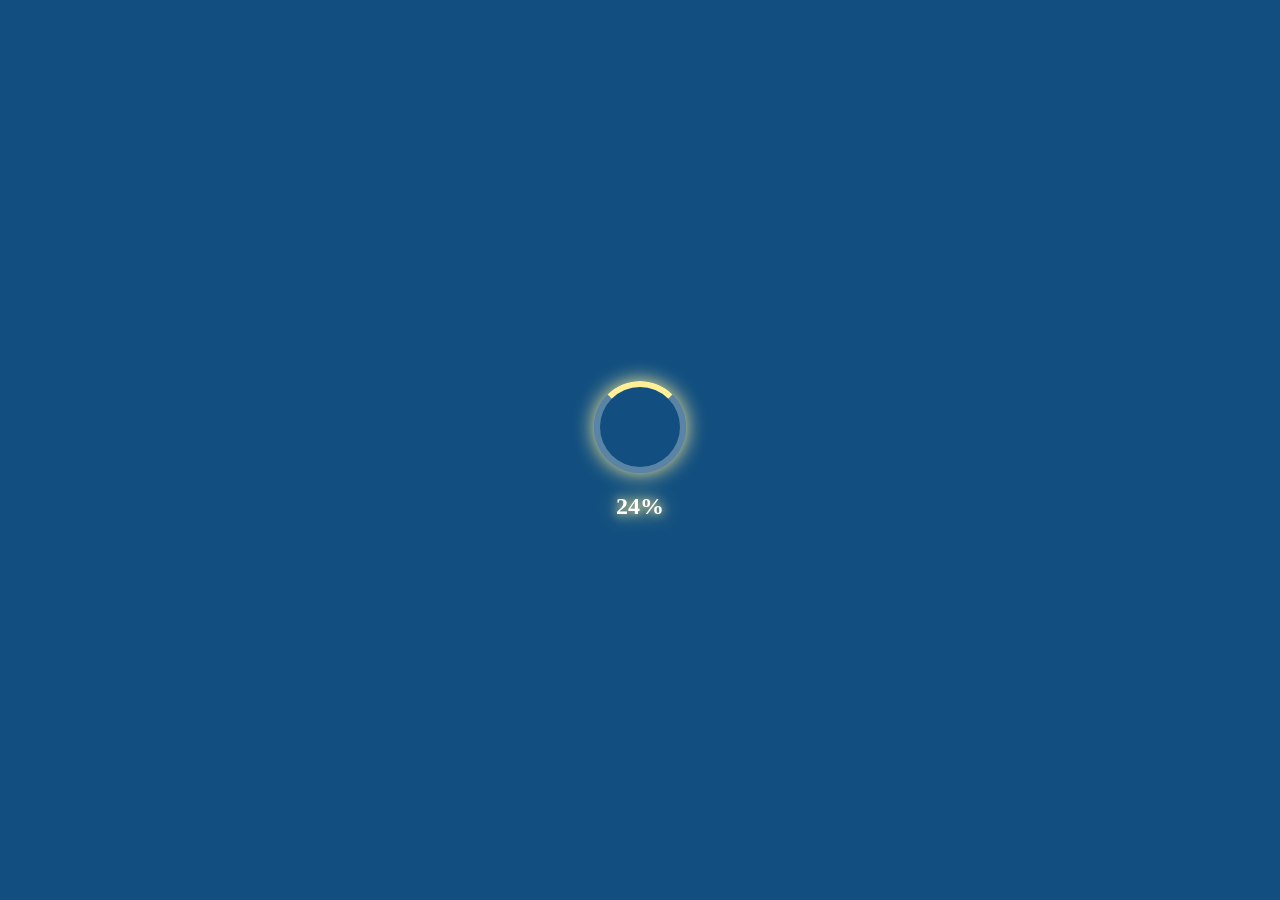
==== Entregable_2/index.html @ 318dabd1 "Agregado menu hamburguesa a ejecucion.html" ====
<!DOCTYPE html>
<html lang="en">
<head>
    <meta charset="UTF-8">
    <meta name="viewport" content="width=device-width, initial-scale=1.0">
    <link rel="stylesheet" href="css/styles.css">
    <link href="https://fonts.googleapis.com/css2?family=Baloo+2:wght@400;500;700&display=swap" rel="stylesheet">
    <title>GOC GAMES</title>
</head>
<body class="pageContainer">
    
    <div class="contenedorLoader" id="loader">
        <div class="spinner"></div>
        <div class="progreso" id="progreso">0%</div>
    </div>
    <div class="paginaGral" id="paginaGral">
    <header>
        <div>
            <img class="btn" src="images/menu.png" alt="menu" onclick="desplegarMenu()">
            <a href="index.html"><img src="images/Logo.png" alt="logo"></a>
        </div>
        <nav class="ocultar" id="menu">
           <ul> 
            <li><a href=>Accion</a></li>
            <li><a href=>Aventura</a></li>
            <li><a href=>Carreras</a></li>
            <li><a href=>Cartas</a></li>
            <li><a href=>Clasicos</a></li>
            <li><a href=>Deportes</a></li>
            <li><a href=>Juegos de mesa</a></li>
            <li><a href=>Multijugador</a></li>
            <li><a href=>Terror</a></li>
            <div class="nuestrasRedes">
                <p>Nuestras redes</p>
                <div class="imgRedes">
                    <a href=""><img src="images/face_oscuro.png" alt="Facebook"></a>
                    <a href=""><img src="images/ig_oscuro.png" alt="Instagram"></a>
                    <a href=""><img src="images/x_oscuro.png" alt="X"></a>
                </div> 
            </div>
           </ul>
        </nav>
        
        <div class="searchBar">
            <img src="images/lupa.png" alt="buscar">
            <input type="text" placeholder="Buscar" class="inputSearchBar">
        </div>
        <div class="botonesUsuario">
            <img class="btn" src="images/notificacion.png" alt="notificacion">
            <img class="btn" src="images/Cart.png" alt="carrito">
            <img class="btn" src="images/amigos.png" alt="amigos">
            <img class="btn" src="images/user.png" alt="usuario" onclick="desplegarOpcionesUsuario()">
        </div>
        <div class="opcionesPerfil">
            <div class="ocultar" id="userOptions">
                <div class="infoUsuario">
                    <img src="images/user.png" alt="usuario">
                        <div>
                            <h3>USER</h3>
                            <p>user@gmail.com</p>
                        </div>
                </div>
                <div class="opcionesUsuario">
                    <p>Editar perfil</p>
                    <p>Configurar cuenta</p>
                    <a href="login.html">Cerrar sesión</a>
                </div>
            </div>
        </div>

    </header>
    <main>
        
        <div class="carrouselContainer">
            <div class="carrusel">
                <h1>Juegos más jugados de la semana</h1>
                <div class="cards">
                <div class="bigCard">
                     <img class="ribbonBig" src="images/ribbonJuegosDeMesa.png" alt="categoria">
                     <img class="imgBig" src="images/4EnLinea.jpeg">
                     <h1>4 en linea </h1>    
                     <a href="ejecucion.html"><div class="btn-jugar">Jugar</div></a>
                </div>
     
                <div class="bigCard">
                 <img class="ribbonBig" src="images/ribbonCartas.png" alt="">
                 <img class="imgBig" src="images/governorOfPoker.png">
                 <h1>Governor Of Poker </h1>    
                 <div class="btn-carrito">Carrito</div>
                </div>
     
                <div class="bigCard">
                 <img class="ribbonBig" src="images/ribbonArcade.png" alt="">
                 <img class="imgBig" src="images/lightCrusader.png">
                 <h1>Light Crusader</h1>    
                 <div class="btn-jugar">Jugar</div>
                </div>
                
                <div class="bigCard">
                    <img class="ribbonBig" src="images/ribbonAccion.png" alt="">
                    <img class="imgBig" src="images/roadRush.png">
                    <h1>Road Rush</h1>    
                    <div class="btn-comprar">Comprar</div>
                   </div>
                   <div class="bigCard">
                    <img class="ribbonBig" src="images/ribbonJuegosDeMesa.png" alt="categoria">
                    <img class="imgBig" src="images/4EnLinea.jpeg">
                    <h1>4 en linea </h1>    
                    <div class="btn-carrito">Carrito</div>
               </div>
    
               <div class="bigCard">
                <img class="ribbonBig" src="images/ribbonCartas.png" alt="">
                <img class="imgBig" src="images/governorOfPoker.png">
                <h1>Governor Of Poker </h1>    
                <div class="btn-comprar">Comprar</div>
               </div>
    
               <div class="bigCard">
                <img class="ribbonBig" src="images/ribbonArcade.png" alt="">
                <img class="imgBig" src="images/lightCrusader.png">
                <h1>Light Crusader</h1>    
                <div class="btn-jugar">Jugar</div>
               </div>
               
               <div class="bigCard">
                   <img class="ribbonBig" src="images/ribbonAccion.png" alt="">
                   <img class="imgBig" src="images/roadRush.png">
                   <h1>Road Rush</h1>    
                   <div class="btn-jugar">Jugar</div>
                  </div>
                  <div class="bigCard">
                    <img class="ribbonBig" src="images/ribbonJuegosDeMesa.png" alt="categoria">
                    <img class="imgBig" src="images/4EnLinea.jpeg">
                    <h1>4 en linea </h1>    
                    <div class="btn-comprar">Comprar</div>
               </div>
    
               <div class="bigCard">
                <img class="ribbonBig" src="images/ribbonCartas.png" alt="">
                <img class="imgBig" src="images/governorOfPoker.png">
                <h1>Governor Of Poker </h1>    
                <div class="btn-jugar">Jugar</div>
               </div>
    
               <div class="bigCard">
                <img class="ribbonBig" src="images/ribbonArcade.png" alt="">
                <img class="imgBig" src="images/lightCrusader.png">
                <h1>Light Crusader</h1>    
                <div class="btn-comprar">Comprar</div>
               </div>
               
               <div class="bigCard">
                   <img class="ribbonBig" src="images/ribbonAccion.png" alt="">
                   <img class="imgBig" src="images/roadRush.png">
                   <h1>Road Rush</h1>    
                   <div class="btn-carrito">Carrito</div>
                  </div>
            </div>
            <div class="prev"><img src="images/leftButton.png" alt="botonizq"></div>
            <div class="sig"><img src="images/rightButton.png" alt="botonder"></div>
         </div>
        </div>  
        
        <div class="carruselContainer">
            <div class="carrusel">  <!-- inicio de carrusel chiqquito-->
                <h1>Juegos recomendados</h1>
                <div class="cards">
                    <div class="card_chiquita">
                        <img class="image_card_chiquita" src="images/head-soccer-2022_xl.jpg" alt="head head-soccer-2022_xl">
                        <h4 >head soccer</h4>
                        <h5 >futbol</h5>
                        <div class="botonMini_comprar"> COMPRAR</div>
        
                    </div>
        
                    <div class="card_chiquita">
                    
                        <img class="image_card_chiquita" src="images/Splatterhouse_arcadeflyer.png" alt="head head-soccer-2022_xl">
                        <h4 >splater house</h4>
                        <h5 >accion</h5>
                        <div class="btn-jugar"> COMPRAR</div>
        
                    </div>
        
                    <div class="card_chiquita">
                        <img class="image_card_chiquita" src="images/head-soccer-2022_xl.jpg" alt="head head-soccer-2022_xl">
                        <h4 >head soccer</h4>
                        <h5 >futbol</h5>
                        <div class="botonMini_comprar"> COMPRAR</div>
        
                    </div>
        
                    <div class="card_chiquita">
                        <img class="image_card_chiquita" src="images/Splatterhouse_arcadeflyer.png" alt="head head-soccer-2022_xl">
                        <h4 >splater house</h4>
                        <h5 >accion</h5>
                        <div class="botonMini_carrito"> COMPRAR</div>

                     </div>   
                        <div class="card_chiquita">
                    
                            <img class="image_card_chiquita" src="images/Splatterhouse_arcadeflyer.png" alt="head head-soccer-2022_xl">
                            <h4 >splater house</h4>
                            <h5 >accion</h5>
                            <div class="botonMini_jugar"> COMPRAR</div>
            
                        </div>
            
                        <div class="card_chiquita">
                            <img class="image_card_chiquita" src="images/head-soccer-2022_xl.jpg" alt="head head-soccer-2022_xl">
                            <h4 >head soccer</h4>
                            <h5 >futbol</h5>
                            <div class="botonMini_comprar"> COMPRAR</div>
            
                        </div>
            
                        <div class="card_chiquita">
                            <img class="image_card_chiquita" src="images/Splatterhouse_arcadeflyer.png" alt="head head-soccer-2022_xl">
                            <h4 >splater house</h4>
                            <h5 >accion</h5>
                            <div class="botonMini_carrito"> COMPRAR</div>

                        </div>    
                            <div class="card_chiquita">
                    
                                <img class="image_card_chiquita" src="images/Splatterhouse_arcadeflyer.png" alt="head head-soccer-2022_xl">
                                <h4 >splater house</h4>
                                <h5 >accion</h5>
                                <div class="botonMini_jugar"> COMPRAR</div>
                
                            </div>
                
                            <div class="card_chiquita">
                                <img class="image_card_chiquita" src="images/head-soccer-2022_xl.jpg" alt="head head-soccer-2022_xl">
                                <h4 >head soccer</h4>
                                <h5 >futbol</h5>
                                <div class="botonMini_comprar"> COMPRAR</div>
                
                            </div>
                
                            <div class="card_chiquita">
                                <img class="image_card_chiquita" src="images/Splatterhouse_arcadeflyer.png" alt="head head-soccer-2022_xl">
                                <h4 >splater house</h4>
                                <h5 >accion</h5>
                                <div class="botonMini_carrito"> COMPRAR</div>
        
                    </div>
        
                    <div class="card_chiquita">
                        <img class="image_card_chiquita" src="images/head-soccer-2022_xl.jpg" alt="head head-soccer-2022_xl">
                        <h4 >head soccer</h4>
                        <h5 >futbol</h5>
                        <div class="botonMini_comprar"> COMPRAR</div>
        
                    </div>
        
                    <div class="prev">&lt;</div>
                    <div class="sig">&gt;</div>
                </div>
            </div> 
        </div> <!-- fin de carrusel chiquito-->
    </main>
<footer>
        <ul class="footer-list">
            <li>
                <ul>
                    <li class="tituloFooter">Categorias mas relevantes</li>
                    <li>Multijugador</li>
                    <li>Futbol</li>
                    <li>Juegos.io</li>
                    <li>Arcade</li>
                </ul>
            </li>

            <li>
                <ul>
                    <li class="tituloFooter">Sobre nosotros</li>
                    <li>Contactanos</li>
                    <li>Equipo</li>
                    <li>Historia</li>
                </ul>
            </li>

            <li>
                <ul>
                    <li class="tituloFooter">Terminos y condiciones</li>
                    <li>Politica de privacidad</li>
                </ul>
            </li>

            <li>
                <ul>
                    <li class="tituloFooter">Nuestros sponsors</li>
                    <li>Unicen</li>
                    <li>YPF</li>
                    <li>Toyota</li>
                </ul>
            </li>

            <li>
                <ul>
                    <li class="tituloFooter">Nuestras redes</li>
                    <li>
                        <div class="containerRedes">
                            <a href=""><img src="images/Facebook.png" alt="Facebook"></a>
                            <a href=""><img src="images/Instagram.png" alt="Instagram"></a>
                            <a href=""><img src="images/X.png" alt="X"></a>
                        </div>
                    </li>
                </ul>
            </li>
        </ul>
        <p id="copyright">© 2024 GOC Games. Todos los derechos reservados.</p>
    </footer>
</div>
    
   

<script src="main.js"></script>
</body>
</html>
---- Entregable_2/css/styles.css ----
*{
	margin: 0;
	padding: 0;
	list-style: none;
	text-decoration: none;
	border: none;
	outline: none;
}
html, body {
    height: 100%; /* Asegura que el cuerpo y html ocupen el 100% de la altura */
    background-color: #FFEF99;
    font-family: sans-serif;
}
.contenedorLoader {
    display: flex;
    flex-direction: column;
    justify-content: center;
    align-items: center;
    height: 100vh;
    margin: 0;
    font-family: 'Press Start 2P', cursive;
    background-color: #124F80;
    text-align: center;
    position: relative;
    color: #fff;
}

/* Estilo del spinner */
.spinner {
    width: 80px;
    height: 80px;
    border: 6px solid rgba(255, 255, 255, 0.3);
    border-top: 6px solid #FFEF99;
    border-radius: 50%;
    animation: spin 1s ease-out infinite;
    margin-bottom: 20px;
    box-shadow: 0 0 20px #FFEF99;
}

/* Animación del spinner */
@keyframes spin {
    0% { transform: rotate(0deg); }
    100% { transform: rotate(360deg); }
}

/* Texto de porcentaje */
.progreso {
    font-size: 24px;
    font-weight: bold;
    text-shadow: 0 0 10px #FFEF99, 0 0 20px #FFEF99;
}

/* Estilos del contenido de la página */
.paginaGral {
    text-align: center;
    color: #FFEF99;
    display: none;
}


/*HEADER*/
header{
    display: flex;
    justify-content: space-between;
    background-color: #124F80;
    width: auto;
    height: auto;
    
}
a{
    text-decoration: none;
    color: #A9D9FF;
}
header .btn{
    cursor: pointer;
    margin-top: 5px;
}
.ocultar {
    display: none; 
    
}
.open {
    display: flex;
    position: absolute;
    margin-top: 3.6rem;
    width: 200px;
    background-color: #124F80;
    border-bottom-right-radius: 10px;
    z-index: 2;
}
nav a  {
    color: #124F80;
    
  }

header ul { 
    height: 384px;
}
header li{

    cursor: pointer;
    box-shadow: inset 0 0 0 0  #A9D9FF;
    transition: ease-out .7s;
   }
 header li:hover{
    box-shadow: inset 400px 0 0 0  black;
  
   
}
header li>a:hover{
    color: white;
}


header li, .nuestrasRedes{
    display: flex;
    justify-content: flex-start;
    align-items: center;
    margin-top: 2px;
    padding-left: 10px;
    width: 11.78rem;
    height: 2rem;
    background-color: #A9D9FF;
    
}
.nuestrasRedes{
    height: 4rem;
    color: #124F80;
    border-bottom-right-radius: 10px;
    padding-bottom: 10px;
    
}
.imgRedes{  
   display:  flex;
   justify-content: space-between;
}
.searchBar{
    display: flex;
    background-color:#A9D9FF;
    width: 35rem;
    height: 2.2rem;
    border-radius: 10px;
    margin-top: 0.5rem;
    margin-left: 5.5rem;
}

.searchBar input{
    background-color: #A9D9FF;
    border: none;
    outline: none;
    width: 25rem;
    height: 1rem;
    margin-top: 0.5rem;
    margin-left: 0.5rem;
}
.mostrarOpciones{
    background-color: #124F80;
    width: 178px;
    height: 128px;
    margin-top: 3.5rem;
    color: #A9D9FF;
    display: flex;
    flex-direction: column;
    justify-content: flex-end;
    position: absolute; 
    align-items: center;
    border-bottom-left-radius: 20px;
    z-index: 2;

      
}
.botonesUsuario{
    margin-left: auto;
}
.opcionesPerfil, .infoUsuario{
    display: flex;
    justify-content: flex-end;  
    
}
.opcionesUsuario{
    display: flex;
    flex-direction: column;
    justify-content: left;
    margin-right: 1.5rem;
    padding-top: 10px;
    padding-bottom: 10px;
}


/*BOTONES*/

.bigCard div{
    font-family: 'Baloo 2';
    font-weight: bold; 
    border-radius: 16px;
    margin-bottom: 5px;
    width: 240px;
    height: 62px; 
    align-self: center;
    display: flex;
    margin-top: 16px;
    justify-content: center ;
    align-items: center;
    transition: 0.5s;
      }
.btn-comprar{
        background-color: #FFEF99;
        color: #421C15;
            }
.btn-jugar{
    background-color: #A9D9FF;
    color: #124F80;
          }
.btn-carrito{
    background-color: #FFB3AD;
    color: #421C15;
            }
.card_chiquita div{
    font-family: 'Baloo 2';
    font-weight: bold; 
        border-radius: 16px;
        margin-bottom: 5px;
        width: 120px;
        height: 30px;
       
        align-self: center;
        display: flex;
        margin-top: 8px;
        justify-content: center ;
        align-items: center;
}


.btn-jugar:hover,.btn-comprar:hover,.btn-carrito:hover{
    background-color: black;
    color: white;
    border: 1px solid white;
    box-shadow: 0px 0px 30px 0px white inset;
}



/*Main*/
.carrusel{
    display: flex;
    flex-direction: column;
    position: relative;
}
.carrusel h1{
    color: #124F80;
    margin-bottom: 25px;
    margin-left: 2%;
    margin-top: 1%;
    align-self: flex-start;
}
.cards{
    display: flex;
    flex-direction: row;
    justify-content: space-around;
    margin-bottom: 49px;
    justify-content: flex-start;
    transition: transform 0.5s ease-out; /* Animación al mover las cartas */

}

.bigCard{
    background-color: #124F80;
    display: flex;
    flex-direction: column;
    width: 273px;
    height: 306px;
    margin-left: 10px;
    border-radius: 10px;
    position: relative;
    box-shadow: 0 5px 10px black;
    margin: 10px;
    transition: transform 0.3s ease-in-out;
}
.ribbonBig{
    top: -14px;
    left: -20px;
    position: absolute;
   
}
.imgBig{
    width: 255px;
    height: 172px;
    margin: 9px;
    border-radius: 10px;


}

.bigCard button {  
    width: 240px;
    height: 62px;
    border-radius: 16px;    
    align-self: center;
    margin-top: 10px;
    font-size: 18px;
}
.bigCard h1{
    color: #A9D9FF;
    margin: 0px;
    margin-left: 10px;
    font-family: 'Baloo 2';
    font-size: 24px;
    align-self: flex-start;
}   
.bigCard:hover  {
    transform: scale(1.05); /* Efecto de zoom al pasar el ratón */
}
.card_chiquita:hover{
    transform: scale(1.05);
}
.card_chiquita{ 
    background-color: #124F80;
    display:flex;
    border-radius: 16px;
    width: 160px;
    height: 189px;
    margin-left: 12px;
    margin-right: 12px;
    flex-direction: column;
    margin-bottom: 30px;
    transition: transform 0.3s ease-in-out;
    color: white;
    align-items: center;
    box-shadow: 0 3px 5px black;

}
.card_chiquita img{

    width: 140px;
    height: 97px;
    margin-top: 15px;
    border-radius: 10px;

}

/* Botones de navegación */
.prev, .sig {
    position: absolute;
    top: 50%;
    cursor: pointer;
    border-radius: 50%;
    z-index: 1;
    transition: transform 0.3s ease-in-out;

}
@keyframes mover{
    from {
      transform: translateY(0px);
      transform: translate(0px);
    }
    to{
      transform: translateY(-10px);
      transform: translateX(10px);
    }
  }
.prev {
    left: 10px;
    margin-left: 1%;
}

.sig {
    right: 10px;
    margin-right: 1%;
}

.prev:hover, .sig:hover {
    animation: mover;
    animation-duration: 0.5s;
    animation-iteration-count: infinite;
    animation-timing-function: ease;
    animation-direction: alternate;
    
}


/*FOOTER*/
.pageContainer {
    display: flex; /* Aplica flexbox al contenedor */
    flex-direction: column; /* Organiza los elementos en columnas */
    min-height: 100vh; /* Asegura que el contenedor ocupe al menos el 100% de la altura de la ventana */
}

footer {
    margin-top: auto;
    background-color: #124f80;
    padding: 20px;
    position: relative;
    display: flex;
    flex-direction: column;
    align-items: center; /* Centra horizontalmente las secciones */

}

.footer-list {
    display: flex;
    justify-content: space-between; /* Espacia uniformemente las columnas */
    flex-wrap: wrap; /* Permite que los elementos se ajusten en varias filas si el espacio es limitado */
    list-style: none;
    padding: 0;
    margin: 0;
    width: 100%; /* Ocupa todo el ancho disponible */
    max-width: 1200px; /* Limita el ancho máximo del footer */
}

.footer-list li {
    flex: 1; /* Cada columna ocupa el mismo ancho */
    min-width: 150px; /* Ancho mínimo de cada columna */
    margin-bottom: 20px;
    text-align: left; /* Alinea el texto a la izquierda */
}

.footer-list ul {
    font-family: Arial, Helvetica, sans-serif;
    color: #A9D9FF;
    padding: 0;
    list-style: none;
}

.tituloFooter {
    font-family: Arial, Helvetica, sans-serif;
    color: #A9D9FF;
    font-weight: bold;
    margin-bottom: 10px;
    align-self: flex-start; /* Alinea el título al inicio */
}

.containerRedes {
    display: flex; /* Mantiene la disposición de las imágenes en fila */
    justify-content: flex-start; /* Alinea las imágenes al inicio horizontalmente */
    gap: 10px; /* Añade espacio entre las imágenes */
}

.containerRedes li {
    list-style: none;                /* Elimina los puntos de la lista */
    margin: 0;
    padding: 0;
}

.containerRedes img {
    width: 32px;                     /* Ajusta el tamaño de las imágenes */
    height: 32px;   
}

#copyright {
    font-family: Arial, Helvetica, sans-serif;
    margin-top: 20px; /* Espacio entre el contenido y el copyright */
    text-align: center;
    font-size: 14px;
    color: #A9D9FF;
    width: 100%;
}
/* Estilos generales */



/* Fuentes personalizadas para darle un estilo más de videojuegos */
@import url('https://fonts.googleapis.com/css2?family=Press+Start+2P&display=swap');
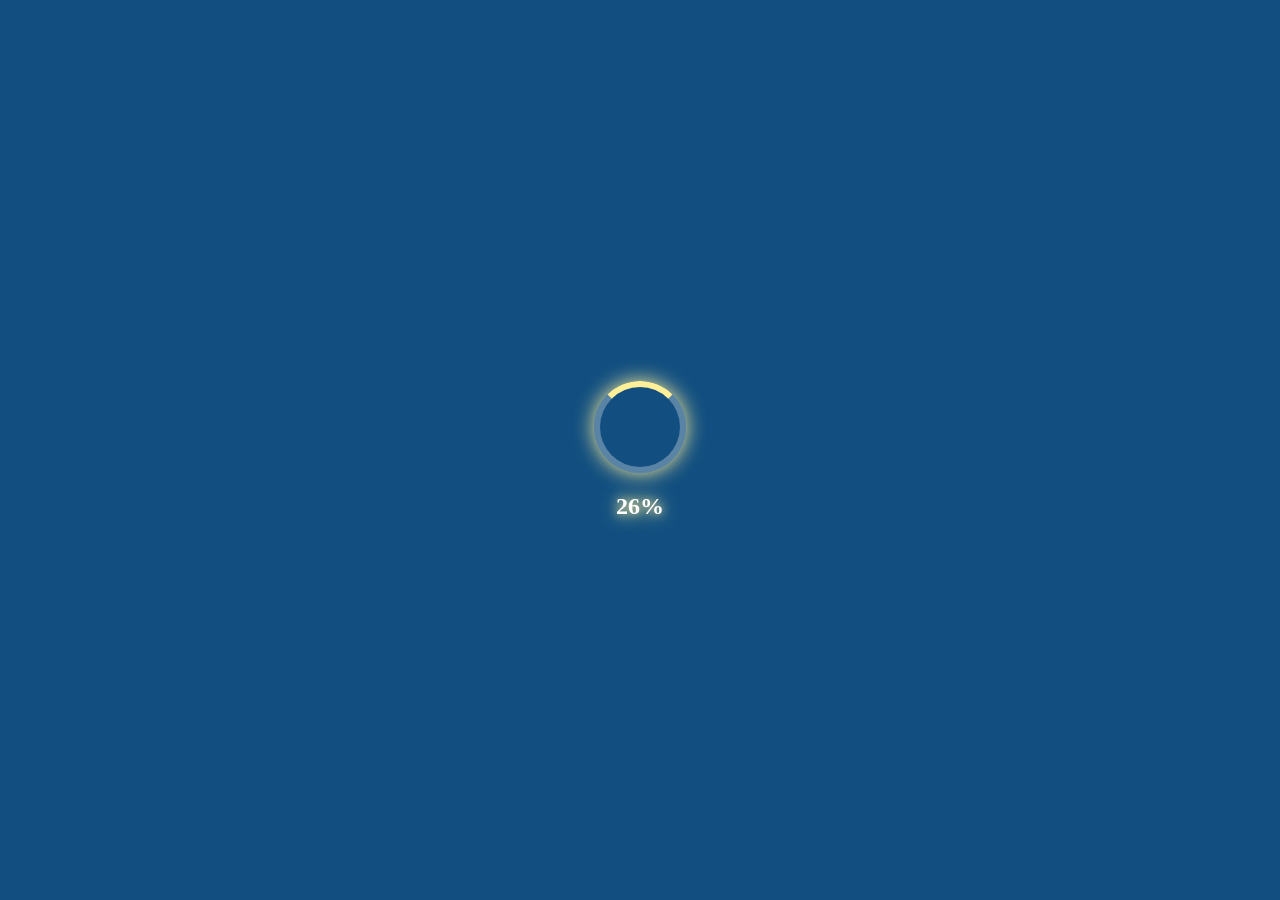
==== commit 8336f173: "Agregados cambios al carrousel" ====
--- a/Entregable_2/index.html
+++ b/Entregable_2/index.html
@@ -21,15 +21,15 @@
         </div>
         <nav class="ocultar" id="menu">
            <ul> 
-            <li><a href=>Accion</a></li>
-            <li><a href=>Aventura</a></li>
-            <li><a href=>Carreras</a></li>
-            <li><a href=>Cartas</a></li>
-            <li><a href=>Clasicos</a></li>
-            <li><a href=>Deportes</a></li>
-            <li><a href=>Juegos de mesa</a></li>
-            <li><a href=>Multijugador</a></li>
-            <li><a href=>Terror</a></li>
+            <li><a href="#">Accion</a></li>
+            <li><a href="#">Aventura</a></li>
+            <li><a href="#">Carreras</a></li>
+            <li><a href="#">Cartas</a></li>
+            <li><a href="#">Clasicos</a></li>
+            <li><a href="#">Deportes</a></li>
+            <li><a href="#">Juegos de mesa</a></li>
+            <li><a href="#">Multijugador</a></li>
+            <li><a href="#">Terror</a></li>
             <div class="nuestrasRedes">
                 <p>Nuestras redes</p>
                 <div class="imgRedes">
@@ -79,7 +79,7 @@
                      <img class="ribbonBig" src="images/ribbonJuegosDeMesa.png" alt="categoria">
                      <img class="imgBig" src="images/4EnLinea.jpeg">
                      <h1>4 en linea </h1>    
-                     <a href="ejecucion.html"><div class="btn-jugar">Jugar</div></a>
+                    <div class="btn-jugar"><a href="ejecucion.html">Jugar</a></div>
                 </div>
      
                 <div class="bigCard">
--- a/Entregable_2/css/styles.css
+++ b/Entregable_2/css/styles.css
@@ -70,6 +70,7 @@
 a{
     text-decoration: none;
     color: #A9D9FF;
+    
 }
 header .btn{
     cursor: pointer;
@@ -104,11 +105,13 @@
    }
  header li:hover{
     box-shadow: inset 400px 0 0 0  black;
-  
+
    
 }
 header li>a:hover{
+
     color: white;
+
 }
 
 
@@ -203,6 +206,9 @@
     align-items: center;
     transition: 0.5s;
       }
+.bigCard a{
+    color: #124F80;
+}
 .btn-comprar{
         background-color: #FFEF99;
         color: #421C15;
@@ -244,6 +250,7 @@
 .carrusel{
     display: flex;
     flex-direction: column;
+    overflow: hidden;
     position: relative;
 }
 .carrusel h1{
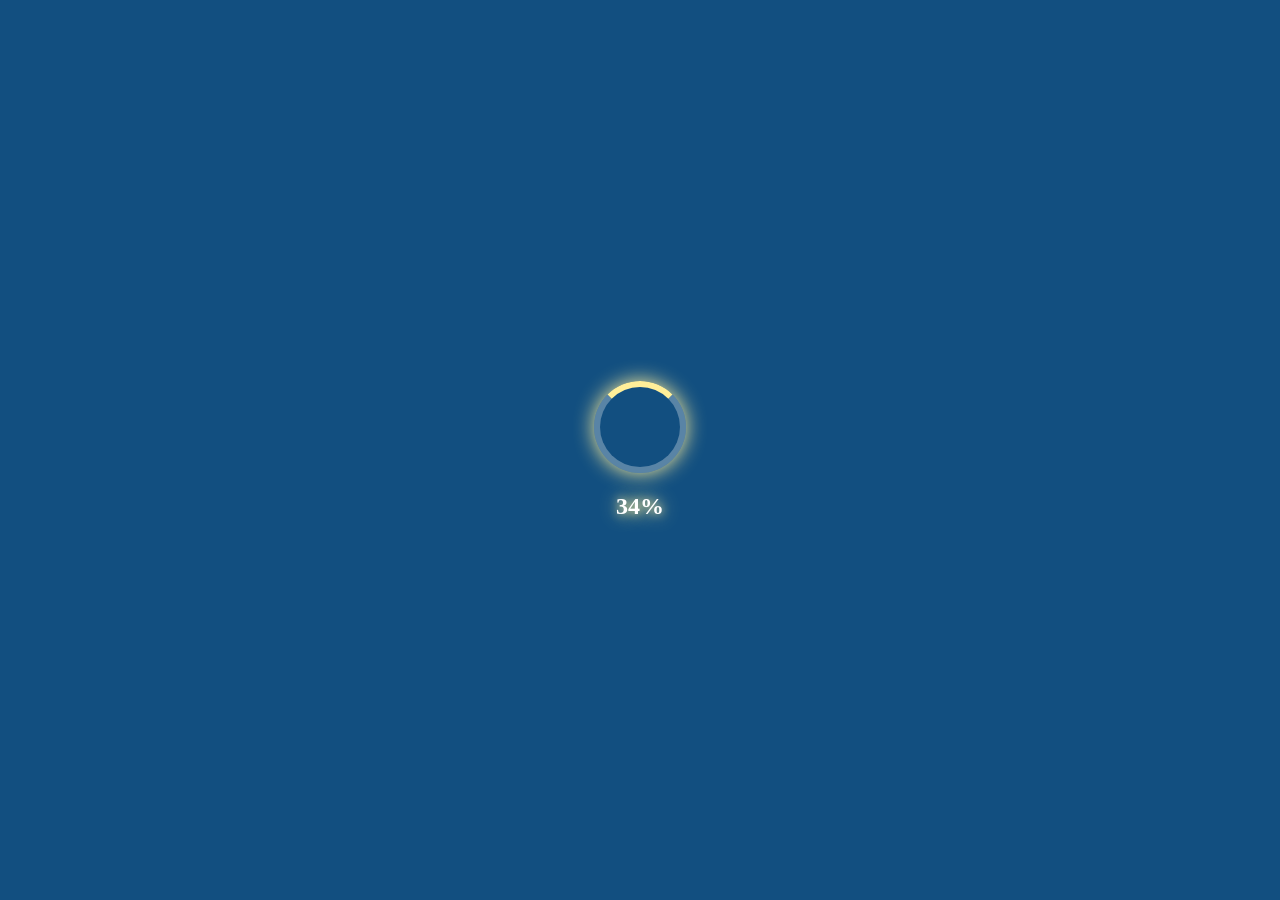
==== commit 5f083212: "detallitos pequeños" ====
--- a/Entregable_2/index.html
+++ b/Entregable_2/index.html
@@ -17,10 +17,14 @@
     <header>
         <div>
             <img class="btn" src="images/menu.png" alt="menu" onclick="desplegarMenu()">
-            <a href="index.html"><img src="images/Logo.png" alt="logo"></a>
+            <a href="index.html"><img class="logo" src="images/Logo.png" alt="logo" ></a>
         </div>
         <nav class="ocultar" id="menu">
            <ul> 
+            <li><a href="#">perfil</a></li>
+            <li><a href="#">carrito</a></li>
+            <li><a href="#">notificaciones</a></li>
+            <li><a href="#">Amigos</a></li>
             <li><a href="#">Accion</a></li>
             <li><a href="#">Aventura</a></li>
             <li><a href="#">Carreras</a></li>
@@ -45,40 +49,42 @@
             <img src="images/lupa.png" alt="buscar">
             <input type="text" placeholder="Buscar" class="inputSearchBar">
         </div>
-        <div class="botonesUsuario">
-            <img class="btn" src="images/notificacion.png" alt="notificacion">
-            <img class="btn" src="images/Cart.png" alt="carrito">
-            <img class="btn" src="images/amigos.png" alt="amigos">
-            <img class="btn" src="images/user.png" alt="usuario" onclick="desplegarOpcionesUsuario()">
-        </div>
-        <div class="opcionesPerfil">
-            <div class="ocultar" id="userOptions">
-                <div class="infoUsuario">
-                    <img src="images/user.png" alt="usuario">
-                        <div>
-                            <h3>USER</h3>
-                            <p>user@gmail.com</p>
-                        </div>
-                </div>
-                <div class="opcionesUsuario">
-                    <p>Editar perfil</p>
-                    <p>Configurar cuenta</p>
-                    <a href="login.html">Cerrar sesión</a>
-                </div>
+        
+            <div class="botonesUsuario">
+                <img class="btn" src="images/notificacion.png" alt="notificacion">
+                <img class="btn" src="images/Cart.png" alt="carrito">
+                <img class="btn" src="images/amigos.png" alt="amigos">
+                <img class="btn" src="images/user.png" alt="usuario" onclick="desplegarOpcionesUsuario()">
             </div>
-        </div>
-
+            <div class="opcionesPerfil">
+                <div class="ocultar" id="userOptions">
+                    <div class="infoUsuario">
+                        <img src="images/user.png" alt="usuario">
+                            <div>
+                                <h3>USER</h3>
+                                <p>user@gmail.com</p>
+                            </div>
+                    </div>
+                    <div class="opcionesUsuario">
+                        <p>Editar perfil</p>
+                        <p>Configurar cuenta</p>
+                        <a href="login.html">Cerrar sesión</a>
+                    </div>
+                </div>
+            </div>
+     
     </header>
     <main>
         
         <div class="carrouselContainer">
             <div class="carrusel">
-                <h1>Juegos más jugados de la semana</h1>
+                <h1>Juegos mas jugados de la semana </h1>
                 <div class="cards">
                 <div class="bigCard">
                      <img class="ribbonBig" src="images/ribbonJuegosDeMesa.png" alt="categoria">
                      <img class="imgBig" src="images/4EnLinea.jpeg">
                      <h1>4 en linea </h1>    
+                     <img class="priceTagBig" src="images/priceTagBig.png" alt="precio">
                     <div class="btn-jugar"><a href="ejecucion.html">Jugar</a></div>
                 </div>
      
@@ -86,6 +92,7 @@
                  <img class="ribbonBig" src="images/ribbonCartas.png" alt="">
                  <img class="imgBig" src="images/governorOfPoker.png">
                  <h1>Governor Of Poker </h1>    
+                 <img class="priceTagBig" src="images/priceTagBig.png" alt="precio">
                  <div class="btn-carrito">Carrito</div>
                 </div>
      
@@ -93,6 +100,7 @@
                  <img class="ribbonBig" src="images/ribbonArcade.png" alt="">
                  <img class="imgBig" src="images/lightCrusader.png">
                  <h1>Light Crusader</h1>    
+                 <img class="priceTagBig" src="images/priceTagBig.png" alt="precio">
                  <div class="btn-jugar">Jugar</div>
                 </div>
                 
@@ -100,12 +108,14 @@
                     <img class="ribbonBig" src="images/ribbonAccion.png" alt="">
                     <img class="imgBig" src="images/roadRush.png">
                     <h1>Road Rush</h1>    
+                    <img class="priceTagBig" src="images/priceTagBig.png" alt="precio">
                     <div class="btn-comprar">Comprar</div>
                    </div>
                    <div class="bigCard">
                     <img class="ribbonBig" src="images/ribbonJuegosDeMesa.png" alt="categoria">
                     <img class="imgBig" src="images/4EnLinea.jpeg">
                     <h1>4 en linea </h1>    
+                    <img class="priceTagBig" src="images/priceTagBig.png" alt="precio">
                     <div class="btn-carrito">Carrito</div>
                </div>
     
@@ -113,6 +123,7 @@
                 <img class="ribbonBig" src="images/ribbonCartas.png" alt="">
                 <img class="imgBig" src="images/governorOfPoker.png">
                 <h1>Governor Of Poker </h1>    
+                <img class="priceTagBig" src="images/priceTagBig.png" alt="precio">
                 <div class="btn-comprar">Comprar</div>
                </div>
     
@@ -120,6 +131,7 @@
                 <img class="ribbonBig" src="images/ribbonArcade.png" alt="">
                 <img class="imgBig" src="images/lightCrusader.png">
                 <h1>Light Crusader</h1>    
+                <img class="priceTagBig" src="images/priceTagBig.png" alt="precio">
                 <div class="btn-jugar">Jugar</div>
                </div>
                
@@ -127,12 +139,14 @@
                    <img class="ribbonBig" src="images/ribbonAccion.png" alt="">
                    <img class="imgBig" src="images/roadRush.png">
                    <h1>Road Rush</h1>    
+                   <img class="priceTagBig" src="images/priceTagBig.png" alt="precio">
                    <div class="btn-jugar">Jugar</div>
                   </div>
                   <div class="bigCard">
                     <img class="ribbonBig" src="images/ribbonJuegosDeMesa.png" alt="categoria">
                     <img class="imgBig" src="images/4EnLinea.jpeg">
                     <h1>4 en linea </h1>    
+                    <img class="priceTagBig" src="images/priceTagBig.png" alt="precio">
                     <div class="btn-comprar">Comprar</div>
                </div>
     
@@ -140,6 +154,7 @@
                 <img class="ribbonBig" src="images/ribbonCartas.png" alt="">
                 <img class="imgBig" src="images/governorOfPoker.png">
                 <h1>Governor Of Poker </h1>    
+                <img class="priceTagBig" src="images/priceTagBig.png" alt="precio">
                 <div class="btn-jugar">Jugar</div>
                </div>
     
@@ -147,6 +162,7 @@
                 <img class="ribbonBig" src="images/ribbonArcade.png" alt="">
                 <img class="imgBig" src="images/lightCrusader.png">
                 <h1>Light Crusader</h1>    
+                <img class="priceTagBig" src="images/priceTagBig.png" alt="precio">
                 <div class="btn-comprar">Comprar</div>
                </div>
                
@@ -154,112 +170,464 @@
                    <img class="ribbonBig" src="images/ribbonAccion.png" alt="">
                    <img class="imgBig" src="images/roadRush.png">
                    <h1>Road Rush</h1>    
+                   <img class="priceTagBig" src="images/priceTagBig.png" alt="precio">
                    <div class="btn-carrito">Carrito</div>
                   </div>
             </div>
+         </div>
+         <div class="displayBotonesCarrusel">
             <div class="prev"><img src="images/leftButton.png" alt="botonizq"></div>
             <div class="sig"><img src="images/rightButton.png" alt="botonder"></div>
-         </div>
+        </div>
         </div>  
         
-        <div class="carruselContainer">
-            <div class="carrusel">  <!-- inicio de carrusel chiqquito-->
-                <h1>Juegos recomendados</h1>
-                <div class="cards">
-                    <div class="card_chiquita">
-                        <img class="image_card_chiquita" src="images/head-soccer-2022_xl.jpg" alt="head head-soccer-2022_xl">
-                        <h4 >head soccer</h4>
-                        <h5 >futbol</h5>
-                        <div class="botonMini_comprar"> COMPRAR</div>
-        
-                    </div>
-        
-                    <div class="card_chiquita">
-                    
-                        <img class="image_card_chiquita" src="images/Splatterhouse_arcadeflyer.png" alt="head head-soccer-2022_xl">
-                        <h4 >splater house</h4>
-                        <h5 >accion</h5>
-                        <div class="btn-jugar"> COMPRAR</div>
-        
-                    </div>
-        
-                    <div class="card_chiquita">
-                        <img class="image_card_chiquita" src="images/head-soccer-2022_xl.jpg" alt="head head-soccer-2022_xl">
-                        <h4 >head soccer</h4>
-                        <h5 >futbol</h5>
-                        <div class="botonMini_comprar"> COMPRAR</div>
-        
-                    </div>
-        
-                    <div class="card_chiquita">
-                        <img class="image_card_chiquita" src="images/Splatterhouse_arcadeflyer.png" alt="head head-soccer-2022_xl">
-                        <h4 >splater house</h4>
-                        <h5 >accion</h5>
-                        <div class="botonMini_carrito"> COMPRAR</div>
+        <div class="carruselContainerMini">
+            <div class="carruselMini">  <!-- inicio de carrusel chiqquito-->
+                <h1>Recientemente Agregados</h1>
+                <div class="cards_mini">
+                    <div class="card_chiquita">
+                        <img class="ribbonMini" src="images/ribbonDeportesTagMini.png" alt="categoria">
+                        <img class="imgMini " src="images/head-soccer-2022_xl.jpg" alt="head head-soccer-2022_xl">
+                        <h4>Head Soccer</h4>
+                        <img class="priceTagMini" src="images/priceTagMini.png" alt="precio">
+                        <div class="btn-comprar"> Comprar</div>
+        
+                    </div>
+        
+                    <div class="card_chiquita">
+                        <img class="ribbonMini" src="images/ribbonTerrorTagMini.png" alt="categoria">
+                        <img class="imgMini" src="images/Splatterhouse_arcadeflyer.png" alt="head head-soccer-2022_xl">
+                        <h4>Splater House</h4>
+                        <img class="priceTagMini" src="images/priceTagMini.png" alt="precio">
+                        <div class="btn-jugar"> Jugar</div>
+        
+                    </div>
+        
+                    <div class="card_chiquita">
+                        <img class="ribbonMini" src="images/ribbonArcadeTagMini.png" alt="categoria">
+                        <img class="imgMini" src="images/MiniPacman.png" alt="head head-soccer-2022_xl">
+                        <h4>Pacman</h4>
+                        <img class="priceTagMini" src="images/priceTagMini.png" alt="precio">
+                        <div class="btn-comprar"> Comprar</div>
+        
+                    </div>
+        
+                    <div class="card_chiquita">
+                        <img class="ribbonMini" src="images/ribbonTerrorTagMini.png" alt="categoria">
+                        <img class="imgMini" src="images/MiniFriday 13.png" alt="head head-soccer-2022_xl">
+                        <h4 >Friday 13</h4>
+                        <img class="priceTagMini" src="images/priceTagMini.png" alt="precio">
+                        <div class="btn-carrito"> Carrito</div>
 
                      </div>   
                         <div class="card_chiquita">
-                    
-                            <img class="image_card_chiquita" src="images/Splatterhouse_arcadeflyer.png" alt="head head-soccer-2022_xl">
-                            <h4 >splater house</h4>
-                            <h5 >accion</h5>
-                            <div class="botonMini_jugar"> COMPRAR</div>
-            
-                        </div>
-            
-                        <div class="card_chiquita">
-                            <img class="image_card_chiquita" src="images/head-soccer-2022_xl.jpg" alt="head head-soccer-2022_xl">
-                            <h4 >head soccer</h4>
-                            <h5 >futbol</h5>
-                            <div class="botonMini_comprar"> COMPRAR</div>
-            
-                        </div>
-            
-                        <div class="card_chiquita">
-                            <img class="image_card_chiquita" src="images/Splatterhouse_arcadeflyer.png" alt="head head-soccer-2022_xl">
-                            <h4 >splater house</h4>
-                            <h5 >accion</h5>
-                            <div class="botonMini_carrito"> COMPRAR</div>
+                            <img class="ribbonMini" src="images/ribbonTerrorTagMini.png" alt="categoria">
+                            <img class="imgMini" src="images/MiniFreedyFastBear.png" alt="head head-soccer-2022_xl">
+                            <h4>Freedy fast bear</h4>
+                            <img class="priceTagMini" src="images/priceTagMini.png" alt="precio">
+                            <div class="btn-comprar"> Comprar</div>
+            
+                        </div>
+            
+                        <div class="card_chiquita">
+                            <img class="ribbonMini" src="images/ribbonArcadeTagMini.png" alt="categoria">
+                            <img class="imgMini" src="images/MiniCuphead.png" alt="head head-soccer-2022_xl">
+                            <h4 >Cuphead</h4>
+                            <img class="priceTagMini" src="images/priceTagMini.png" alt="precio">
+                            <div class="btn-jugar"> Jugar</div>
+            
+                        </div>
+            
+                        <div class="card_chiquita">
+                            <img class="ribbonMini" src="images/ribbonArcadeTagMini.png" alt="categoria">
+                            <img class="imgMini" src="images/MiniPong.png" alt="head head-soccer-2022_xl">
+                            <h4 >Pong</h4>
+                            <img class="priceTagMini" src="images/priceTagMini.png" alt="precio">
+                            <div class="btn-carrito"> Carrito</div>
 
                         </div>    
                             <div class="card_chiquita">
-                    
-                                <img class="image_card_chiquita" src="images/Splatterhouse_arcadeflyer.png" alt="head head-soccer-2022_xl">
-                                <h4 >splater house</h4>
-                                <h5 >accion</h5>
-                                <div class="botonMini_jugar"> COMPRAR</div>
-                
-                            </div>
-                
-                            <div class="card_chiquita">
-                                <img class="image_card_chiquita" src="images/head-soccer-2022_xl.jpg" alt="head head-soccer-2022_xl">
-                                <h4 >head soccer</h4>
-                                <h5 >futbol</h5>
-                                <div class="botonMini_comprar"> COMPRAR</div>
-                
-                            </div>
-                
-                            <div class="card_chiquita">
-                                <img class="image_card_chiquita" src="images/Splatterhouse_arcadeflyer.png" alt="head head-soccer-2022_xl">
-                                <h4 >splater house</h4>
-                                <h5 >accion</h5>
-                                <div class="botonMini_carrito"> COMPRAR</div>
-        
-                    </div>
-        
-                    <div class="card_chiquita">
-                        <img class="image_card_chiquita" src="images/head-soccer-2022_xl.jpg" alt="head head-soccer-2022_xl">
-                        <h4 >head soccer</h4>
-                        <h5 >futbol</h5>
-                        <div class="botonMini_comprar"> COMPRAR</div>
-        
-                    </div>
-        
-                    <div class="prev">&lt;</div>
-                    <div class="sig">&gt;</div>
+                                <img class="ribbonMini" src="images/ribbonArcadeTagMini.png" alt="categoria">
+                                <img class="imgMini" src="images/MiniPvsZ.png" alt="head head-soccer-2022_xl">
+                                <h4 >Plantas VS Zombie</h4>
+                                <img class="priceTagMini" src="images/priceTagMini.png" alt="precio">
+                                <div class="btn-comprar"> Comprar</div>
+                
+                            </div>
+                
+                            <div class="card_chiquita">
+                                <img class="ribbonMini" src="images/ribbonDeportesTagMini.png" alt="categoria">
+                                <img class="imgMini" src="images/MiniBasketStras.png" alt="head head-soccer-2022_xl">
+                                <h4 >Basket Stras</h4>
+                                <img class="priceTagMini" src="images/priceTagMini.png" alt="precio">
+                                <div class="btn-jugar"> Jugar</div>
+                
+                            </div>
+                
+                            <div class="card_chiquita">
+                                <img class="ribbonMini" src="images/ribbonTerrorTagMini.png" alt="categoria">
+                                <img class="imgMini" src="images/Splatterhouse_arcadeflyer.png" alt="head head-soccer-2022_xl">
+                                <h4 >Splater House</h4>
+                                <img class="priceTagMini" src="images/priceTagMini.png" alt="precio">
+                                <div class="btn-carrito"> Carrito</div>
+        
+                    </div>
+        
+                    <div class="card_chiquita">
+                        <img class="ribbonMini" src="images/ribbonArcadeTagMini.png" alt="categoria">
+                        <img class="imgMini" src="images/MiniDonkeykong.png" alt="head head-soccer-2022_xl">
+                        <h4>DonkeyKong</h4>
+                        <img class="priceTagMini" src="images/priceTagMini.png" alt="precio">
+                        <div class="btn-comprar"> Comprar</div>
+        
+                    </div>
+        
+                   
+                </div>
+            </div> 
+            <div class="displayBotonesCarrusel">
+            <div class="prev-mini"><img src="images/leftButton.png" alt="botonizq"></div>
+            <div class="sig-mini"><img src="images/rightButton.png" alt="botonder"></div>
+        </div>
+        </div> <!-- fin de carrusel chiquito-->
+
+        <div class="carruselContainerMini">
+            <div class="carruselMini">  <!-- inicio de carrusel chiqquito-->
+                <h1>Clasicos</h1>
+                <div class="cards_mini">
+                    <div class="card_chiquita">
+                        <img class="ribbonMini" src="images/ribbonArcadeTagMini.png" alt="categoria">
+                        <img class="imgMini" src="images/MiniDonkeykong.png" alt="head head-soccer-2022_xl">
+                        <h4>Head Soccer</h4>
+                        <img class="priceTagMini" src="images/priceTagMini.png" alt="precio">
+                        <div class="btn-comprar"> Comprar</div>
+        
+                    </div>
+        
+                    <div class="card_chiquita">
+                        <img class="ribbonMini" src="images/ribbonArcadeTagMini.png" alt="categoria">
+                        <img class="imgMini" src="images/MiniSupermario.png" alt="head head-soccer-2022_xl">
+                        <h4>Splater House</h4>
+                        <img class="priceTagMini" src="images/priceTagMini.png" alt="precio">
+                        <div class="btn-jugar"> Jugar</div>
+        
+                    </div>
+        
+                    <div class="card_chiquita">
+                        <img class="ribbonMini" src="images/ribbonArcadeTagMini.png" alt="categoria">
+                        <img class="imgMini" src="images/MiniTetris.png" alt="head head-soccer-2022_xl">
+                        <h4>Head Soccer</h4>
+                        <img class="priceTagMini" src="images/priceTagMini.png" alt="precio">
+                        <div class="btn-comprar"> Comprar</div>
+        
+                    </div>
+        
+                    <div class="card_chiquita">
+                        <img class="ribbonMini" src="images/ribbonDeportesTagMini.png" alt="categoria">
+                        <img class="imgMini" src="images/MiniCircus.png" alt="head head-soccer-2022_xl">
+                        <h4 >Splater House</h4>
+                        <img class="priceTagMini" src="images/priceTagMini.png" alt="precio">
+                        <div class="btn-carrito"> Carrito</div>
+
+                     </div>   
+                        <div class="card_chiquita">
+                            <img class="ribbonMini" src="images/ribbonTerrorTagMini.png" alt="categoria">
+                            <img class="imgMini" src="images/MiniSilentHill.png" alt="head head-soccer-2022_xl">
+                            <h4>SilentHill</h4>
+                            <img class="priceTagMini" src="images/priceTagMini.png" alt="precio">
+                            <div class="btn-comprar"> Comprar</div>
+            
+                        </div>
+            
+                        <div class="card_chiquita">
+                            <img class="ribbonMini" src="images/ribbonDeportesTagMini.png" alt="categoria">
+                            <img class="imgMini" src="images/MiniFireBoy.png" alt="head head-soccer-2022_xl">
+                            <h4 >fireboy watergirl</h4>
+                            <img class="priceTagMini" src="images/priceTagMini.png" alt="precio">
+                            <div class="btn-jugar"> Jugar</div>
+            
+                        </div>
+            
+                        <div class="card_chiquita">
+                            <img class="ribbonMini" src="images/ribbonTerrorTagMini.png" alt="categoria">
+                            <img class="imgMini" src="images/MiniCommander Keen.png" alt="head head-soccer-2022_xl">
+                            <h4 >Commander keen</h4>
+                            <img class="priceTagMini" src="images/priceTagMini.png" alt="precio">
+                            <div class="btn-carrito"> Carrito</div>
+
+                        </div>    
+                            <div class="card_chiquita">
+                                <img class="ribbonMini" src="images/ribbonTerrorTagMini.png" alt="categoria">
+                                <img class="imgMini" src="images/MiniSplatterhouse3.png" alt="head head-soccer-2022_xl">
+                                <h4 >Splater House 3</h4>
+                                <img class="priceTagMini" src="images/priceTagMini.png" alt="precio">
+                                <div class="btn-comprar"> Comprar</div>
+                
+                            </div>
+                
+                            <div class="card_chiquita">
+                                <img class="ribbonMini" src="images/ribbonDeportesTagMini.png" alt="categoria">
+                                <img class="imgMini" src="images/MiniBasketStras.png" alt="head head-soccer-2022_xl">
+                                <h4 >BasketStras</h4>
+                                <img class="priceTagMini" src="images/priceTagMini.png" alt="precio">
+                                <div class="btn-jugar"> Jugar</div>
+                
+                            </div>
+                
+                            <div class="card_chiquita">
+                                <img class="ribbonMini" src="images/ribbonTerrorTagMini.png" alt="categoria">
+                                <img class="imgMini" src="images/MiniSplaterhouse2.png" alt="head head-soccer-2022_xl">
+                                <h4 >Splater House2</h4>
+                                <img class="priceTagMini" src="images/priceTagMini.png" alt="precio">
+                                <div class="btn-carrito"> Carrito</div>
+        
+                    </div>
+        
+                    <div class="card_chiquita">
+                        <img class="ribbonMini" src="images/ribbonDeportesTagMini.png" alt="categoria">
+                        <img class="imgMini" src="images/MiniStreetFighter2.png" alt="head head-soccer-2022_xl">
+                        <h4>Head Soccer</h4>
+                        <img class="priceTagMini" src="images/priceTagMini.png" alt="precio">
+                        <div class="btn-comprar"> Comprar</div>
+        
+                    </div>
+        
+                   
+                </div>
+                
+            </div> 
+            <div class="displayBotonesCarrusel">
+                <div class="prev-mini"><img src="images/leftButton.png" alt="botonizq"></div>
+                <div class="sig-mini"><img src="images/rightButton.png" alt="botonder"></div>
+            </div>
+        </div> <!-- fin de carrusel chiquito-->
+
+
+        <div class="carruselContainerMini">
+            <div class="carruselMini">  <!-- inicio de carrusel chiqquito-->
+                <h1>Arcade</h1>
+                <div class="cards_mini">
+                    <div class="card_chiquita">
+                        <img class="ribbonMini" src="images/ribbonDeportesTagMini.png" alt="categoria">
+                        <img class="imgMini " src="images/MiniSupermario.png" alt="head head-soccer-2022_xl">
+                        <h4>SuperMario</h4>
+                        <img class="priceTagMini" src="images/priceTagMini.png" alt="precio">
+                        <div class="btn-comprar"> Comprar</div>
+        
+                    </div>
+        
+                    <div class="card_chiquita">
+                        <img class="ribbonMini" src="images/ribbonArcadeTagMini.png" alt="categoria">
+                        <img class="imgMini" src="images/MiniPacman.png" alt="head head-soccer-2022_xl">
+                        <h4>Pacman</h4>
+                        <img class="priceTagMini" src="images/priceTagMini.png" alt="precio">
+                        <div class="btn-jugar"> Jugar</div>
+        
+                    </div>
+        
+                    <div class="card_chiquita">
+                        <img class="ribbonMini" src="images/ribbonArcadeTagMini.png" alt="categoria">
+                        <img class="imgMini" src="images/MiniZelda.png" alt="head head-soccer-2022_xl">
+                        <h4>zelda</h4>
+                        <img class="priceTagMini" src="images/priceTagMini.png" alt="precio">
+                        <div class="btn-comprar"> Comprar</div>
+        
+                    </div>
+        
+                    <div class="card_chiquita">
+                        <img class="ribbonMini" src="images/ribbonTerrorTagMini.png" alt="categoria">
+                        <img class="imgMini" src="images/MiniTetris.png" alt="head head-soccer-2022_xl">
+                        <h4 >Tetris</h4>
+                        <img class="priceTagMini" src="images/priceTagMini.png" alt="precio">
+                        <div class="btn-carrito"> Carrito</div>
+
+                     </div>   
+                        <div class="card_chiquita">
+                            <img class="ribbonMini" src="images/ribbonTerrorTagMini.png" alt="categoria">
+                            <img class="imgMini" src="images/MiniFreedyFastBear.png" alt="head head-soccer-2022_xl">
+                            <h4>Freedy fast bear</h4>
+                            <img class="priceTagMini" src="images/priceTagMini.png" alt="precio">
+                            <div class="btn-comprar"> Comprar</div>
+            
+                        </div>
+            
+                        <div class="card_chiquita">
+                            <img class="ribbonMini" src="images/ribbonArcadeTagMini.png" alt="categoria">
+                            <img class="imgMini" src="images/MiniCuphead.png" alt="head head-soccer-2022_xl">
+                            <h4 >Cuphead</h4>
+                            <img class="priceTagMini" src="images/priceTagMini.png" alt="precio">
+                            <div class="btn-jugar"> Jugar</div>
+            
+                        </div>
+            
+                        <div class="card_chiquita">
+                            <img class="ribbonMini" src="images/ribbonArcadeTagMini.png" alt="categoria">
+                            <img class="imgMini" src="images/MiniPong.png" alt="head head-soccer-2022_xl">
+                            <h4 >Pong</h4>
+                            <img class="priceTagMini" src="images/priceTagMini.png" alt="precio">
+                            <div class="btn-carrito"> Carrito</div>
+
+                        </div>    
+                            <div class="card_chiquita">
+                                <img class="ribbonMini" src="images/ribbonArcadeTagMini.png" alt="categoria">
+                                <img class="imgMini" src="images/MiniPvsZ.png" alt="head head-soccer-2022_xl">
+                                <h4 >Plantas VS Zombie</h4>
+                                <img class="priceTagMini" src="images/priceTagMini.png" alt="precio">
+                                <div class="btn-comprar"> Comprar</div>
+                
+                            </div>
+                
+                            <div class="card_chiquita">
+                                <img class="ribbonMini" src="images/ribbonDeportesTagMini.png" alt="categoria">
+                                <img class="imgMini" src="images/MiniBasketStras.png" alt="head head-soccer-2022_xl">
+                                <h4 >Basket Stras</h4>
+                                <img class="priceTagMini" src="images/priceTagMini.png" alt="precio">
+                                <div class="btn-jugar"> Jugar</div>
+                
+                            </div>
+                
+                            <div class="card_chiquita">
+                                <img class="ribbonMini" src="images/ribbonTerrorTagMini.png" alt="categoria">
+                                <img class="imgMini" src="images/Splatterhouse_arcadeflyer.png" alt="head head-soccer-2022_xl">
+                                <h4 >Splater House</h4>
+                                <img class="priceTagMini" src="images/priceTagMini.png" alt="precio">
+                                <div class="btn-carrito"> Carrito</div>
+        
+                    </div>
+        
+                    <div class="card_chiquita">
+                        <img class="ribbonMini" src="images/ribbonArcadeTagMini.png" alt="categoria">
+                        <img class="imgMini" src="images/MiniDonkeykong.png" alt="head head-soccer-2022_xl">
+                        <h4>DonkeyKong</h4>
+                        <img class="priceTagMini" src="images/priceTagMini.png" alt="precio">
+                        <div class="btn-comprar"> Comprar</div>
+        
+                    </div>
+        
+                   
+                </div>
+                <div class="displayBotonesCarrusel">
+                    <div class="prev-mini"><img src="images/leftButton.png" alt="botonizq"></div>
+                    <div class="sig-mini"><img src="images/rightButton.png" alt="botonder"></div>
                 </div>
             </div> 
         </div> <!-- fin de carrusel chiquito-->
+
+        <div class="carruselContainerMini">
+            
+            <div class="carruselMini">  <!-- inicio de carrusel chiqquito-->
+                <h1>Terror</h1>
+                <div class="cards_mini">
+                    <div class="card_chiquita">
+                        <img class="ribbonMini" src="images/ribbonArcadeTagMini.png" alt="categoria">
+                        <img class="imgMini" src="images/MiniPvsZ.png" alt="head head-soccer-2022_xl">
+                        <h4>Plantas VS Zombie</h4>
+                        <img class="priceTagMini" src="images/priceTagMini.png" alt="precio">
+                        <div class="btn-comprar"> Comprar</div>
+        
+                    </div>
+        
+                    <div class="card_chiquita">
+                        <img class="ribbonMini" src="images/ribbonArcadeTagMini.png" alt="categoria">
+                        <img class="imgMini" src="images/MiniPong.png" alt="head head-soccer-2022_xl">
+                        <h4>Pong</h4>
+                        <img class="priceTagMini" src="images/priceTagMini.png" alt="precio">
+                        <div class="btn-jugar"> Jugar</div>
+        
+                    </div>
+        
+                    <div class="card_chiquita">
+                        <img class="ribbonMini" src="images/ribbonArcadeTagMini.png" alt="categoria">
+                        <img class="imgMini" src="images/MiniTetris.png" alt="head head-soccer-2022_xl">
+                        <h4>Head Soccer</h4>
+                        <img class="priceTagMini" src="images/priceTagMini.png" alt="precio">
+                        <div class="btn-comprar"> Comprar</div>
+        
+                    </div>
+        
+                    <div class="card_chiquita">
+                        <img class="ribbonMini" src="images/ribbonDeportesTagMini.png" alt="categoria">
+                        <img class="imgMini" src="images/MiniCircus.png" alt="head head-soccer-2022_xl">
+                        <h4 >Splater House</h4>
+                        <img class="priceTagMini" src="images/priceTagMini.png" alt="precio">
+                        <div class="btn-carrito"> Carrito</div>
+
+                     </div>   
+                        <div class="card_chiquita">
+                            <img class="ribbonMini" src="images/ribbonTerrorTagMini.png" alt="categoria">
+                            <img class="imgMini" src="images/MiniSilentHill.png" alt="head head-soccer-2022_xl">
+                            <h4>SilentHill</h4>
+                            <img class="priceTagMini" src="images/priceTagMini.png" alt="precio">
+                            <div class="btn-comprar"> Comprar</div>
+            
+                        </div>
+            
+                        <div class="card_chiquita">
+                            <img class="ribbonMini" src="images/ribbonDeportesTagMini.png" alt="categoria">
+                            <img class="imgMini" src="images/MiniFireBoy.png" alt="head head-soccer-2022_xl">
+                            <h4 >fireboy watergirl</h4>
+                            <img class="priceTagMini" src="images/priceTagMini.png" alt="precio">
+                            <div class="btn-jugar"> Jugar</div>
+            
+                        </div>
+            
+                        <div class="card_chiquita">
+                            <img class="ribbonMini" src="images/ribbonTerrorTagMini.png" alt="categoria">
+                            <img class="imgMini" src="images/MiniCommander Keen.png" alt="head head-soccer-2022_xl">
+                            <h4 >Commander keen</h4>
+                            <img class="priceTagMini" src="images/priceTagMini.png" alt="precio">
+                            <div class="btn-carrito"> Carrito</div>
+
+                        </div>    
+                            <div class="card_chiquita">
+                                <img class="ribbonMini" src="images/ribbonTerrorTagMini.png" alt="categoria">
+                                <img class="imgMini" src="images/MiniSplatterhouse3.png" alt="head head-soccer-2022_xl">
+                                <h4 >Splater House 3</h4>
+                                <img class="priceTagMini" src="images/priceTagMini.png" alt="precio">
+                                <div class="btn-comprar"> Comprar</div>
+                
+                            </div>
+                
+                            <div class="card_chiquita">
+                                <img class="ribbonMini" src="images/ribbonDeportesTagMini.png" alt="categoria">
+                                <img class="imgMini" src="images/MiniBasketStras.png" alt="head head-soccer-2022_xl">
+                                <h4 >BasketStras</h4>
+                                <img class="priceTagMini" src="images/priceTagMini.png" alt="precio">
+                                <div class="btn-jugar"> Jugar</div>
+                
+                            </div>
+                
+                            <div class="card_chiquita">
+                                <img class="ribbonMini" src="images/ribbonTerrorTagMini.png" alt="categoria">
+                                <img class="imgMini" src="images/MiniSplaterhouse2.png" alt="head head-soccer-2022_xl">
+                                <h4 >Splater House2</h4>
+                                <img class="priceTagMini" src="images/priceTagMini.png" alt="precio">
+                                <div class="btn-carrito"> Carrito</div>
+        
+                    </div>
+        
+                    <div class="card_chiquita">
+                        <img class="ribbonMini" src="images/ribbonDeportesTagMini.png" alt="categoria">
+                        <img class="imgMini" src="images/MiniStreetFighter2.png" alt="head head-soccer-2022_xl">
+                        <h4>Head Soccer</h4>
+                        <img class="priceTagMini" src="images/priceTagMini.png" alt="precio">
+                        <div class="btn-comprar"> Comprar</div>
+        
+                    </div>
+        
+                   
+                </div>
+               
+            </div> 
+            <div class="displayBotonesCarrusel">
+                <div class="prev-mini"><img src="images/leftButton.png" alt="botonizq"></div>
+                <div class="sig-mini"><img src="images/rightButton.png" alt="botonder"></div>
+            </div>
+                
+        </div> <!-- fin de carrusel chiquito-->
+
+
+       
     </main>
 <footer>
         <ul class="footer-list">
--- a/Entregable_2/css/styles.css
+++ b/Entregable_2/css/styles.css
@@ -56,15 +56,17 @@
     color: #FFEF99;
     display: none;
 }
-
+ 
+
+@media (max-width: 768px){
 
 /*HEADER*/
 header{
     display: flex;
     justify-content: space-between;
     background-color: #124F80;
-    width: auto;
-    height: auto;
+    width: 100vw;
+    height: 8vh;
     
 }
 a{
@@ -74,7 +76,11 @@
 }
 header .btn{
     cursor: pointer;
-    margin-top: 5px;
+    margin-top: 0.5rem;
+    margin-left: .3rem;
+}
+.logo {
+    display: none;
 }
 .ocultar {
     display: none; 
@@ -140,21 +146,22 @@
 .searchBar{
     display: flex;
     background-color:#A9D9FF;
-    width: 35rem;
+    width: 30rem;
     height: 2.2rem;
     border-radius: 10px;
-    margin-top: 0.5rem;
-    margin-left: 5.5rem;
+    margin-top: 0.6rem;
+    margin-right: 1.5rem;
+    margin-left: 1.5rem ;
 }
 
 .searchBar input{
     background-color: #A9D9FF;
     border: none;
     outline: none;
-    width: 25rem;
+    width: 15rem;
     height: 1rem;
     margin-top: 0.5rem;
-    margin-left: 0.5rem;
+    
 }
 .mostrarOpciones{
     background-color: #124F80;
@@ -172,33 +179,25 @@
 
       
 }
+
 .botonesUsuario{
-    margin-left: auto;
+display: none;
 }
 .opcionesPerfil, .infoUsuario{
-    display: flex;
-    justify-content: flex-end;  
+  display: none; 
     
 }
 .opcionesUsuario{
-    display: flex;
-    flex-direction: column;
-    justify-content: left;
-    margin-right: 1.5rem;
-    padding-top: 10px;
-    padding-bottom: 10px;
-}
-
-
-/*BOTONES*/
-
+    display: none;
+}
+/*cards*/
 .bigCard div{
     font-family: 'Baloo 2';
     font-weight: bold; 
     border-radius: 16px;
     margin-bottom: 5px;
-    width: 240px;
-    height: 62px; 
+    width: 14rem;
+    height: 7rem; 
     align-self: center;
     display: flex;
     margin-top: 16px;
@@ -253,7 +252,8 @@
     overflow: hidden;
     position: relative;
 }
-.carrusel h1{
+
+.carrusel h1, .carruselMini h1{
     color: #124F80;
     margin-bottom: 25px;
     margin-left: 2%;
@@ -265,17 +265,28 @@
     flex-direction: row;
     justify-content: space-around;
     margin-bottom: 49px;
+    margin-left: 45px;
     justify-content: flex-start;
     transition: transform 0.5s ease-out; /* Animación al mover las cartas */
 
 }
-
-.bigCard{
+.cards_mini{
+    display: flex;
+    flex-direction: row;
+    justify-content: space-around;
+    margin-bottom: 49px;
+    margin-left: 45px;
+    justify-content: flex-start;
+    transition: transform 0.5s ease-out; /* Animación al mover las cartas */
+
+}
+
+.bigCard {
     background-color: #124F80;
     display: flex;
     flex-direction: column;
-    width: 273px;
-    height: 306px;
+    width: 35rem;
+    height: 20rem;
     margin-left: 10px;
     border-radius: 10px;
     position: relative;
@@ -283,37 +294,43 @@
     margin: 10px;
     transition: transform 0.3s ease-in-out;
 }
-.ribbonBig{
+
+.ribbonBig {
     top: -14px;
     left: -20px;
     position: absolute;
-   
-}
-.imgBig{
+}
+.ribbonMini{
+    top: -67px;
+   left: -24px;
+   position: absolute;
+
+}
+.priceTagBig{
+   position: absolute;
+   top: 160px;
+   left: 162px;
+}
+.priceTagMini{
+   position: absolute;
+   top: 90px;
+   left: 99px;
+}
+.imgBig {
     width: 255px;
     height: 172px;
     margin: 9px;
     border-radius: 10px;
-
-
-}
-
-.bigCard button {  
-    width: 240px;
-    height: 62px;
-    border-radius: 16px;    
-    align-self: center;
-    margin-top: 10px;
-    font-size: 18px;
-}
-.bigCard h1{
+}
+.bigCard h1 {
     color: #A9D9FF;
     margin: 0px;
     margin-left: 10px;
     font-family: 'Baloo 2';
     font-size: 24px;
     align-self: flex-start;
-}   
+}
+
 .bigCard:hover  {
     transform: scale(1.05); /* Efecto de zoom al pasar el ratón */
 }
@@ -322,31 +339,36 @@
 }
 .card_chiquita{ 
     background-color: #124F80;
+    width: 189px;
+    height: 219px;
+    margin:20px ; 
+    border-radius: 10px;
     display:flex;
-    border-radius: 16px;
-    width: 160px;
-    height: 189px;
-    margin-left: 12px;
-    margin-right: 12px;
     flex-direction: column;
-    margin-bottom: 30px;
     transition: transform 0.3s ease-in-out;
-    color: white;
-    align-items: center;
+    position: relative;
     box-shadow: 0 3px 5px black;
 
 }
-.card_chiquita img{
-
-    width: 140px;
-    height: 97px;
+.carruselMini{
+    display:  flex;
+    flex-direction: column;
+    width: 1148px;
+    margin-left: 62px;
+    overflow: hidden;
+    position:relative;
+}
+.imgMini{
+    width: 168px;
+    height: 96px;
     margin-top: 15px;
+    margin-left: 5px;
+    margin-right: 5px;
     border-radius: 10px;
 
 }
-
 /* Botones de navegación */
-.prev, .sig {
+.prev, .sig , .prev-mini, .sig-mini {
     position: absolute;
     top: 50%;
     cursor: pointer;
@@ -365,18 +387,18 @@
       transform: translateX(10px);
     }
   }
-.prev {
+.prev, .prev-mini {
     left: 10px;
     margin-left: 1%;
 }
 
-.sig {
+.sig, .sig-mini {
     right: 10px;
     margin-right: 1%;
 }
 
-.prev:hover, .sig:hover {
-    animation: mover;
+.prev:hover, .sig:hover, .sig-mini:hover, .prev-mini:hover {
+     animation: mover;
     animation-duration: 0.5s;
     animation-iteration-count: infinite;
     animation-timing-function: ease;
@@ -399,26 +421,27 @@
     position: relative;
     display: flex;
     flex-direction: column;
-    align-items: center; /* Centra horizontalmente las secciones */
+    align-items: flex-start; 
 
 }
 
 .footer-list {
     display: flex;
-    justify-content: space-between; /* Espacia uniformemente las columnas */
-    flex-wrap: wrap; /* Permite que los elementos se ajusten en varias filas si el espacio es limitado */
+    flex-direction: column;
+    justify-content: space-between; 
+    flex-wrap: wrap; 
     list-style: none;
     padding: 0;
     margin: 0;
-    width: 100%; /* Ocupa todo el ancho disponible */
-    max-width: 1200px; /* Limita el ancho máximo del footer */
+    width: 100%; 
+    max-width: 1200px; 
 }
 
 .footer-list li {
-    flex: 1; /* Cada columna ocupa el mismo ancho */
-    min-width: 150px; /* Ancho mínimo de cada columna */
+    flex: 1; 
+    min-width: 150px; 
     margin-bottom: 20px;
-    text-align: left; /* Alinea el texto a la izquierda */
+    text-align: left; 
 }
 
 .footer-list ul {
@@ -461,9 +484,451 @@
     color: #A9D9FF;
     width: 100%;
 }
-/* Estilos generales */
-
-
+    
+}
+
+@media (min-width: 768px) {
+   
+    header{
+        display: flex;
+        justify-content: space-between;
+        background-color: #124F80;
+        width: auto;
+        height: auto;
+        
+    }
+    a{
+        text-decoration: none;
+        color: #A9D9FF;
+        
+    }
+    header .btn{
+        cursor: pointer;
+        margin-top: 5px;
+    }
+    .ocultar {
+        display: none; 
+        
+    }
+    .open {
+        display: flex;
+        position: absolute;
+        margin-top: 3.6rem;
+        width: 200px;
+        background-color: #124F80;
+        border-bottom-right-radius: 10px;
+        z-index: 2;
+    }
+    nav a  {
+        color: #124F80;
+        
+      }
+    
+    header ul { 
+        height: 384px;
+    }
+    header li{
+    
+        cursor: pointer;
+        box-shadow: inset 0 0 0 0  #A9D9FF;
+        transition: ease-out .7s;
+       }
+     header li:hover{
+        box-shadow: inset 400px 0 0 0  black;
+        color: white;
+    
+       
+    }
+    header li>a:hover{
+    
+        color: white;
+    
+    }
+    header li:nth-child(1),
+    header li:nth-child(2),
+    header li:nth-child(3),
+    header li:nth-child(4) {
+        display: none;
+    }
+   
+    header li, .nuestrasRedes{
+        display: flex;
+        justify-content: flex-start;
+        align-items: center;
+        margin-top: 2px;
+        padding-left: 10px;
+        width: 11.78rem;
+        height: 2rem;
+        background-color: #A9D9FF;
+        
+    }
+    .nuestrasRedes{
+        height: 4rem;
+        color: #124F80;
+        border-bottom-right-radius: 10px;
+        padding-bottom: 10px;
+        
+    }
+    .imgRedes{  
+       display:  flex;
+       justify-content: space-between;
+    }
+    .searchBar{
+        display: flex;
+        background-color:#A9D9FF;
+        width: 35rem;
+        height: 2.2rem;
+        border-radius: 10px;
+        margin-top: 0.5rem;
+        margin-left: 5.5rem;
+    }
+    
+    .searchBar input{
+        background-color: #A9D9FF;
+        border: none;
+        outline: none;
+        width: 25rem;
+        height: 1rem;
+        margin-top: 0.5rem;
+        margin-left: 0.5rem;
+    }
+    .mostrarOpciones{
+        background-color: #124F80;
+        width: 178px;
+        height: 128px;
+        margin-top: 3.5rem;
+        color: #A9D9FF;
+        display: flex;
+        flex-direction: column;
+        justify-content: flex-end;
+        position: absolute; 
+        align-items: center;
+        border-bottom-left-radius: 20px;
+        z-index: 2;
+    
+          
+    }
+    .botonesUsuario{
+        margin-left: auto;
+    }
+    .opcionesPerfil, .infoUsuario{
+        display: flex;
+        justify-content: flex-end;  
+        
+    }
+    .opcionesUsuario{
+        display: flex;
+        flex-direction: column;
+        justify-content: left;
+        margin-right: 1.5rem;
+        padding-top: 10px;
+        padding-bottom: 10px;
+    }
+    /*cards*/
+    .bigCard div{
+        font-family: 'Baloo 2';
+        font-weight: bold; 
+        border-radius: 16px;
+        margin-bottom: 5px;
+        width: 14rem;
+        height: 7rem; 
+        align-self: center;
+        display: flex;
+        margin-top: 16px;
+        justify-content: center ;
+        align-items: center;
+        transition: 0.5s;
+          }
+    .bigCard a{
+        color: #124F80;
+    }
+    .btn-comprar{
+            background-color: #FFEF99;
+            color: #421C15;
+                }
+    .btn-jugar{
+        background-color: #A9D9FF;
+        color: #124F80;
+              }
+    .btn-carrito{
+        background-color: #FFB3AD;
+        color: #421C15;
+                }
+    .card_chiquita div{
+        font-family: 'Baloo 2';
+        font-weight: bold; 
+            border-radius: 16px;
+            margin-top: 23px;
+            margin-bottom: 10px;
+            width: 150px;
+            height: 50px;
+            align-self: center;
+            display: flex;
+            justify-content: center ;
+            align-items: center;
+    } 
+    .btn-jugar:hover,.btn-comprar:hover,.btn-carrito:hover{
+        background-color: #421C15;
+        color: #FFEF99;
+        border: 1px solid #FFEF99;
+        box-shadow: 0px 0px 30px 0px #FFEF99 ;
+    }   
+    /*Main*/
+    .carrusel{
+        display: flex;
+        flex-direction: column;
+        width: 1236px;
+        margin-left: 58px;
+        overflow: hidden;
+        position: relative;
+    }
+    .carruselMini{
+        display:  flex;
+        flex-direction: column;
+        width: 1148px;
+        margin-left: 62px;
+        overflow: hidden;
+        position:relative;
+
+    }
+    .carrusel h1, .carruselMini h1{
+        color: #124F80;
+        margin-bottom: 25px;
+        margin-left: 2%;
+        margin-top: 1%;
+        align-self: flex-start;
+    }
+  
+    .cards{
+        display: flex;
+        flex-direction: row;
+        justify-content: space-around;
+        width: 3516px;
+        margin-bottom: 49px;
+        justify-content: flex-start;
+        transition: transform 0.5s ease-out; /* Animación al mover las cartas */
+    
+    }
+    .cards_mini{
+        display: flex;
+        flex-direction: row;
+        justify-content: space-around;
+        margin-bottom: 49px;
+        margin-left: 45px;
+        justify-content: flex-start;
+        transition: transform 0.5s ease-out; /* Animación al mover las cartas */
+    
+    }
+    .bigCard {
+        background-color: #124F80;
+        display: flex;
+        flex-direction: column;
+        width: 273px;
+        height: 306px;     
+        border-radius: 10px;
+        position: relative;
+        box-shadow: 0 5px 10px black;
+        margin: 18px;
+        transition: transform 0.3s ease-in-out;
+    }
+    
+    .ribbonBig {
+        top: -14px;
+        left: -20px;
+        position: absolute;
+    }
+    .ribbonMini{
+         top: -67px;
+        left: -24px;
+        position: absolute;
+
+    }
+    .priceTagBig{
+        position: absolute;
+        top: 160px;
+        left: 162px;
+    }
+    .priceTagMini{
+        position: absolute;
+        top: 90px;
+        left: 99px;
+    }
+    .imgBig {
+        width: 255px;
+        height: 172px;
+        margin: 9px;
+        border-radius: 10px;
+    }
+    
+   
+    .bigCard h1 {
+        color: #A9D9FF;
+        margin: 0px;
+        margin-left: 10px;
+        font-family: 'Baloo 2';
+        font-size: 24px;
+        align-self: flex-start;
+    }
+
+    .bigCard:hover,  .card_chiquita:hover  {
+        transform: scale(1.05); /* Efecto de zoom al pasar el ratón */
+    }
+    .card_chiquita{ 
+        background-color: #124F80;
+        width: 189px;
+        height: 219px;
+        margin:20px ; 
+        border-radius: 10px;
+        display:flex;
+        flex-direction: column;
+        transition: transform 0.3s ease-in-out;
+        position: relative;
+        box-shadow: 0 3px 5px black;
+    
+    }
+    .card_chiquita h4{
+        color: #A9D9FF;
+        margin: 0px;
+        margin-left: 10px;
+        font-family: 'Baloo 2';
+        font-size: 15px;
+        align-self: flex-start;
+    }
+    
+    .imgMini{
+        width: 168px;
+        height: 96px;
+        margin-top: 15px;
+        margin-left: 5px;
+        margin-right: 5px;
+        border-radius: 10px;
+    
+    }
+    
+    /* Botones de navegación */
+    .prev, .sig, .sig-mini, .prev-mini {
+        position: relative;
+        
+        cursor: pointer;   
+        z-index: 1;
+        transition: transform 0.3s ease-in-out;
+    
+    }
+    .displayBotonesCarrusel{
+        display: flex;
+        margin-top: -50px;
+        flex-direction: row;
+        justify-content: space-evenly;
+    }
+       
+    @keyframes mover{
+        from {
+          transform: translateY(0px);
+          transform: translate(0px);
+        }
+        to{
+          transform: translateY(-10px);
+          transform: translateX(10px);
+        }
+      }
+    .prev, .prev-mini {
+        left: 10px;
+        margin-left: 1%;
+    }
+    
+    .sig, .sig-mini {
+        right: 10px;
+        margin-right: 1%;
+    }
+    
+    .prev:hover, .sig:hover, .prev-mini:hover, .sig-mini:hover {
+        animation: mover;
+        animation-duration: 0.5s;
+        animation-iteration-count: infinite;
+        animation-timing-function: ease;
+        animation-direction: alternate;
+      
+    }
+    
+    
+    /*FOOTER*/
+    .pageContainer {
+        display: flex; /* Aplica flexbox al contenedor */
+        flex-direction: column; /* Organiza los elementos en columnas */
+        min-height: 100vh; /* Asegura que el contenedor ocupe al menos el 100% de la altura de la ventana */
+    }
+    
+    footer {
+        margin-top: auto;
+        background-color: #124f80;
+        padding: 20px;
+        position: relative;
+        display: flex;
+        flex-direction: column;
+        align-items: center; /* Centra horizontalmente las secciones */
+    
+    }
+    
+    .footer-list {
+        display: flex;
+        justify-content: space-between; /* Espacia uniformemente las columnas */
+        flex-wrap: wrap; /* Permite que los elementos se ajusten en varias filas si el espacio es limitado */
+        list-style: none;
+        padding: 0;
+        margin: 0;
+        width: 100%; /* Ocupa todo el ancho disponible */
+        max-width: 1200px; /* Limita el ancho máximo del footer */
+    }
+    
+    .footer-list li {
+        flex: 1; /* Cada columna ocupa el mismo ancho */
+        min-width: 150px; /* Ancho mínimo de cada columna */
+        margin-bottom: 20px;
+        text-align: left; /* Alinea el texto a la izquierda */
+    }
+    
+    .footer-list ul {
+        font-family: Arial, Helvetica, sans-serif;
+        color: #A9D9FF;
+        padding: 0;
+        list-style: none;
+    }
+    
+    .tituloFooter {
+        font-family: Arial, Helvetica, sans-serif;
+        color: #A9D9FF;
+        font-weight: bold;
+        margin-bottom: 10px;
+        align-self: flex-start; /* Alinea el título al inicio */
+    }
+    
+    .containerRedes {
+        display: flex; /* Mantiene la disposición de las imágenes en fila */
+        justify-content: flex-start; /* Alinea las imágenes al inicio horizontalmente */
+        gap: 10px; /* Añade espacio entre las imágenes */
+    }
+    
+    .containerRedes li {
+        list-style: none;                /* Elimina los puntos de la lista */
+        margin: 0;
+        padding: 0;
+    }
+    
+    .containerRedes img {
+        width: 32px;                     /* Ajusta el tamaño de las imágenes */
+        height: 32px;   
+    }
+    
+    #copyright {
+        font-family: Arial, Helvetica, sans-serif;
+        margin-top: 20px; /* Espacio entre el contenido y el copyright */
+        text-align: center;
+        font-size: 14px;
+        color: #A9D9FF;
+        width: 100%;
+    }
+
+}
 
 /* Fuentes personalizadas para darle un estilo más de videojuegos */
 @import url('https://fonts.googleapis.com/css2?family=Press+Start+2P&display=swap');
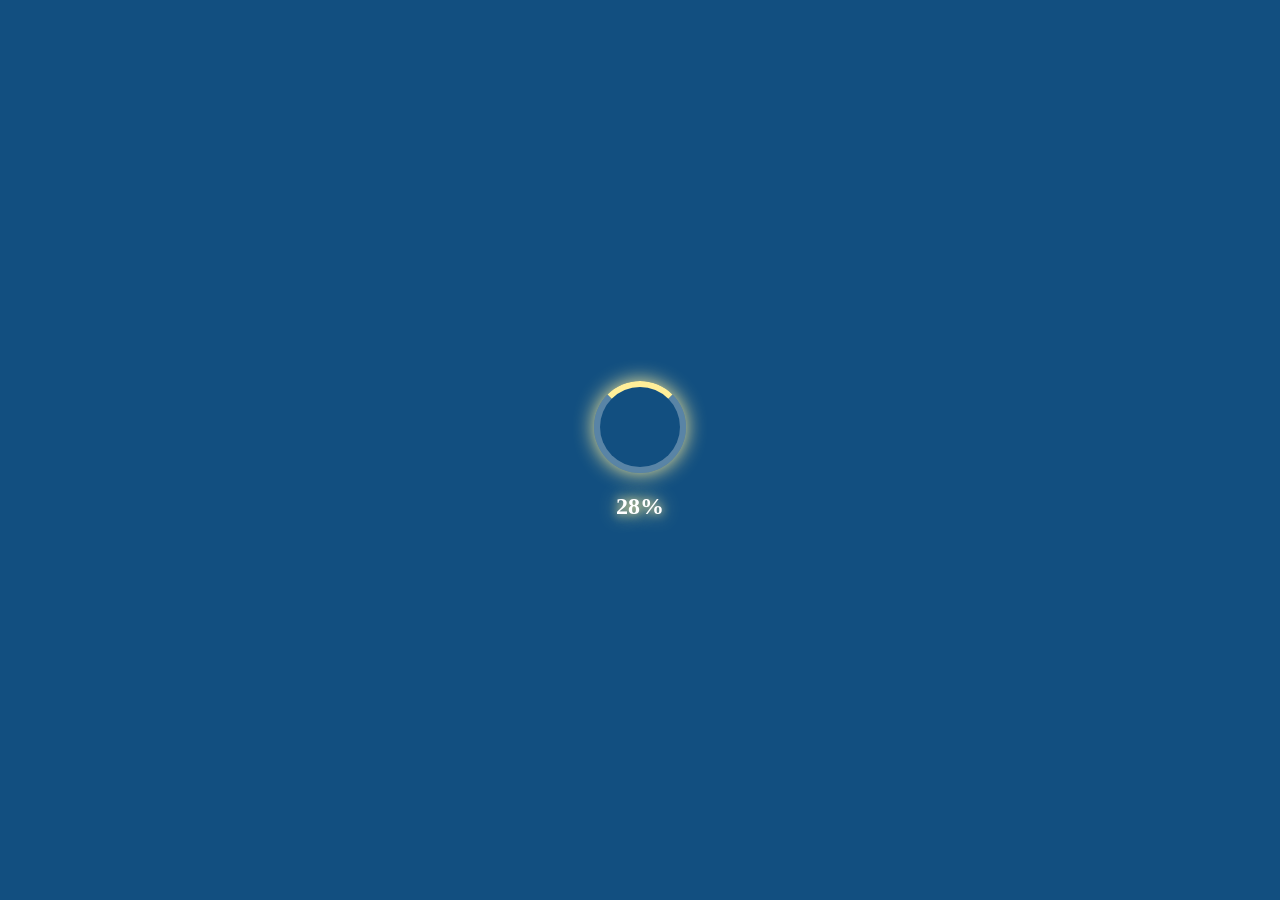
==== commit a4150406: "detalle de emergencia pero tranky" ====
--- a/Entregable_2/index.html
+++ b/Entregable_2/index.html
@@ -506,11 +506,12 @@
         
                    
                 </div>
-                <div class="displayBotonesCarrusel">
-                    <div class="prev-mini"><img src="images/leftButton.png" alt="botonizq"></div>
-                    <div class="sig-mini"><img src="images/rightButton.png" alt="botonder"></div>
-                </div>
+               
             </div> 
+            <div class="displayBotonesCarrusel">
+                <div class="prev-mini"><img src="images/leftButton.png" alt="botonizq"></div>
+                <div class="sig-mini"><img src="images/rightButton.png" alt="botonder"></div>
+            </div>
         </div> <!-- fin de carrusel chiquito-->
 
         <div class="carruselContainerMini">
--- a/Entregable_2/css/styles.css
+++ b/Entregable_2/css/styles.css
@@ -369,10 +369,9 @@
 }
 /* Botones de navegación */
 .prev, .sig , .prev-mini, .sig-mini {
-    position: absolute;
-    top: 50%;
+    position: relative;
+    
     cursor: pointer;
-    border-radius: 50%;
     z-index: 1;
     transition: transform 0.3s ease-in-out;
 
@@ -390,6 +389,12 @@
 .prev, .prev-mini {
     left: 10px;
     margin-left: 1%;
+}
+.displayBotonesCarrusel{
+    display: flex;
+    margin-top: -50px;
+    flex-direction: row;
+    justify-content: space-evenly;
 }
 
 .sig, .sig-mini {
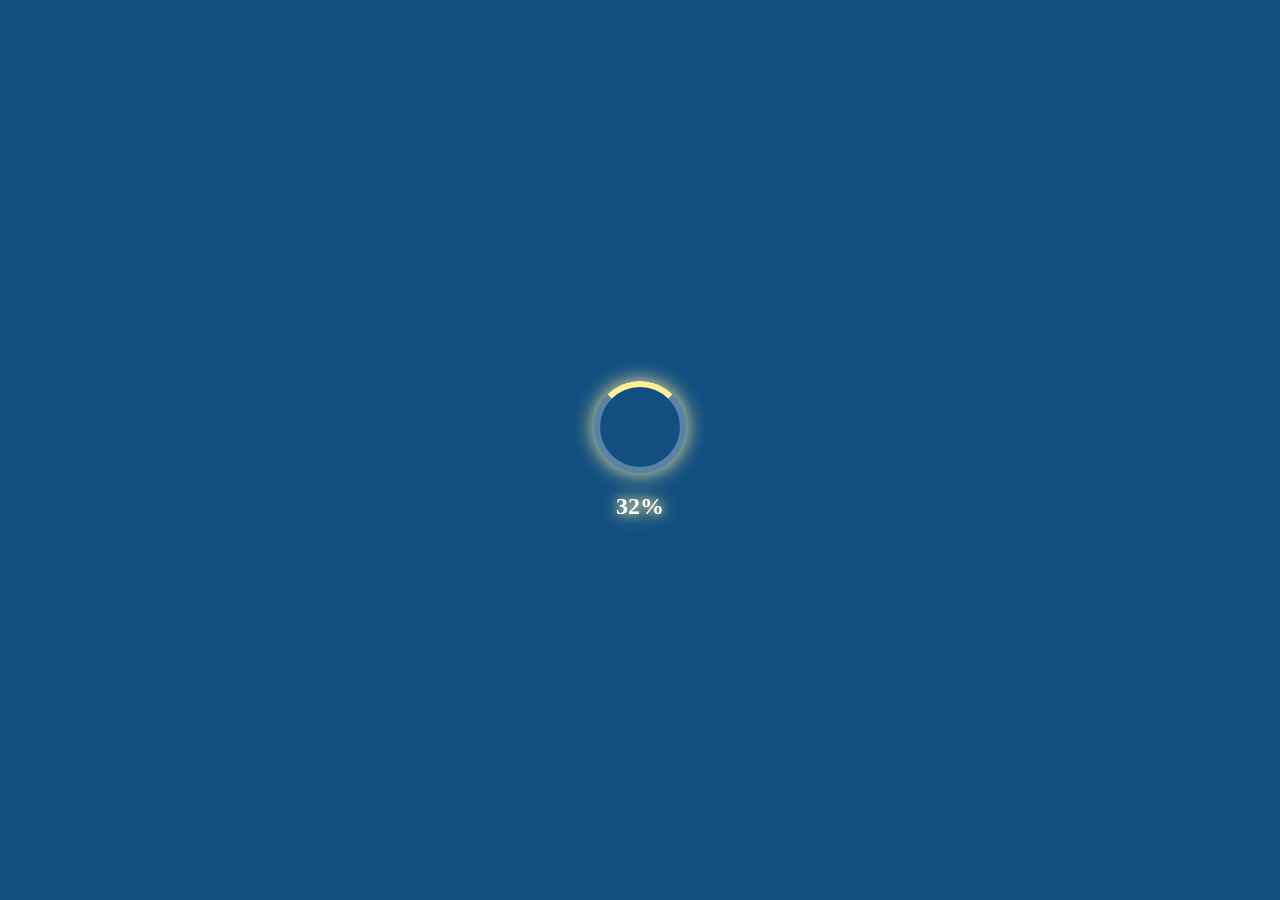
==== commit 2b3918e5: "hover a boton jugar" ====
--- a/Entregable_2/index.html
+++ b/Entregable_2/index.html
@@ -1,26 +1,35 @@
 <!DOCTYPE html>
 <html lang="en">
-<head>
-    <meta charset="UTF-8">
-    <meta name="viewport" content="width=device-width, initial-scale=1.0">
-    <link rel="stylesheet" href="css/styles.css">
-    <link href="https://fonts.googleapis.com/css2?family=Baloo+2:wght@400;500;700&display=swap" rel="stylesheet">
+  <head>
+    <meta charset="UTF-8" />
+    <meta name="viewport" content="width=device-width, initial-scale=1.0" />
+    <link rel="stylesheet" href="css/styles.css" />
+    <link
+      href="https://fonts.googleapis.com/css2?family=Baloo+2:wght@400;500;700&display=swap"
+      rel="stylesheet"
+    />
     <title>GOC GAMES</title>
-</head>
-<body class="pageContainer">
-    
+  </head>
+  <body class="pageContainer">
     <div class="contenedorLoader" id="loader">
-        <div class="spinner"></div>
-        <div class="progreso" id="progreso">0%</div>
+      <div class="spinner"></div>
+      <div class="progreso" id="progreso">0%</div>
     </div>
     <div class="paginaGral" id="paginaGral">
-    <header>
+      <header>
         <div>
-            <img class="btn" src="images/menu.png" alt="menu" onclick="desplegarMenu()">
-            <a href="index.html"><img class="logo" src="images/Logo.png" alt="logo" ></a>
+          <img
+            class="btn"
+            src="images/menu.png"
+            alt="menu"
+            onclick="desplegarMenu()"
+          />
+          <a href="index.html"
+            ><img class="logo" src="images/Logo.png" alt="logo"
+          /></a>
         </div>
         <nav class="ocultar" id="menu">
-           <ul> 
+          <ul>
             <li><a href="#">perfil</a></li>
             <li><a href="#">carrito</a></li>
             <li><a href="#">notificaciones</a></li>
@@ -35,657 +44,712 @@
             <li><a href="#">Multijugador</a></li>
             <li><a href="#">Terror</a></li>
             <div class="nuestrasRedes">
-                <p>Nuestras redes</p>
-                <div class="imgRedes">
-                    <a href=""><img src="images/face_oscuro.png" alt="Facebook"></a>
-                    <a href=""><img src="images/ig_oscuro.png" alt="Instagram"></a>
-                    <a href=""><img src="images/x_oscuro.png" alt="X"></a>
-                </div> 
-            </div>
-           </ul>
+              <p>Nuestras redes</p>
+              <div class="imgRedes">
+                <a href=""
+                  ><img src="images/face_oscuro.png" alt="Facebook"
+                /></a>
+                <a href=""
+                  ><img src="images/ig_oscuro.png" alt="Instagram"
+                /></a>
+                <a href=""><img src="images/x_oscuro.png" alt="X" /></a>
+              </div>
+            </div>
+          </ul>
         </nav>
-        
+
         <div class="searchBar">
-            <img src="images/lupa.png" alt="buscar">
-            <input type="text" placeholder="Buscar" class="inputSearchBar">
-        </div>
-        
-            <div class="botonesUsuario">
-                <img class="btn" src="images/notificacion.png" alt="notificacion">
-                <img class="btn" src="images/Cart.png" alt="carrito">
-                <img class="btn" src="images/amigos.png" alt="amigos">
-                <img class="btn" src="images/user.png" alt="usuario" onclick="desplegarOpcionesUsuario()">
-            </div>
-            <div class="opcionesPerfil">
-                <div class="ocultar" id="userOptions">
-                    <div class="infoUsuario">
-                        <img src="images/user.png" alt="usuario">
-                            <div>
-                                <h3>USER</h3>
-                                <p>user@gmail.com</p>
-                            </div>
-                    </div>
-                    <div class="opcionesUsuario">
-                        <p>Editar perfil</p>
-                        <p>Configurar cuenta</p>
-                        <a href="login.html">Cerrar sesión</a>
-                    </div>
+          <img src="images/lupa.png" alt="buscar" />
+          <input type="text" placeholder="Buscar" class="inputSearchBar" />
+        </div>
+
+        <div class="botonesUsuario">
+          <img class="btn" src="images/notificacion.png" alt="notificacion" />
+          <img class="btn" src="images/Cart.png" alt="carrito" />
+          <img class="btn" src="images/amigos.png" alt="amigos" />
+          <img
+            class="btn"
+            src="images/user.png"
+            alt="usuario"
+            onclick="desplegarOpcionesUsuario()"
+          />
+        </div>
+        <div class="opcionesPerfil">
+          <div class="ocultar" id="userOptions">
+            <div class="infoUsuario">
+              <img src="images/user.png" alt="usuario" />
+              <div>
+                <h3>USER</h3>
+                <p>user@gmail.com</p>
+              </div>
+            </div>
+            <div class="opcionesUsuario">
+              <p>Editar perfil</p>
+              <p>Configurar cuenta</p>
+              <a href="login.html">Cerrar sesión</a>
+            </div>
+          </div>
+        </div>
+      </header>
+      <main>
+        <div class="carrouselContainer">
+          <div class="carrusel">
+            <h1>Juegos mas jugados de la semana</h1>
+            <div class="cards">
+              <div class="bigCard">
+                <img
+                  class="ribbonBig"
+                  src="images/ribbonJuegosDeMesa.png"
+                  alt="categoria"
+                />
+                <img class="imgBig" src="images/4EnLinea.jpeg" />
+                <h1>4 en linea</h1>
+
+                <div class="btn-jugar">
+                  <a href="ejecucion.html">Jugar</a>
                 </div>
-            </div>
-     
-    </header>
-    <main>
-        
-        <div class="carrouselContainer">
-            <div class="carrusel">
-                <h1>Juegos mas jugados de la semana </h1>
-                <div class="cards">
-                <div class="bigCard">
-                     <img class="ribbonBig" src="images/ribbonJuegosDeMesa.png" alt="categoria">
-                     <img class="imgBig" src="images/4EnLinea.jpeg">
-                     <h1>4 en linea </h1>    
-                     <img class="priceTagBig" src="images/priceTagBig.png" alt="precio">
-                    <div class="btn-jugar"><a href="ejecucion.html">Jugar</a></div>
+              </div>
+
+              <div class="bigCard">
+                <img class="ribbonBig" src="images/ribbonArcade.png" alt="" />
+                <img class="imgBig" src="images/lightCrusader.png" />
+                <h1>Light Crusader</h1>
+                <img
+                  class="priceTagBig"
+                  src="images/priceTagBig.png"
+                  alt="precio"
+                />
+                <div class="btn-comprar">Comprar</div>
+              </div>
+              <div class="bigCard">
+                <img class="ribbonBig" src="images/ribbonCartas.png" alt="" />
+                <img class="imgBig" src="images/governorOfPoker.png" />
+                <h1>Governor Of Poker</h1>
+
+                <div class="btn-carrito">Carrito</div>
+              </div>
+
+              <div class="bigCard">
+                <img class="ribbonBig" src="images/ribbonAccion.png" alt="" />
+                <img class="imgBig" src="images/roadRush.png" />
+                <h1>Road Rash</h1>
+
+                <div class="btn-jugar">Jugar</div>
+              </div>
+              <div class="bigCard">
+                <img
+                  class="ribbonBig"
+                  src="images/ribbonJuegosDeMesa.png"
+                  alt="categoria"
+                />
+                <img class="imgBig" src="images/4EnLinea.jpeg" />
+                <h1>4 en linea</h1>
+
+                <div class="btn-jugar"><a href="ejecucion.html">Jugar</a></div>
+              </div>
+
+              <div class="bigCard">
+                <img class="ribbonBig" src="images/ribbonArcade.png" alt="" />
+                <img class="imgBig" src="images/lightCrusader.png" />
+                <h1>Light Crusader</h1>
+                <img
+                  class="priceTagBig"
+                  src="images/priceTagBig.png"
+                  alt="precio"
+                />
+                <div class="btn-comprar">Comprar</div>
+              </div>
+              <div class="bigCard">
+                <img class="ribbonBig" src="images/ribbonCartas.png" alt="" />
+                <img class="imgBig" src="images/governorOfPoker.png" />
+                <h1>Governor Of Poker</h1>
+
+                <div class="btn-carrito">Carrito</div>
+              </div>
+
+              <div class="bigCard">
+                <img class="ribbonBig" src="images/ribbonAccion.png" alt="" />
+                <img class="imgBig" src="images/roadRush.png" />
+                <h1>Road Rash</h1>
+
+                <div class="btn-jugar">Jugar</div>
+              </div>
+              <div class="bigCard">
+                <img
+                  class="ribbonBig"
+                  src="images/ribbonJuegosDeMesa.png"
+                  alt="categoria"
+                />
+                <img class="imgBig" src="images/4EnLinea.jpeg" />
+                <h1>4 en linea</h1>
+
+                <div class="btn-jugar"><a href="ejecucion.html">Jugar</a></div>
+              </div>
+
+              <div class="bigCard">
+                <img class="ribbonBig" src="images/ribbonArcade.png" alt="" />
+                <img class="imgBig" src="images/lightCrusader.png" />
+                <h1>Light Crusader</h1>
+                <img
+                  class="priceTagBig"
+                  src="images/priceTagBig.png"
+                  alt="precio"
+                />
+                <div class="btn-comprar">Comprar</div>
+              </div>
+              <div class="bigCard">
+                <img class="ribbonBig" src="images/ribbonCartas.png" alt="" />
+                <img class="imgBig" src="images/governorOfPoker.png" />
+                <h1>Governor Of Poker</h1>
+
+                <div class="btn-carrito">Carrito</div>
+              </div>
+
+              <div class="bigCard">
+                <img class="ribbonBig" src="images/ribbonAccion.png" alt="" />
+                <img class="imgBig" src="images/roadRush.png" />
+                <h1>Road Rash</h1>
+
+                <div class="btn-jugar">Jugar</div>
+              </div>
+            </div>
+          </div>
+          <div class="displayBotonesCarrusel">
+            <div class="prev">
+              <img src="images/leftButton.png" alt="botonizq" />
+            </div>
+            <div class="sig">
+              <img src="images/rightButton.png" alt="botonder" />
+            </div>
+          </div>
+        </div>
+
+        <div class="carruselContainerMini">
+          <div class="carruselMini">
+            <!-- inicio de carrusel chiqquito-->
+            <h1>Recientemente Agregados</h1>
+            <div class="cards_mini">
+              <div class="card_chiquita">
+                <img
+                  class="ribbonMini"
+                  src="images/ribbonArcadeTagMini.png"
+                  alt="categoria"
+                />
+                <img
+                  class="imgMini"
+                  src="images/MiniFireBoy.png"
+                  alt="FIreBoy and WaterGirl"
+                />
+                <h4>Fireboy and Watergirl</h4>
+
+                <div class="btn-jugar">Jugar</div>
+              </div>
+
+              <div class="card_chiquita">
+                <img
+                  class="ribbonMini"
+                  src="images/ribbonDeportesTagMini.png"
+                  alt="categoria"
+                />
+                <img
+                  class="imgMini"
+                  src="images/MiniBasketStras.png"
+                  alt="basketStars"
+                />
+                <h4>Basketball Stars</h4>
+
+                <div class="btn-jugar">Jugar</div>
+              </div>
+
+              <div class="card_chiquita">
+                <img
+                  class="ribbonMini"
+                  src="images/ribbonArcadeTagMini.png"
+                  alt="categoria"
+                />
+                <img
+                  class="imgMini"
+                  src="images/MiniCuphead.png"
+                  alt="cuphead"
+                />
+                <h4>Cuphead</h4>
+
+                <div class="btn-carrito">Carrito</div>
+              </div>
+
+              <div class="card_chiquita">
+                <img
+                  class="ribbonMini"
+                  src="images/ribbonArcadeTagMini.png"
+                  alt="categoria"
+                />
+                <img class="imgMini" src="images/MiniCommander Keen.png"
+                alt="commanderKeen"" />
+                <h4>Commander Keen</h4>
+
+                <div class="btn-carrito">Carrito</div>
+              </div>
+              <div class="card_chiquita">
+                <img
+                  class="ribbonMini"
+                  src="images/ribbonDeportesTagMini.png"
+                  alt="categoria"
+                />
+                <img
+                  class="imgMini"
+                  src="images/head-soccer-2022_xl.jpg"
+                  alt="head head-soccer-2022_xl"
+                />
+                <h4>Head Soccer</h4>
+                <img
+                  class="priceTagMini"
+                  src="images/priceTagMini.png"
+                  alt="precio"
+                />
+                <div class="btn-comprar">Comprar</div>
+              </div>
+
+              <div class="card_chiquita">
+                <img
+                  class="ribbonMini"
+                  src="images/ribbonArcadeTagMini.png"
+                  alt="categoria"
+                />
+                <img
+                  class="imgMini"
+                  src="images/MiniPvsZ.png"
+                  alt="plantvsZombies"
+                />
+                <h4>Plants vs Zombies</h4>
+
+                <div class="btn-jugar">Jugar</div>
+              </div>
+            </div>
+          </div>
+          <div class="displayBotonesCarrusel">
+            <div class="prev-mini">
+              <img src="images/leftButton.png" alt="botonizq" />
+            </div>
+            <div class="sig-mini">
+              <img src="images/rightButton.png" alt="botonder" />
+            </div>
+          </div>
+        </div>
+        <!-- fin de carrusel chiquito-->
+
+        <div class="carruselContainerMini">
+          <div class="carruselMini">
+            <!-- inicio de carrusel chiqquito-->
+            <h1>Clasicos</h1>
+            <div class="cards_mini">
+              <div class="card_chiquita">
+                <img
+                  class="ribbonMini"
+                  src="images/ribbonClasicosTagMini.png"
+                  alt="categoria"
+                />
+                <img
+                  class="imgMini"
+                  src="images/MiniSupermario.png"
+                  alt="SuperMario"
+                />
+                <h4>Super Mario 64</h4>
+
+                <div class="btn-jugar">Jugar</div>
+              </div>
+
+              <div class="card_chiquita">
+                <img
+                  class="ribbonMini"
+                  src="images/ribbonClasicosTagMini.png"
+                  alt="categoria"
+                />
+                <img
+                  class="imgMini"
+                  src="images/MiniDonkeykong.png"
+                  alt=" DonkeyKong"
+                />
+                <h4>Donkey Kong</h4>
+                <img
+                  class="priceTagMini"
+                  src="images/priceTagMini.png"
+                  alt="precio"
+                />
+                <div class="btn-comprar">Comprar</div>
+              </div>
+
+              <div class="card_chiquita">
+                <img
+                  class="ribbonMini"
+                  src="images/ribbonClasicosTagMini.png"
+                  alt="categoria"
+                />
+                <img
+                  class="imgMini"
+                  src="images/MiniCircus.png"
+                  alt="CircusCharlie"
+                />
+                <h4>Circus Charlie</h4>
+
+                <div class="btn-carrito">Carrito</div>
+              </div>
+
+              <div class="card_chiquita">
+                <img
+                  class="ribbonMini"
+                  src="images/ribbonClasicosTagMini.png"
+                  alt="categoria"
+                />
+                <img class="imgMini" src="images/MiniPong.png" alt="pong" />
+                <h4>Pong</h4>
+                <img
+                  class="priceTagMini"
+                  src="images/priceTagMini.png"
+                  alt="precio"
+                />
+                <div class="btn-comprar">Comprar</div>
+              </div>
+              <div class="card_chiquita">
+                <img
+                  class="ribbonMini"
+                  src="images/ribbonClasicosTagMini.png"
+                  alt="categoria"
+                />
+                <img class="imgMini" src="images/MiniTetris.png" alt="Tetris" />
+                <h4>Tetris</h4>
+                <img
+                  class="priceTagMini"
+                  src="images/priceTagMini.png"
+                  alt="precio"
+                />
+                <div class="btn-comprar">Comprar</div>
+              </div>
+
+              <div class="card_chiquita">
+                <img
+                  class="ribbonMini"
+                  src="images/ribbonClasicosTagMini.png"
+                  alt="categoria"
+                />
+                <img class="imgMini" src="images/MiniZelda.png" alt="zelda" />
+                <h4>Zelda</h4>
+                <div class="btn-jugar">Jugar</div>
+              </div>
+            </div>
+          </div>
+          <div class="displayBotonesCarrusel">
+            <div class="prev-mini">
+              <img src="images/leftButton.png" alt="botonizq" />
+            </div>
+            <div class="sig-mini">
+              <img src="images/rightButton.png" alt="botonder" />
+            </div>
+          </div>
+        </div>
+        <!-- fin de carrusel chiquito-->
+
+        <div class="carruselContainerMini">
+          <div class="carruselMini">
+            <!-- inicio de carrusel chiqquito-->
+            <h1>Arcade</h1>
+            <div class="cards_mini">
+              <div class="card_chiquita">
+                <img
+                  class="ribbonMini"
+                  src="images/ribbonArcadeTagMini.png"
+                  alt="categoria"
+                />
+                <img
+                  class="imgMini"
+                  src="images/MiniSunsetrides.png"
+                  alt="sunsetRides"
+                />
+                <h4>Sunset Riders</h4>
+
+                <div class="btn-jugar">Jugar</div>
+              </div>
+
+              <div class="card_chiquita">
+                <img
+                  class="ribbonMini"
+                  src="images/ribbonArcadeTagMini.png"
+                  alt="categoria"
+                />
+                <img
+                  class="imgMini"
+                  src="images/MiniJungle.png"
+                  alt="JungleStrikes"
+                />
+                <h4>Jungle Strike</h4>
+
+                <div class="btn-jugar">Jugar</div>
+              </div>
+              <div class="card_chiquita">
+                <img
+                  class="ribbonMini"
+                  src="images/ribbonArcadeTagMini.png"
+                  alt="categoria"
+                />
+                <img
+                  class="imgMini"
+                  src="images/MiniCommander Keen.png"
+                  alt="commanderKeen"
+                />
+                <h4>Commander Keen</h4>
+
+                <div class="btn-carrito">Carrito</div>
+              </div>
+
+              <div class="card_chiquita">
+                <img
+                  class="ribbonMini"
+                  src="images/ribbonArcadeTagMini.png"
+                  alt="categoria"
+                />
+                <img
+                  class="imgMini"
+                  src="images/MiniStreetFighter.png"
+                  alt="streetFighter"
+                />
+                <h4>Street Fighter</h4>
+                <img
+                  class="priceTagMini"
+                  src="images/priceTagMini.png"
+                  alt="precio"
+                />
+                <div class="btn-comprar">Comprar</div>
+              </div>
+
+              <div class="card_chiquita">
+                <img
+                  class="ribbonMini"
+                  src="images/ribbonArcadeTagMini.png"
+                  alt="categoria"
+                />
+                <img
+                  class="imgMini"
+                  src="images/MiniStreetFighter2.png"
+                  alt="streetFighter 2"
+                />
+                <h4>Street Fighter 2</h4>
+                <img
+                  class="priceTagMini"
+                  src="images/priceTagMini.png"
+                  alt="precio"
+                />
+                <div class="btn-comprar">Comprar</div>
+              </div>
+
+              <div class="card_chiquita">
+                <img
+                  class="ribbonMini"
+                  src="images/ribbonArcadeTagMini.png"
+                  alt="categoria"
+                />
+                <img
+                  class="imgMini"
+                  src="images/MiniMortalKombat.png"
+                  alt="MortalKombat"
+                />
+                <h4>Mortal Kombat</h4>
+
+                <div class="btn-jugar">Jugar</div>
+              </div>
+            </div>
+          </div>
+          <div class="displayBotonesCarrusel">
+            <div class="prev-mini">
+              <img src="images/leftButton.png" alt="botonizq" />
+            </div>
+            <div class="sig-mini">
+              <img src="images/rightButton.png" alt="botonder" />
+            </div>
+          </div>
+        </div>
+        <!-- fin de carrusel chiquito-->
+
+        <div class="carruselContainerMini">
+          <!-- inicio de carrusel chiquito-->
+          <div class="carruselMini">
+            <h1>Terror</h1>
+            <div class="cards_mini">
+              <div class="card_chiquita">
+                <img
+                  class="ribbonMini"
+                  src="images/ribbonTerrorTagMini.png"
+                  alt="categoria"
+                />
+                <img
+                  class="imgMini"
+                  src="images/MiniFriday 13.png"
+                  alt="manHunt"
+                />
+                <h4>Man hunt</h4>
+
+                <div class="btn-jugar">Jugar</div>
+              </div>
+
+              <div class="card_chiquita">
+                <img
+                  class="ribbonMini"
+                  src="images/ribbonTerrorTagMini.png"
+                  alt="categoria"
+                />
+                <img
+                  class="imgMini"
+                  src="images/MiniSilentHill.png"
+                  alt="manHunt2"
+                />
+                <h4>Man Hunt 2</h4>
+                <img
+                  class="priceTagMini"
+                  src="images/priceTagMini.png"
+                  alt="precio"
+                />
+                <div class="btn-comprar">Comprar</div>
+              </div>
+
+              <div class="card_chiquita">
+                <img
+                  class="ribbonMini"
+                  src="images/ribbonTerrorTagMini.png"
+                  alt="categoria"
+                />
+                <img
+                  class="imgMini"
+                  src="images/minisplatter.png"
+                  alt="splatterHouse"
+                />
+                <h4>Splatter house</h4>
+
+                <div class="btn-carrito">Carrito</div>
+              </div>
+
+              <div class="card_chiquita">
+                <img
+                  class="ribbonMini"
+                  src="images/ribbonTerrorTagMini.png"
+                  alt="categoria"
+                />
+                <img
+                  class="imgMini"
+                  src="images/MiniSplaterhouse2.png"
+                  alt="splatterHouse 2"
+                />
+                <h4>Splatter House 2</h4>
+                <img
+                  class="priceTagMini"
+                  src="images/priceTagMini.png"
+                  alt="precio"
+                />
+                <div class="btn-comprar">Comprar</div>
+              </div>
+              <div class="card_chiquita">
+                <img
+                  class="ribbonMini"
+                  src="images/ribbonTerrorTagMini.png"
+                  alt="categoria"
+                />
+                <img
+                  class="imgMini"
+                  src="images/MiniSplatterhouse3.png"
+                  alt="splatterHouse 3"
+                />
+                <h4>Splatter House 3</h4>
+                <img
+                  class="priceTagMini"
+                  src="images/priceTagMini.png"
+                  alt="precio"
+                />
+                <div class="btn-comprar">Comprar</div>
+              </div>
+
+              <div class="card_chiquita">
+                <img
+                  class="ribbonMini"
+                  src="images/ribbonTerrorTagMini.png"
+                  alt="categoria"
+                />
+                <img
+                  class="imgMini"
+                  src="images/MiniFreedyFastBear.png"
+                  alt="fivenightsatfreedy"
+                />
+                <h4>Five nights at Freddy</h4>
+
+                <div class="btn-jugar">Jugar</div>
+              </div>
+            </div>
+          </div>
+          <div class="displayBotonesCarrusel">
+            <div class="prev-mini">
+              <img src="images/leftButton.png" alt="botonizq" />
+            </div>
+            <div class="sig-mini">
+              <img src="images/rightButton.png" alt="botonder" />
+            </div>
+          </div>
+        </div>
+        <!-- fin de carrusel chiquito-->
+      </main>
+      <footer>
+        <ul class="footer-list">
+          <li>
+            <ul>
+              <li class="tituloFooter">Categorias mas relevantes</li>
+              <li>Multijugador</li>
+              <li>Futbol</li>
+              <li>Juegos.io</li>
+              <li>Arcade</li>
+            </ul>
+          </li>
+
+          <li>
+            <ul>
+              <li class="tituloFooter">Sobre nosotros</li>
+              <li>Contactanos</li>
+              <li>Equipo</li>
+              <li>Historia</li>
+            </ul>
+          </li>
+
+          <li>
+            <ul>
+              <li class="tituloFooter">Terminos y condiciones</li>
+              <li>Politica de privacidad</li>
+            </ul>
+          </li>
+
+          <li>
+            <ul>
+              <li class="tituloFooter">Nuestros sponsors</li>
+              <li>Unicen</li>
+              <li>YPF</li>
+              <li>Toyota</li>
+            </ul>
+          </li>
+
+          <li>
+            <ul>
+              <li class="tituloFooter">Nuestras redes</li>
+              <li>
+                <div class="containerRedes">
+                  <a href=""
+                    ><img src="images/Facebook.png" alt="Facebook"
+                  /></a>
+                  <a href=""
+                    ><img src="images/Instagram.png" alt="Instagram"
+                  /></a>
+                  <a href=""><img src="images/X.png" alt="X" /></a>
                 </div>
-     
-                <div class="bigCard">
-                 <img class="ribbonBig" src="images/ribbonCartas.png" alt="">
-                 <img class="imgBig" src="images/governorOfPoker.png">
-                 <h1>Governor Of Poker </h1>    
-                 <img class="priceTagBig" src="images/priceTagBig.png" alt="precio">
-                 <div class="btn-carrito">Carrito</div>
-                </div>
-     
-                <div class="bigCard">
-                 <img class="ribbonBig" src="images/ribbonArcade.png" alt="">
-                 <img class="imgBig" src="images/lightCrusader.png">
-                 <h1>Light Crusader</h1>    
-                 <img class="priceTagBig" src="images/priceTagBig.png" alt="precio">
-                 <div class="btn-jugar">Jugar</div>
-                </div>
-                
-                <div class="bigCard">
-                    <img class="ribbonBig" src="images/ribbonAccion.png" alt="">
-                    <img class="imgBig" src="images/roadRush.png">
-                    <h1>Road Rush</h1>    
-                    <img class="priceTagBig" src="images/priceTagBig.png" alt="precio">
-                    <div class="btn-comprar">Comprar</div>
-                   </div>
-                   <div class="bigCard">
-                    <img class="ribbonBig" src="images/ribbonJuegosDeMesa.png" alt="categoria">
-                    <img class="imgBig" src="images/4EnLinea.jpeg">
-                    <h1>4 en linea </h1>    
-                    <img class="priceTagBig" src="images/priceTagBig.png" alt="precio">
-                    <div class="btn-carrito">Carrito</div>
-               </div>
-    
-               <div class="bigCard">
-                <img class="ribbonBig" src="images/ribbonCartas.png" alt="">
-                <img class="imgBig" src="images/governorOfPoker.png">
-                <h1>Governor Of Poker </h1>    
-                <img class="priceTagBig" src="images/priceTagBig.png" alt="precio">
-                <div class="btn-comprar">Comprar</div>
-               </div>
-    
-               <div class="bigCard">
-                <img class="ribbonBig" src="images/ribbonArcade.png" alt="">
-                <img class="imgBig" src="images/lightCrusader.png">
-                <h1>Light Crusader</h1>    
-                <img class="priceTagBig" src="images/priceTagBig.png" alt="precio">
-                <div class="btn-jugar">Jugar</div>
-               </div>
-               
-               <div class="bigCard">
-                   <img class="ribbonBig" src="images/ribbonAccion.png" alt="">
-                   <img class="imgBig" src="images/roadRush.png">
-                   <h1>Road Rush</h1>    
-                   <img class="priceTagBig" src="images/priceTagBig.png" alt="precio">
-                   <div class="btn-jugar">Jugar</div>
-                  </div>
-                  <div class="bigCard">
-                    <img class="ribbonBig" src="images/ribbonJuegosDeMesa.png" alt="categoria">
-                    <img class="imgBig" src="images/4EnLinea.jpeg">
-                    <h1>4 en linea </h1>    
-                    <img class="priceTagBig" src="images/priceTagBig.png" alt="precio">
-                    <div class="btn-comprar">Comprar</div>
-               </div>
-    
-               <div class="bigCard">
-                <img class="ribbonBig" src="images/ribbonCartas.png" alt="">
-                <img class="imgBig" src="images/governorOfPoker.png">
-                <h1>Governor Of Poker </h1>    
-                <img class="priceTagBig" src="images/priceTagBig.png" alt="precio">
-                <div class="btn-jugar">Jugar</div>
-               </div>
-    
-               <div class="bigCard">
-                <img class="ribbonBig" src="images/ribbonArcade.png" alt="">
-                <img class="imgBig" src="images/lightCrusader.png">
-                <h1>Light Crusader</h1>    
-                <img class="priceTagBig" src="images/priceTagBig.png" alt="precio">
-                <div class="btn-comprar">Comprar</div>
-               </div>
-               
-               <div class="bigCard">
-                   <img class="ribbonBig" src="images/ribbonAccion.png" alt="">
-                   <img class="imgBig" src="images/roadRush.png">
-                   <h1>Road Rush</h1>    
-                   <img class="priceTagBig" src="images/priceTagBig.png" alt="precio">
-                   <div class="btn-carrito">Carrito</div>
-                  </div>
-            </div>
-         </div>
-         <div class="displayBotonesCarrusel">
-            <div class="prev"><img src="images/leftButton.png" alt="botonizq"></div>
-            <div class="sig"><img src="images/rightButton.png" alt="botonder"></div>
-        </div>
-        </div>  
-        
-        <div class="carruselContainerMini">
-            <div class="carruselMini">  <!-- inicio de carrusel chiqquito-->
-                <h1>Recientemente Agregados</h1>
-                <div class="cards_mini">
-                    <div class="card_chiquita">
-                        <img class="ribbonMini" src="images/ribbonDeportesTagMini.png" alt="categoria">
-                        <img class="imgMini " src="images/head-soccer-2022_xl.jpg" alt="head head-soccer-2022_xl">
-                        <h4>Head Soccer</h4>
-                        <img class="priceTagMini" src="images/priceTagMini.png" alt="precio">
-                        <div class="btn-comprar"> Comprar</div>
-        
-                    </div>
-        
-                    <div class="card_chiquita">
-                        <img class="ribbonMini" src="images/ribbonTerrorTagMini.png" alt="categoria">
-                        <img class="imgMini" src="images/Splatterhouse_arcadeflyer.png" alt="head head-soccer-2022_xl">
-                        <h4>Splater House</h4>
-                        <img class="priceTagMini" src="images/priceTagMini.png" alt="precio">
-                        <div class="btn-jugar"> Jugar</div>
-        
-                    </div>
-        
-                    <div class="card_chiquita">
-                        <img class="ribbonMini" src="images/ribbonArcadeTagMini.png" alt="categoria">
-                        <img class="imgMini" src="images/MiniPacman.png" alt="head head-soccer-2022_xl">
-                        <h4>Pacman</h4>
-                        <img class="priceTagMini" src="images/priceTagMini.png" alt="precio">
-                        <div class="btn-comprar"> Comprar</div>
-        
-                    </div>
-        
-                    <div class="card_chiquita">
-                        <img class="ribbonMini" src="images/ribbonTerrorTagMini.png" alt="categoria">
-                        <img class="imgMini" src="images/MiniFriday 13.png" alt="head head-soccer-2022_xl">
-                        <h4 >Friday 13</h4>
-                        <img class="priceTagMini" src="images/priceTagMini.png" alt="precio">
-                        <div class="btn-carrito"> Carrito</div>
-
-                     </div>   
-                        <div class="card_chiquita">
-                            <img class="ribbonMini" src="images/ribbonTerrorTagMini.png" alt="categoria">
-                            <img class="imgMini" src="images/MiniFreedyFastBear.png" alt="head head-soccer-2022_xl">
-                            <h4>Freedy fast bear</h4>
-                            <img class="priceTagMini" src="images/priceTagMini.png" alt="precio">
-                            <div class="btn-comprar"> Comprar</div>
-            
-                        </div>
-            
-                        <div class="card_chiquita">
-                            <img class="ribbonMini" src="images/ribbonArcadeTagMini.png" alt="categoria">
-                            <img class="imgMini" src="images/MiniCuphead.png" alt="head head-soccer-2022_xl">
-                            <h4 >Cuphead</h4>
-                            <img class="priceTagMini" src="images/priceTagMini.png" alt="precio">
-                            <div class="btn-jugar"> Jugar</div>
-            
-                        </div>
-            
-                        <div class="card_chiquita">
-                            <img class="ribbonMini" src="images/ribbonArcadeTagMini.png" alt="categoria">
-                            <img class="imgMini" src="images/MiniPong.png" alt="head head-soccer-2022_xl">
-                            <h4 >Pong</h4>
-                            <img class="priceTagMini" src="images/priceTagMini.png" alt="precio">
-                            <div class="btn-carrito"> Carrito</div>
-
-                        </div>    
-                            <div class="card_chiquita">
-                                <img class="ribbonMini" src="images/ribbonArcadeTagMini.png" alt="categoria">
-                                <img class="imgMini" src="images/MiniPvsZ.png" alt="head head-soccer-2022_xl">
-                                <h4 >Plantas VS Zombie</h4>
-                                <img class="priceTagMini" src="images/priceTagMini.png" alt="precio">
-                                <div class="btn-comprar"> Comprar</div>
-                
-                            </div>
-                
-                            <div class="card_chiquita">
-                                <img class="ribbonMini" src="images/ribbonDeportesTagMini.png" alt="categoria">
-                                <img class="imgMini" src="images/MiniBasketStras.png" alt="head head-soccer-2022_xl">
-                                <h4 >Basket Stras</h4>
-                                <img class="priceTagMini" src="images/priceTagMini.png" alt="precio">
-                                <div class="btn-jugar"> Jugar</div>
-                
-                            </div>
-                
-                            <div class="card_chiquita">
-                                <img class="ribbonMini" src="images/ribbonTerrorTagMini.png" alt="categoria">
-                                <img class="imgMini" src="images/Splatterhouse_arcadeflyer.png" alt="head head-soccer-2022_xl">
-                                <h4 >Splater House</h4>
-                                <img class="priceTagMini" src="images/priceTagMini.png" alt="precio">
-                                <div class="btn-carrito"> Carrito</div>
-        
-                    </div>
-        
-                    <div class="card_chiquita">
-                        <img class="ribbonMini" src="images/ribbonArcadeTagMini.png" alt="categoria">
-                        <img class="imgMini" src="images/MiniDonkeykong.png" alt="head head-soccer-2022_xl">
-                        <h4>DonkeyKong</h4>
-                        <img class="priceTagMini" src="images/priceTagMini.png" alt="precio">
-                        <div class="btn-comprar"> Comprar</div>
-        
-                    </div>
-        
-                   
-                </div>
-            </div> 
-            <div class="displayBotonesCarrusel">
-            <div class="prev-mini"><img src="images/leftButton.png" alt="botonizq"></div>
-            <div class="sig-mini"><img src="images/rightButton.png" alt="botonder"></div>
-        </div>
-        </div> <!-- fin de carrusel chiquito-->
-
-        <div class="carruselContainerMini">
-            <div class="carruselMini">  <!-- inicio de carrusel chiqquito-->
-                <h1>Clasicos</h1>
-                <div class="cards_mini">
-                    <div class="card_chiquita">
-                        <img class="ribbonMini" src="images/ribbonArcadeTagMini.png" alt="categoria">
-                        <img class="imgMini" src="images/MiniDonkeykong.png" alt="head head-soccer-2022_xl">
-                        <h4>Head Soccer</h4>
-                        <img class="priceTagMini" src="images/priceTagMini.png" alt="precio">
-                        <div class="btn-comprar"> Comprar</div>
-        
-                    </div>
-        
-                    <div class="card_chiquita">
-                        <img class="ribbonMini" src="images/ribbonArcadeTagMini.png" alt="categoria">
-                        <img class="imgMini" src="images/MiniSupermario.png" alt="head head-soccer-2022_xl">
-                        <h4>Splater House</h4>
-                        <img class="priceTagMini" src="images/priceTagMini.png" alt="precio">
-                        <div class="btn-jugar"> Jugar</div>
-        
-                    </div>
-        
-                    <div class="card_chiquita">
-                        <img class="ribbonMini" src="images/ribbonArcadeTagMini.png" alt="categoria">
-                        <img class="imgMini" src="images/MiniTetris.png" alt="head head-soccer-2022_xl">
-                        <h4>Head Soccer</h4>
-                        <img class="priceTagMini" src="images/priceTagMini.png" alt="precio">
-                        <div class="btn-comprar"> Comprar</div>
-        
-                    </div>
-        
-                    <div class="card_chiquita">
-                        <img class="ribbonMini" src="images/ribbonDeportesTagMini.png" alt="categoria">
-                        <img class="imgMini" src="images/MiniCircus.png" alt="head head-soccer-2022_xl">
-                        <h4 >Splater House</h4>
-                        <img class="priceTagMini" src="images/priceTagMini.png" alt="precio">
-                        <div class="btn-carrito"> Carrito</div>
-
-                     </div>   
-                        <div class="card_chiquita">
-                            <img class="ribbonMini" src="images/ribbonTerrorTagMini.png" alt="categoria">
-                            <img class="imgMini" src="images/MiniSilentHill.png" alt="head head-soccer-2022_xl">
-                            <h4>SilentHill</h4>
-                            <img class="priceTagMini" src="images/priceTagMini.png" alt="precio">
-                            <div class="btn-comprar"> Comprar</div>
-            
-                        </div>
-            
-                        <div class="card_chiquita">
-                            <img class="ribbonMini" src="images/ribbonDeportesTagMini.png" alt="categoria">
-                            <img class="imgMini" src="images/MiniFireBoy.png" alt="head head-soccer-2022_xl">
-                            <h4 >fireboy watergirl</h4>
-                            <img class="priceTagMini" src="images/priceTagMini.png" alt="precio">
-                            <div class="btn-jugar"> Jugar</div>
-            
-                        </div>
-            
-                        <div class="card_chiquita">
-                            <img class="ribbonMini" src="images/ribbonTerrorTagMini.png" alt="categoria">
-                            <img class="imgMini" src="images/MiniCommander Keen.png" alt="head head-soccer-2022_xl">
-                            <h4 >Commander keen</h4>
-                            <img class="priceTagMini" src="images/priceTagMini.png" alt="precio">
-                            <div class="btn-carrito"> Carrito</div>
-
-                        </div>    
-                            <div class="card_chiquita">
-                                <img class="ribbonMini" src="images/ribbonTerrorTagMini.png" alt="categoria">
-                                <img class="imgMini" src="images/MiniSplatterhouse3.png" alt="head head-soccer-2022_xl">
-                                <h4 >Splater House 3</h4>
-                                <img class="priceTagMini" src="images/priceTagMini.png" alt="precio">
-                                <div class="btn-comprar"> Comprar</div>
-                
-                            </div>
-                
-                            <div class="card_chiquita">
-                                <img class="ribbonMini" src="images/ribbonDeportesTagMini.png" alt="categoria">
-                                <img class="imgMini" src="images/MiniBasketStras.png" alt="head head-soccer-2022_xl">
-                                <h4 >BasketStras</h4>
-                                <img class="priceTagMini" src="images/priceTagMini.png" alt="precio">
-                                <div class="btn-jugar"> Jugar</div>
-                
-                            </div>
-                
-                            <div class="card_chiquita">
-                                <img class="ribbonMini" src="images/ribbonTerrorTagMini.png" alt="categoria">
-                                <img class="imgMini" src="images/MiniSplaterhouse2.png" alt="head head-soccer-2022_xl">
-                                <h4 >Splater House2</h4>
-                                <img class="priceTagMini" src="images/priceTagMini.png" alt="precio">
-                                <div class="btn-carrito"> Carrito</div>
-        
-                    </div>
-        
-                    <div class="card_chiquita">
-                        <img class="ribbonMini" src="images/ribbonDeportesTagMini.png" alt="categoria">
-                        <img class="imgMini" src="images/MiniStreetFighter2.png" alt="head head-soccer-2022_xl">
-                        <h4>Head Soccer</h4>
-                        <img class="priceTagMini" src="images/priceTagMini.png" alt="precio">
-                        <div class="btn-comprar"> Comprar</div>
-        
-                    </div>
-        
-                   
-                </div>
-                
-            </div> 
-            <div class="displayBotonesCarrusel">
-                <div class="prev-mini"><img src="images/leftButton.png" alt="botonizq"></div>
-                <div class="sig-mini"><img src="images/rightButton.png" alt="botonder"></div>
-            </div>
-        </div> <!-- fin de carrusel chiquito-->
-
-
-        <div class="carruselContainerMini">
-            <div class="carruselMini">  <!-- inicio de carrusel chiqquito-->
-                <h1>Arcade</h1>
-                <div class="cards_mini">
-                    <div class="card_chiquita">
-                        <img class="ribbonMini" src="images/ribbonDeportesTagMini.png" alt="categoria">
-                        <img class="imgMini " src="images/MiniSupermario.png" alt="head head-soccer-2022_xl">
-                        <h4>SuperMario</h4>
-                        <img class="priceTagMini" src="images/priceTagMini.png" alt="precio">
-                        <div class="btn-comprar"> Comprar</div>
-        
-                    </div>
-        
-                    <div class="card_chiquita">
-                        <img class="ribbonMini" src="images/ribbonArcadeTagMini.png" alt="categoria">
-                        <img class="imgMini" src="images/MiniPacman.png" alt="head head-soccer-2022_xl">
-                        <h4>Pacman</h4>
-                        <img class="priceTagMini" src="images/priceTagMini.png" alt="precio">
-                        <div class="btn-jugar"> Jugar</div>
-        
-                    </div>
-        
-                    <div class="card_chiquita">
-                        <img class="ribbonMini" src="images/ribbonArcadeTagMini.png" alt="categoria">
-                        <img class="imgMini" src="images/MiniZelda.png" alt="head head-soccer-2022_xl">
-                        <h4>zelda</h4>
-                        <img class="priceTagMini" src="images/priceTagMini.png" alt="precio">
-                        <div class="btn-comprar"> Comprar</div>
-        
-                    </div>
-        
-                    <div class="card_chiquita">
-                        <img class="ribbonMini" src="images/ribbonTerrorTagMini.png" alt="categoria">
-                        <img class="imgMini" src="images/MiniTetris.png" alt="head head-soccer-2022_xl">
-                        <h4 >Tetris</h4>
-                        <img class="priceTagMini" src="images/priceTagMini.png" alt="precio">
-                        <div class="btn-carrito"> Carrito</div>
-
-                     </div>   
-                        <div class="card_chiquita">
-                            <img class="ribbonMini" src="images/ribbonTerrorTagMini.png" alt="categoria">
-                            <img class="imgMini" src="images/MiniFreedyFastBear.png" alt="head head-soccer-2022_xl">
-                            <h4>Freedy fast bear</h4>
-                            <img class="priceTagMini" src="images/priceTagMini.png" alt="precio">
-                            <div class="btn-comprar"> Comprar</div>
-            
-                        </div>
-            
-                        <div class="card_chiquita">
-                            <img class="ribbonMini" src="images/ribbonArcadeTagMini.png" alt="categoria">
-                            <img class="imgMini" src="images/MiniCuphead.png" alt="head head-soccer-2022_xl">
-                            <h4 >Cuphead</h4>
-                            <img class="priceTagMini" src="images/priceTagMini.png" alt="precio">
-                            <div class="btn-jugar"> Jugar</div>
-            
-                        </div>
-            
-                        <div class="card_chiquita">
-                            <img class="ribbonMini" src="images/ribbonArcadeTagMini.png" alt="categoria">
-                            <img class="imgMini" src="images/MiniPong.png" alt="head head-soccer-2022_xl">
-                            <h4 >Pong</h4>
-                            <img class="priceTagMini" src="images/priceTagMini.png" alt="precio">
-                            <div class="btn-carrito"> Carrito</div>
-
-                        </div>    
-                            <div class="card_chiquita">
-                                <img class="ribbonMini" src="images/ribbonArcadeTagMini.png" alt="categoria">
-                                <img class="imgMini" src="images/MiniPvsZ.png" alt="head head-soccer-2022_xl">
-                                <h4 >Plantas VS Zombie</h4>
-                                <img class="priceTagMini" src="images/priceTagMini.png" alt="precio">
-                                <div class="btn-comprar"> Comprar</div>
-                
-                            </div>
-                
-                            <div class="card_chiquita">
-                                <img class="ribbonMini" src="images/ribbonDeportesTagMini.png" alt="categoria">
-                                <img class="imgMini" src="images/MiniBasketStras.png" alt="head head-soccer-2022_xl">
-                                <h4 >Basket Stras</h4>
-                                <img class="priceTagMini" src="images/priceTagMini.png" alt="precio">
-                                <div class="btn-jugar"> Jugar</div>
-                
-                            </div>
-                
-                            <div class="card_chiquita">
-                                <img class="ribbonMini" src="images/ribbonTerrorTagMini.png" alt="categoria">
-                                <img class="imgMini" src="images/Splatterhouse_arcadeflyer.png" alt="head head-soccer-2022_xl">
-                                <h4 >Splater House</h4>
-                                <img class="priceTagMini" src="images/priceTagMini.png" alt="precio">
-                                <div class="btn-carrito"> Carrito</div>
-        
-                    </div>
-        
-                    <div class="card_chiquita">
-                        <img class="ribbonMini" src="images/ribbonArcadeTagMini.png" alt="categoria">
-                        <img class="imgMini" src="images/MiniDonkeykong.png" alt="head head-soccer-2022_xl">
-                        <h4>DonkeyKong</h4>
-                        <img class="priceTagMini" src="images/priceTagMini.png" alt="precio">
-                        <div class="btn-comprar"> Comprar</div>
-        
-                    </div>
-        
-                   
-                </div>
-               
-            </div> 
-            <div class="displayBotonesCarrusel">
-                <div class="prev-mini"><img src="images/leftButton.png" alt="botonizq"></div>
-                <div class="sig-mini"><img src="images/rightButton.png" alt="botonder"></div>
-            </div>
-        </div> <!-- fin de carrusel chiquito-->
-
-        <div class="carruselContainerMini">
-            
-            <div class="carruselMini">  <!-- inicio de carrusel chiqquito-->
-                <h1>Terror</h1>
-                <div class="cards_mini">
-                    <div class="card_chiquita">
-                        <img class="ribbonMini" src="images/ribbonArcadeTagMini.png" alt="categoria">
-                        <img class="imgMini" src="images/MiniPvsZ.png" alt="head head-soccer-2022_xl">
-                        <h4>Plantas VS Zombie</h4>
-                        <img class="priceTagMini" src="images/priceTagMini.png" alt="precio">
-                        <div class="btn-comprar"> Comprar</div>
-        
-                    </div>
-        
-                    <div class="card_chiquita">
-                        <img class="ribbonMini" src="images/ribbonArcadeTagMini.png" alt="categoria">
-                        <img class="imgMini" src="images/MiniPong.png" alt="head head-soccer-2022_xl">
-                        <h4>Pong</h4>
-                        <img class="priceTagMini" src="images/priceTagMini.png" alt="precio">
-                        <div class="btn-jugar"> Jugar</div>
-        
-                    </div>
-        
-                    <div class="card_chiquita">
-                        <img class="ribbonMini" src="images/ribbonArcadeTagMini.png" alt="categoria">
-                        <img class="imgMini" src="images/MiniTetris.png" alt="head head-soccer-2022_xl">
-                        <h4>Head Soccer</h4>
-                        <img class="priceTagMini" src="images/priceTagMini.png" alt="precio">
-                        <div class="btn-comprar"> Comprar</div>
-        
-                    </div>
-        
-                    <div class="card_chiquita">
-                        <img class="ribbonMini" src="images/ribbonDeportesTagMini.png" alt="categoria">
-                        <img class="imgMini" src="images/MiniCircus.png" alt="head head-soccer-2022_xl">
-                        <h4 >Splater House</h4>
-                        <img class="priceTagMini" src="images/priceTagMini.png" alt="precio">
-                        <div class="btn-carrito"> Carrito</div>
-
-                     </div>   
-                        <div class="card_chiquita">
-                            <img class="ribbonMini" src="images/ribbonTerrorTagMini.png" alt="categoria">
-                            <img class="imgMini" src="images/MiniSilentHill.png" alt="head head-soccer-2022_xl">
-                            <h4>SilentHill</h4>
-                            <img class="priceTagMini" src="images/priceTagMini.png" alt="precio">
-                            <div class="btn-comprar"> Comprar</div>
-            
-                        </div>
-            
-                        <div class="card_chiquita">
-                            <img class="ribbonMini" src="images/ribbonDeportesTagMini.png" alt="categoria">
-                            <img class="imgMini" src="images/MiniFireBoy.png" alt="head head-soccer-2022_xl">
-                            <h4 >fireboy watergirl</h4>
-                            <img class="priceTagMini" src="images/priceTagMini.png" alt="precio">
-                            <div class="btn-jugar"> Jugar</div>
-            
-                        </div>
-            
-                        <div class="card_chiquita">
-                            <img class="ribbonMini" src="images/ribbonTerrorTagMini.png" alt="categoria">
-                            <img class="imgMini" src="images/MiniCommander Keen.png" alt="head head-soccer-2022_xl">
-                            <h4 >Commander keen</h4>
-                            <img class="priceTagMini" src="images/priceTagMini.png" alt="precio">
-                            <div class="btn-carrito"> Carrito</div>
-
-                        </div>    
-                            <div class="card_chiquita">
-                                <img class="ribbonMini" src="images/ribbonTerrorTagMini.png" alt="categoria">
-                                <img class="imgMini" src="images/MiniSplatterhouse3.png" alt="head head-soccer-2022_xl">
-                                <h4 >Splater House 3</h4>
-                                <img class="priceTagMini" src="images/priceTagMini.png" alt="precio">
-                                <div class="btn-comprar"> Comprar</div>
-                
-                            </div>
-                
-                            <div class="card_chiquita">
-                                <img class="ribbonMini" src="images/ribbonDeportesTagMini.png" alt="categoria">
-                                <img class="imgMini" src="images/MiniBasketStras.png" alt="head head-soccer-2022_xl">
-                                <h4 >BasketStras</h4>
-                                <img class="priceTagMini" src="images/priceTagMini.png" alt="precio">
-                                <div class="btn-jugar"> Jugar</div>
-                
-                            </div>
-                
-                            <div class="card_chiquita">
-                                <img class="ribbonMini" src="images/ribbonTerrorTagMini.png" alt="categoria">
-                                <img class="imgMini" src="images/MiniSplaterhouse2.png" alt="head head-soccer-2022_xl">
-                                <h4 >Splater House2</h4>
-                                <img class="priceTagMini" src="images/priceTagMini.png" alt="precio">
-                                <div class="btn-carrito"> Carrito</div>
-        
-                    </div>
-        
-                    <div class="card_chiquita">
-                        <img class="ribbonMini" src="images/ribbonDeportesTagMini.png" alt="categoria">
-                        <img class="imgMini" src="images/MiniStreetFighter2.png" alt="head head-soccer-2022_xl">
-                        <h4>Head Soccer</h4>
-                        <img class="priceTagMini" src="images/priceTagMini.png" alt="precio">
-                        <div class="btn-comprar"> Comprar</div>
-        
-                    </div>
-        
-                   
-                </div>
-               
-            </div> 
-            <div class="displayBotonesCarrusel">
-                <div class="prev-mini"><img src="images/leftButton.png" alt="botonizq"></div>
-                <div class="sig-mini"><img src="images/rightButton.png" alt="botonder"></div>
-            </div>
-                
-        </div> <!-- fin de carrusel chiquito-->
-
-
-       
-    </main>
-<footer>
-        <ul class="footer-list">
-            <li>
-                <ul>
-                    <li class="tituloFooter">Categorias mas relevantes</li>
-                    <li>Multijugador</li>
-                    <li>Futbol</li>
-                    <li>Juegos.io</li>
-                    <li>Arcade</li>
-                </ul>
-            </li>
-
-            <li>
-                <ul>
-                    <li class="tituloFooter">Sobre nosotros</li>
-                    <li>Contactanos</li>
-                    <li>Equipo</li>
-                    <li>Historia</li>
-                </ul>
-            </li>
-
-            <li>
-                <ul>
-                    <li class="tituloFooter">Terminos y condiciones</li>
-                    <li>Politica de privacidad</li>
-                </ul>
-            </li>
-
-            <li>
-                <ul>
-                    <li class="tituloFooter">Nuestros sponsors</li>
-                    <li>Unicen</li>
-                    <li>YPF</li>
-                    <li>Toyota</li>
-                </ul>
-            </li>
-
-            <li>
-                <ul>
-                    <li class="tituloFooter">Nuestras redes</li>
-                    <li>
-                        <div class="containerRedes">
-                            <a href=""><img src="images/Facebook.png" alt="Facebook"></a>
-                            <a href=""><img src="images/Instagram.png" alt="Instagram"></a>
-                            <a href=""><img src="images/X.png" alt="X"></a>
-                        </div>
-                    </li>
-                </ul>
-            </li>
+              </li>
+            </ul>
+          </li>
         </ul>
         <p id="copyright">© 2024 GOC Games. Todos los derechos reservados.</p>
-    </footer>
-</div>
-    
-   
-
-<script src="main.js"></script>
-</body>
-</html>+      </footer>
+    </div>
+
+    <script src="main.js"></script>
+  </body>
+</html>
--- a/Entregable_2/css/styles.css
+++ b/Entregable_2/css/styles.css
@@ -1,127 +1,121 @@
-*{
-	margin: 0;
-	padding: 0;
-	list-style: none;
-	text-decoration: none;
-	border: none;
-	outline: none;
+* {
+  margin: 0;
+  padding: 0;
+  list-style: none;
+  text-decoration: none;
+  border: none;
+  outline: none;
 }
-html, body {
-    height: 100%; /* Asegura que el cuerpo y html ocupen el 100% de la altura */
-    background-color: #FFEF99;
-    font-family: sans-serif;
+html,
+body {
+  height: 100%; /* Asegura que el cuerpo y html ocupen el 100% de la altura */
+  background-color: #ffef99;
+  font-family: sans-serif;
 }
 .contenedorLoader {
-    display: flex;
-    flex-direction: column;
-    justify-content: center;
-    align-items: center;
-    height: 100vh;
-    margin: 0;
-    font-family: 'Press Start 2P', cursive;
-    background-color: #124F80;
-    text-align: center;
-    position: relative;
-    color: #fff;
+  display: flex;
+  flex-direction: column;
+  justify-content: center;
+  align-items: center;
+  height: 100vh;
+  margin: 0;
+  font-family: "Press Start 2P", cursive;
+  background-color: #124f80;
+  text-align: center;
+  position: relative;
+  color: #fff;
 }
 
 /* Estilo del spinner */
 .spinner {
-    width: 80px;
-    height: 80px;
-    border: 6px solid rgba(255, 255, 255, 0.3);
-    border-top: 6px solid #FFEF99;
-    border-radius: 50%;
-    animation: spin 1s ease-out infinite;
-    margin-bottom: 20px;
-    box-shadow: 0 0 20px #FFEF99;
+  width: 80px;
+  height: 80px;
+  border: 6px solid rgba(255, 255, 255, 0.3);
+  border-top: 6px solid #ffef99;
+  border-radius: 50%;
+  animation: spin 1s ease-out infinite;
+  margin-bottom: 20px;
+  box-shadow: 0 0 20px #ffef99;
 }
 
 /* Animación del spinner */
 @keyframes spin {
-    0% { transform: rotate(0deg); }
-    100% { transform: rotate(360deg); }
+  0% {
+    transform: rotate(0deg);
+  }
+  100% {
+    transform: rotate(360deg);
+  }
 }
 
 /* Texto de porcentaje */
 .progreso {
-    font-size: 24px;
-    font-weight: bold;
-    text-shadow: 0 0 10px #FFEF99, 0 0 20px #FFEF99;
+  font-size: 24px;
+  font-weight: bold;
+  text-shadow: 0 0 10px #ffef99, 0 0 20px #ffef99;
 }
 
 /* Estilos del contenido de la página */
 .paginaGral {
-    text-align: center;
-    color: #FFEF99;
-    display: none;
+  text-align: center;
+  color: #ffef99;
+  display: none;
 }
- 
-
-@media (max-width: 768px){
-
-/*HEADER*/
-header{
+
+@media (max-width: 768px) {
+  /*HEADER*/
+  header {
     display: flex;
     justify-content: space-between;
-    background-color: #124F80;
+    background-color: #124f80;
     width: 100vw;
     height: 8vh;
-    
-}
-a{
+  }
+  a {
     text-decoration: none;
-    color: #A9D9FF;
-    
-}
-header .btn{
+    color: #a9d9ff;
+  }
+  header .btn {
     cursor: pointer;
     margin-top: 0.5rem;
-    margin-left: .3rem;
-}
-.logo {
+    margin-left: 0.3rem;
+  }
+  .logo {
     display: none;
-}
-.ocultar {
-    display: none; 
-    
-}
-.open {
+  }
+  .ocultar {
+    display: none;
+  }
+  .open {
     display: flex;
     position: absolute;
     margin-top: 3.6rem;
     width: 200px;
-    background-color: #124F80;
+    background-color: #124f80;
     border-bottom-right-radius: 10px;
     z-index: 2;
-}
-nav a  {
-    color: #124F80;
-    
-  }
-
-header ul { 
+  }
+  nav a {
+    color: #124f80;
+  }
+
+  header ul {
     height: 384px;
-}
-header li{
-
+  }
+  header li {
     cursor: pointer;
-    box-shadow: inset 0 0 0 0  #A9D9FF;
-    transition: ease-out .7s;
-   }
- header li:hover{
-    box-shadow: inset 400px 0 0 0  black;
-
-   
-}
-header li>a:hover{
-
+    box-shadow: inset 0 0 0 0 #a9d9ff;
+    transition: ease-out 0.7s;
+  }
+  header li:hover {
+    box-shadow: inset 400px 0 0 0 black;
+  }
+  header li > a:hover {
     color: white;
-
-}
-
-
-header li, .nuestrasRedes{
+  }
+
+  header li,
+  .nuestrasRedes {
     display: flex;
     justify-content: flex-start;
     align-items: center;
@@ -129,138 +123,133 @@
     padding-left: 10px;
     width: 11.78rem;
     height: 2rem;
-    background-color: #A9D9FF;
-    
-}
-.nuestrasRedes{
+    background-color: #a9d9ff;
+  }
+  .nuestrasRedes {
     height: 4rem;
-    color: #124F80;
+    color: #124f80;
     border-bottom-right-radius: 10px;
     padding-bottom: 10px;
-    
-}
-.imgRedes{  
-   display:  flex;
-   justify-content: space-between;
-}
-.searchBar{
-    display: flex;
-    background-color:#A9D9FF;
+  }
+  .imgRedes {
+    display: flex;
+    justify-content: space-between;
+  }
+  .searchBar {
+    display: flex;
+    background-color: #a9d9ff;
     width: 30rem;
     height: 2.2rem;
     border-radius: 10px;
     margin-top: 0.6rem;
     margin-right: 1.5rem;
-    margin-left: 1.5rem ;
-}
-
-.searchBar input{
-    background-color: #A9D9FF;
+    margin-left: 1.5rem;
+  }
+
+  .searchBar input {
+    background-color: #a9d9ff;
     border: none;
     outline: none;
     width: 15rem;
     height: 1rem;
     margin-top: 0.5rem;
-    
-}
-.mostrarOpciones{
-    background-color: #124F80;
+  }
+  .mostrarOpciones {
+    background-color: #124f80;
     width: 178px;
     height: 128px;
     margin-top: 3.5rem;
-    color: #A9D9FF;
+    color: #a9d9ff;
     display: flex;
     flex-direction: column;
     justify-content: flex-end;
-    position: absolute; 
+    position: absolute;
     align-items: center;
     border-bottom-left-radius: 20px;
     z-index: 2;
-
-      
-}
-
-.botonesUsuario{
-display: none;
-}
-.opcionesPerfil, .infoUsuario{
-  display: none; 
-    
-}
-.opcionesUsuario{
+  }
+
+  .botonesUsuario {
     display: none;
-}
-/*cards*/
-.bigCard div{
-    font-family: 'Baloo 2';
-    font-weight: bold; 
+  }
+  .opcionesPerfil,
+  .infoUsuario {
+    display: none;
+  }
+  .opcionesUsuario {
+    display: none;
+  }
+  /*cards*/
+  .bigCard div {
+    font-family: "Baloo 2";
+    font-weight: bold;
     border-radius: 16px;
     margin-bottom: 5px;
     width: 14rem;
-    height: 7rem; 
+    height: 7rem;
     align-self: center;
     display: flex;
     margin-top: 16px;
-    justify-content: center ;
+    justify-content: center;
     align-items: center;
     transition: 0.5s;
-      }
-.bigCard a{
-    color: #124F80;
-}
-.btn-comprar{
-        background-color: #FFEF99;
-        color: #421C15;
-            }
-.btn-jugar{
-    background-color: #A9D9FF;
-    color: #124F80;
-          }
-.btn-carrito{
-    background-color: #FFB3AD;
-    color: #421C15;
-            }
-.card_chiquita div{
-    font-family: 'Baloo 2';
-    font-weight: bold; 
-        border-radius: 16px;
-        margin-bottom: 5px;
-        width: 120px;
-        height: 30px;
-       
-        align-self: center;
-        display: flex;
-        margin-top: 8px;
-        justify-content: center ;
-        align-items: center;
-}
-
-
-.btn-jugar:hover,.btn-comprar:hover,.btn-carrito:hover{
+  }
+  .bigCard a {
+    color: #124f80;
+  }
+  .btn-comprar {
+    background-color: #ffef99;
+    color: #421c15;
+  }
+  .btn-jugar {
+    background-color: #a9d9ff;
+    color: #124f80;
+  }
+  .btn-carrito {
+    background-color: #ffb3ad;
+    color: #421c15;
+  }
+  .card_chiquita div {
+    font-family: "Baloo 2";
+    font-weight: bold;
+    border-radius: 16px;
+    margin-bottom: 5px;
+    width: 120px;
+    height: 30px;
+
+    align-self: center;
+    display: flex;
+    margin-top: 8px;
+    justify-content: center;
+    align-items: center;
+  }
+
+  .btn-jugar:hover,
+  .btn-comprar:hover,
+  .btn-carrito:hover {
     background-color: black;
     color: white;
     border: 1px solid white;
     box-shadow: 0px 0px 30px 0px white inset;
-}
-
-
-
-/*Main*/
-.carrusel{
+  }
+
+  /*Main*/
+  .carrusel {
     display: flex;
     flex-direction: column;
     overflow: hidden;
     position: relative;
-}
-
-.carrusel h1, .carruselMini h1{
-    color: #124F80;
+  }
+
+  .carrusel h1,
+  .carruselMini h1 {
+    color: #124f80;
     margin-bottom: 25px;
     margin-left: 2%;
     margin-top: 1%;
     align-self: flex-start;
-}
-.cards{
+  }
+  .cards {
     display: flex;
     flex-direction: row;
     justify-content: space-around;
@@ -268,9 +257,8 @@
     margin-left: 45px;
     justify-content: flex-start;
     transition: transform 0.5s ease-out; /* Animación al mover las cartas */
-
-}
-.cards_mini{
+  }
+  .cards_mini {
     display: flex;
     flex-direction: row;
     justify-content: space-around;
@@ -278,11 +266,10 @@
     margin-left: 45px;
     justify-content: flex-start;
     transition: transform 0.5s ease-out; /* Animación al mover las cartas */
-
-}
-
-.bigCard {
-    background-color: #124F80;
+  }
+
+  .bigCard {
+    background-color: #124f80;
     display: flex;
     flex-direction: column;
     width: 35rem;
@@ -293,648 +280,656 @@
     box-shadow: 0 5px 10px black;
     margin: 10px;
     transition: transform 0.3s ease-in-out;
-}
-
-.ribbonBig {
+  }
+
+  .ribbonBig {
     top: -14px;
     left: -20px;
     position: absolute;
-}
-.ribbonMini{
+  }
+  .ribbonMini {
     top: -67px;
-   left: -24px;
-   position: absolute;
-
-}
-.priceTagBig{
-   position: absolute;
-   top: 160px;
-   left: 162px;
-}
-.priceTagMini{
-   position: absolute;
-   top: 90px;
-   left: 99px;
-}
-.imgBig {
+    left: -24px;
+    position: absolute;
+  }
+  .priceTagBig {
+    position: absolute;
+    top: 160px;
+    left: 162px;
+  }
+  .priceTagMini {
+    position: absolute;
+    top: 90px;
+    left: 99px;
+  }
+  .imgBig {
     width: 255px;
     height: 172px;
     margin: 9px;
     border-radius: 10px;
-}
-.bigCard h1 {
-    color: #A9D9FF;
+  }
+  .bigCard h1 {
+    color: #a9d9ff;
     margin: 0px;
     margin-left: 10px;
-    font-family: 'Baloo 2';
+    font-family: "Baloo 2";
     font-size: 24px;
     align-self: flex-start;
-}
-
-.bigCard:hover  {
+  }
+
+  .bigCard:hover {
     transform: scale(1.05); /* Efecto de zoom al pasar el ratón */
-}
-.card_chiquita:hover{
+  }
+  .card_chiquita:hover {
     transform: scale(1.05);
-}
-.card_chiquita{ 
-    background-color: #124F80;
+  }
+  .card_chiquita {
+    background-color: #124f80;
     width: 189px;
     height: 219px;
-    margin:20px ; 
+    margin: 20px;
     border-radius: 10px;
-    display:flex;
+    display: flex;
     flex-direction: column;
     transition: transform 0.3s ease-in-out;
     position: relative;
     box-shadow: 0 3px 5px black;
-
-}
-.carruselMini{
-    display:  flex;
+  }
+  .carruselMini {
+    display: flex;
     flex-direction: column;
     width: 1148px;
     margin-left: 62px;
     overflow: hidden;
-    position:relative;
-}
-.imgMini{
+    position: relative;
+  }
+  .imgMini {
     width: 168px;
     height: 96px;
     margin-top: 15px;
     margin-left: 5px;
     margin-right: 5px;
     border-radius: 10px;
-
-}
-/* Botones de navegación */
-.prev, .sig , .prev-mini, .sig-mini {
-    position: relative;
-    
+  }
+  /* Botones de navegación */
+  .prev,
+  .sig,
+  .prev-mini,
+  .sig-mini {
+    position: relative;
+
     cursor: pointer;
     z-index: 1;
     transition: transform 0.3s ease-in-out;
-
-}
-@keyframes mover{
+  }
+  @keyframes mover {
     from {
       transform: translateY(0px);
       transform: translate(0px);
     }
-    to{
+    to {
       transform: translateY(-10px);
       transform: translateX(10px);
     }
   }
-.prev, .prev-mini {
+  .prev,
+  .prev-mini {
     left: 10px;
     margin-left: 1%;
-}
-.displayBotonesCarrusel{
+  }
+  .displayBotonesCarrusel {
     display: flex;
     margin-top: -50px;
     flex-direction: row;
     justify-content: space-evenly;
-}
-
-.sig, .sig-mini {
+  }
+
+  .sig,
+  .sig-mini {
     right: 10px;
     margin-right: 1%;
-}
-
-.prev:hover, .sig:hover, .sig-mini:hover, .prev-mini:hover {
-     animation: mover;
+  }
+
+  .prev:hover,
+  .sig:hover,
+  .sig-mini:hover,
+  .prev-mini:hover {
+    animation: mover;
     animation-duration: 0.5s;
     animation-iteration-count: infinite;
     animation-timing-function: ease;
     animation-direction: alternate;
-    
-}
-
-
-/*FOOTER*/
-.pageContainer {
+  }
+
+  /*FOOTER*/
+  .pageContainer {
     display: flex; /* Aplica flexbox al contenedor */
     flex-direction: column; /* Organiza los elementos en columnas */
     min-height: 100vh; /* Asegura que el contenedor ocupe al menos el 100% de la altura de la ventana */
-}
-
-footer {
+  }
+
+  footer {
     margin-top: auto;
     background-color: #124f80;
     padding: 20px;
     position: relative;
     display: flex;
     flex-direction: column;
-    align-items: flex-start; 
-
-}
-
-.footer-list {
-    display: flex;
-    flex-direction: column;
-    justify-content: space-between; 
-    flex-wrap: wrap; 
+    align-items: flex-start;
+  }
+
+  .footer-list {
+    display: flex;
+    flex-direction: column;
+    justify-content: space-between;
+    flex-wrap: wrap;
     list-style: none;
     padding: 0;
     margin: 0;
-    width: 100%; 
-    max-width: 1200px; 
-}
-
-.footer-list li {
-    flex: 1; 
-    min-width: 150px; 
+    width: 100%;
+    max-width: 1200px;
+  }
+
+  .footer-list li {
+    flex: 1;
+    min-width: 150px;
     margin-bottom: 20px;
-    text-align: left; 
-}
-
-.footer-list ul {
+    text-align: left;
+  }
+
+  .footer-list ul {
     font-family: Arial, Helvetica, sans-serif;
-    color: #A9D9FF;
+    color: #a9d9ff;
     padding: 0;
     list-style: none;
-}
-
-.tituloFooter {
+  }
+
+  .tituloFooter {
     font-family: Arial, Helvetica, sans-serif;
-    color: #A9D9FF;
+    color: #a9d9ff;
     font-weight: bold;
     margin-bottom: 10px;
     align-self: flex-start; /* Alinea el título al inicio */
-}
-
-.containerRedes {
+  }
+
+  .containerRedes {
     display: flex; /* Mantiene la disposición de las imágenes en fila */
     justify-content: flex-start; /* Alinea las imágenes al inicio horizontalmente */
     gap: 10px; /* Añade espacio entre las imágenes */
-}
-
-.containerRedes li {
-    list-style: none;                /* Elimina los puntos de la lista */
+  }
+
+  .containerRedes li {
+    list-style: none; /* Elimina los puntos de la lista */
     margin: 0;
     padding: 0;
-}
-
-.containerRedes img {
-    width: 32px;                     /* Ajusta el tamaño de las imágenes */
-    height: 32px;   
-}
-
-#copyright {
+  }
+
+  .containerRedes img {
+    width: 32px; /* Ajusta el tamaño de las imágenes */
+    height: 32px;
+  }
+
+  #copyright {
     font-family: Arial, Helvetica, sans-serif;
     margin-top: 20px; /* Espacio entre el contenido y el copyright */
     text-align: center;
     font-size: 14px;
-    color: #A9D9FF;
+    color: #a9d9ff;
     width: 100%;
+  }
 }
-    
+
+@media (min-width: 768px) {
+  header {
+    display: flex;
+    justify-content: space-between;
+    background-color: #124f80;
+    width: auto;
+    height: auto;
+  }
+  a {
+    text-decoration: none;
+    color: #a9d9ff;
+  }
+  header .btn {
+    cursor: pointer;
+    margin-top: 5px;
+  }
+  .ocultar {
+    display: none;
+  }
+  .open {
+    display: flex;
+    position: absolute;
+    margin-top: 3.6rem;
+    width: 200px;
+    background-color: #124f80;
+    border-bottom-right-radius: 10px;
+    z-index: 2;
+  }
+  nav a {
+    color: #124f80;
+  }
+
+  header ul {
+    height: 384px;
+  }
+  header li {
+    cursor: pointer;
+    box-shadow: inset 0 0 0 0 #a9d9ff;
+    transition: ease-out 0.7s;
+  }
+  header li:hover {
+    box-shadow: inset 400px 0 0 0 black;
+    color: white;
+  }
+  header li > a:hover {
+    color: white;
+  }
+  header li:nth-child(1),
+  header li:nth-child(2),
+  header li:nth-child(3),
+  header li:nth-child(4) {
+    display: none;
+  }
+
+  header li,
+  .nuestrasRedes {
+    display: flex;
+    justify-content: flex-start;
+    align-items: center;
+    margin-top: 2px;
+    padding-left: 10px;
+    width: 11.78rem;
+    height: 2rem;
+    background-color: #a9d9ff;
+  }
+  .nuestrasRedes {
+    height: 4rem;
+    color: #124f80;
+    border-bottom-right-radius: 10px;
+    padding-bottom: 10px;
+  }
+  .imgRedes {
+    display: flex;
+    justify-content: space-between;
+  }
+  .searchBar {
+    display: flex;
+    background-color: #a9d9ff;
+    width: 35rem;
+    height: 2.2rem;
+    border-radius: 10px;
+    margin-top: 0.5rem;
+    margin-left: 5.5rem;
+  }
+
+  .searchBar input {
+    background-color: #a9d9ff;
+    border: none;
+    outline: none;
+    width: 25rem;
+    height: 1rem;
+    margin-top: 0.5rem;
+    margin-left: 0.5rem;
+  }
+  .mostrarOpciones {
+    background-color: #124f80;
+    width: 178px;
+    height: 128px;
+    margin-top: 3.5rem;
+    color: #a9d9ff;
+    display: flex;
+    flex-direction: column;
+    justify-content: flex-end;
+    position: absolute;
+    align-items: center;
+    border-bottom-left-radius: 20px;
+    z-index: 2;
+  }
+  .botonesUsuario {
+    margin-left: auto;
+  }
+  .opcionesPerfil,
+  .infoUsuario {
+    display: flex;
+    justify-content: flex-end;
+  }
+  .opcionesUsuario {
+    display: flex;
+    flex-direction: column;
+    justify-content: left;
+    margin-right: 1.5rem;
+    padding-top: 10px;
+    padding-bottom: 10px;
+  }
+  /*cards*/
+
+  .bigCard div {
+    font-family: "Baloo 2";
+    font-weight: bold;
+    border-radius: 16px;
+    margin-bottom: 5px;
+    width: 14rem;
+    height: 7rem;
+    align-self: center;
+    display: flex;
+    margin-top: 16px;
+    justify-content: center;
+    align-items: center;
+    transition: 0.5s;
+  }
+  .bigCard a {
+    color: #124f80;
+  }
+  .btn-comprar {
+    background-color: #ffef99;
+    color: #421c15;
+  }
+
+  .btn-carrito {
+    background-color: #ffb3ad;
+    color: #421c15;
+  }
+  .card_chiquita div {
+    font-family: "Baloo 2";
+    font-weight: bold;
+    border-radius: 16px;
+    margin-top: 23px;
+    margin-bottom: 10px;
+    width: 150px;
+    height: 50px;
+    align-self: center;
+    display: flex;
+    justify-content: center;
+    align-items: center;
+  }
+  .btn-jugar {
+    position: relative;
+    overflow: hidden;
+    background-color: #d8f0ff;
+    color: #124f80;
+    text-align: center;
+  }
+  .btn-jugar::before {
+    content: "";
+    position: absolute;
+    top: 0;
+    left: -150%;
+    width: 100%;
+    height: 100%;
+    background: rgba(255, 255, 255, 0.8);
+    transform: skewX(-45deg);
+    transition: left 1s ease;
+  }
+
+  .btn-jugar:hover::before {
+    left: 150%;
+  }
+
+  .btn-jugar:hover {
+    background-color: #1e90ff;
+  }
+  .btn-comprar:hover {
+    background-color: #421c15;
+    color: #ffef99;
+    border: 1px solid #ffef99;
+    box-shadow: 0px 0px 30px 0px #ffef99;
+  }
+  .btn-carrito:hover {
+    background-color: #421c15;
+    color: #ff6347;
+    border: 1px solid #ff6347;
+    box-shadow: 0px 0px 30px 0px #ff6347;
+  }
+  /*Main*/
+  .carrusel {
+    display: flex;
+    flex-direction: column;
+    width: 1236px;
+    margin-left: 58px;
+    overflow: hidden;
+    position: relative;
+  }
+  .carruselMini {
+    display: flex;
+    flex-direction: column;
+    width: 1148px;
+    margin-left: 62px;
+    overflow: hidden;
+    position: relative;
+  }
+  .carrusel h1,
+  .carruselMini h1 {
+    color: #124f80;
+    margin-bottom: 25px;
+    margin-left: 2%;
+    margin-top: 1%;
+    align-self: flex-start;
+  }
+
+  .cards {
+    display: flex;
+    flex-direction: row;
+    justify-content: space-around;
+    width: 3516px;
+    margin-bottom: 49px;
+    justify-content: flex-start;
+    transition: transform 0.5s ease-out; /* Animación al mover las cartas */
+  }
+  .cards_mini {
+    display: flex;
+    flex-direction: row;
+    justify-content: space-around;
+    margin-bottom: 49px;
+    margin-left: 45px;
+    justify-content: flex-start;
+    transition: transform 0.5s ease-out; /* Animación al mover las cartas */
+  }
+  .bigCard {
+    background-color: #124f80;
+    display: flex;
+    flex-direction: column;
+    width: 273px;
+    height: 306px;
+    border-radius: 10px;
+    position: relative;
+    box-shadow: 0 5px 10px black;
+    margin: 18px;
+    transition: transform 0.3s ease-in-out;
+  }
+
+  .ribbonBig {
+    top: -14px;
+    left: -20px;
+    position: absolute;
+  }
+  .ribbonMini {
+    top: -67px;
+    left: -24px;
+    position: absolute;
+  }
+  .priceTagBig {
+    position: absolute;
+    top: 160px;
+    left: 162px;
+  }
+  .priceTagMini {
+    position: absolute;
+    top: 90px;
+    left: 99px;
+  }
+  .imgBig {
+    width: 255px;
+    height: 172px;
+    margin: 9px;
+    border-radius: 10px;
+  }
+
+  .bigCard h1 {
+    color: #a9d9ff;
+    margin: 0px;
+    margin-left: 10px;
+    font-family: "Baloo 2";
+    font-size: 24px;
+    align-self: flex-start;
+  }
+
+  .bigCard:hover,
+  .card_chiquita:hover {
+    transform: scale(1.05); /* Efecto de zoom al pasar el ratón */
+  }
+  .card_chiquita {
+    background-color: #124f80;
+    width: 189px;
+    height: 219px;
+    margin: 20px;
+    border-radius: 10px;
+    display: flex;
+    flex-direction: column;
+    transition: transform 0.3s ease-in-out;
+    position: relative;
+    box-shadow: 0 3px 5px black;
+  }
+  .card_chiquita h4 {
+    color: #a9d9ff;
+    margin: 0px;
+    margin-left: 10px;
+    font-family: "Baloo 2";
+    font-size: 15px;
+    align-self: flex-start;
+  }
+
+  .imgMini {
+    width: 168px;
+    height: 96px;
+    margin-top: 15px;
+    margin-left: 5px;
+    margin-right: 5px;
+    border-radius: 10px;
+  }
+
+  /* Botones de navegación */
+  .prev,
+  .sig,
+  .sig-mini,
+  .prev-mini {
+    position: relative;
+
+    cursor: pointer;
+    z-index: 1;
+    transition: transform 0.3s ease-in-out;
+  }
+  .displayBotonesCarrusel {
+    display: flex;
+    margin-top: -50px;
+    flex-direction: row;
+    justify-content: space-evenly;
+  }
+
+  @keyframes mover {
+    from {
+      transform: translateY(0px);
+      transform: translate(0px);
+    }
+    to {
+      transform: translateY(-10px);
+      transform: translateX(10px);
+    }
+  }
+  .prev,
+  .prev-mini {
+    left: 10px;
+    margin-left: 1%;
+  }
+
+  .sig,
+  .sig-mini {
+    right: 10px;
+    margin-right: 1%;
+  }
+
+  .prev:hover,
+  .sig:hover,
+  .prev-mini:hover,
+  .sig-mini:hover {
+    animation: mover;
+    animation-duration: 0.5s;
+    animation-iteration-count: infinite;
+    animation-timing-function: ease;
+    animation-direction: alternate;
+  }
+
+  /*FOOTER*/
+  footer {
+    margin-top: auto;
+    background-color: #124f80;
+    padding: 20px;
+    position: relative;
+    display: flex;
+    flex-direction: column;
+    align-items: center; /* Centra horizontalmente las secciones */
+  }
+
+  .footer-list {
+    display: flex;
+    justify-content: space-between; /* Espacia uniformemente las columnas */
+    flex-wrap: wrap; /* Permite que los elementos se ajusten en varias filas si el espacio es limitado */
+    list-style: none;
+    padding: 0;
+    margin: 0;
+    width: 100%; /* Ocupa todo el ancho disponible */
+    max-width: 1200px; /* Limita el ancho máximo del footer */
+  }
+
+  .footer-list li {
+    flex: 1; /* Cada columna ocupa el mismo ancho */
+    min-width: 150px; /* Ancho mínimo de cada columna */
+    margin-bottom: 20px;
+    text-align: left; /* Alinea el texto a la izquierda */
+  }
+
+  .footer-list ul {
+    font-family: Arial, Helvetica, sans-serif;
+    color: #a9d9ff;
+    padding: 0;
+    list-style: none;
+  }
+
+  .tituloFooter {
+    font-family: Arial, Helvetica, sans-serif;
+    color: #a9d9ff;
+    font-weight: bold;
+    margin-bottom: 10px;
+    align-self: flex-start; /* Alinea el título al inicio */
+  }
+
+  .containerRedes {
+    display: flex; /* Mantiene la disposición de las imágenes en fila */
+    justify-content: flex-start; /* Alinea las imágenes al inicio horizontalmente */
+    gap: 10px; /* Añade espacio entre las imágenes */
+  }
+
+  .containerRedes li {
+    list-style: none; /* Elimina los puntos de la lista */
+    margin: 0;
+    padding: 0;
+  }
+
+  .containerRedes img {
+    width: 32px; /* Ajusta el tamaño de las imágenes */
+    height: 32px;
+  }
+
+  #copyright {
+    font-family: Arial, Helvetica, sans-serif;
+    margin-top: 20px; /* Espacio entre el contenido y el copyright */
+    text-align: center;
+    font-size: 14px;
+    color: #a9d9ff;
+    width: 100%;
+  }
 }
 
-@media (min-width: 768px) {
-   
-    header{
-        display: flex;
-        justify-content: space-between;
-        background-color: #124F80;
-        width: auto;
-        height: auto;
-        
-    }
-    a{
-        text-decoration: none;
-        color: #A9D9FF;
-        
-    }
-    header .btn{
-        cursor: pointer;
-        margin-top: 5px;
-    }
-    .ocultar {
-        display: none; 
-        
-    }
-    .open {
-        display: flex;
-        position: absolute;
-        margin-top: 3.6rem;
-        width: 200px;
-        background-color: #124F80;
-        border-bottom-right-radius: 10px;
-        z-index: 2;
-    }
-    nav a  {
-        color: #124F80;
-        
-      }
-    
-    header ul { 
-        height: 384px;
-    }
-    header li{
-    
-        cursor: pointer;
-        box-shadow: inset 0 0 0 0  #A9D9FF;
-        transition: ease-out .7s;
-       }
-     header li:hover{
-        box-shadow: inset 400px 0 0 0  black;
-        color: white;
-    
-       
-    }
-    header li>a:hover{
-    
-        color: white;
-    
-    }
-    header li:nth-child(1),
-    header li:nth-child(2),
-    header li:nth-child(3),
-    header li:nth-child(4) {
-        display: none;
-    }
-   
-    header li, .nuestrasRedes{
-        display: flex;
-        justify-content: flex-start;
-        align-items: center;
-        margin-top: 2px;
-        padding-left: 10px;
-        width: 11.78rem;
-        height: 2rem;
-        background-color: #A9D9FF;
-        
-    }
-    .nuestrasRedes{
-        height: 4rem;
-        color: #124F80;
-        border-bottom-right-radius: 10px;
-        padding-bottom: 10px;
-        
-    }
-    .imgRedes{  
-       display:  flex;
-       justify-content: space-between;
-    }
-    .searchBar{
-        display: flex;
-        background-color:#A9D9FF;
-        width: 35rem;
-        height: 2.2rem;
-        border-radius: 10px;
-        margin-top: 0.5rem;
-        margin-left: 5.5rem;
-    }
-    
-    .searchBar input{
-        background-color: #A9D9FF;
-        border: none;
-        outline: none;
-        width: 25rem;
-        height: 1rem;
-        margin-top: 0.5rem;
-        margin-left: 0.5rem;
-    }
-    .mostrarOpciones{
-        background-color: #124F80;
-        width: 178px;
-        height: 128px;
-        margin-top: 3.5rem;
-        color: #A9D9FF;
-        display: flex;
-        flex-direction: column;
-        justify-content: flex-end;
-        position: absolute; 
-        align-items: center;
-        border-bottom-left-radius: 20px;
-        z-index: 2;
-    
-          
-    }
-    .botonesUsuario{
-        margin-left: auto;
-    }
-    .opcionesPerfil, .infoUsuario{
-        display: flex;
-        justify-content: flex-end;  
-        
-    }
-    .opcionesUsuario{
-        display: flex;
-        flex-direction: column;
-        justify-content: left;
-        margin-right: 1.5rem;
-        padding-top: 10px;
-        padding-bottom: 10px;
-    }
-    /*cards*/
-    .bigCard div{
-        font-family: 'Baloo 2';
-        font-weight: bold; 
-        border-radius: 16px;
-        margin-bottom: 5px;
-        width: 14rem;
-        height: 7rem; 
-        align-self: center;
-        display: flex;
-        margin-top: 16px;
-        justify-content: center ;
-        align-items: center;
-        transition: 0.5s;
-          }
-    .bigCard a{
-        color: #124F80;
-    }
-    .btn-comprar{
-            background-color: #FFEF99;
-            color: #421C15;
-                }
-    .btn-jugar{
-        background-color: #A9D9FF;
-        color: #124F80;
-              }
-    .btn-carrito{
-        background-color: #FFB3AD;
-        color: #421C15;
-                }
-    .card_chiquita div{
-        font-family: 'Baloo 2';
-        font-weight: bold; 
-            border-radius: 16px;
-            margin-top: 23px;
-            margin-bottom: 10px;
-            width: 150px;
-            height: 50px;
-            align-self: center;
-            display: flex;
-            justify-content: center ;
-            align-items: center;
-    } 
-    .btn-jugar:hover,.btn-comprar:hover,.btn-carrito:hover{
-        background-color: #421C15;
-        color: #FFEF99;
-        border: 1px solid #FFEF99;
-        box-shadow: 0px 0px 30px 0px #FFEF99 ;
-    }   
-    /*Main*/
-    .carrusel{
-        display: flex;
-        flex-direction: column;
-        width: 1236px;
-        margin-left: 58px;
-        overflow: hidden;
-        position: relative;
-    }
-    .carruselMini{
-        display:  flex;
-        flex-direction: column;
-        width: 1148px;
-        margin-left: 62px;
-        overflow: hidden;
-        position:relative;
-
-    }
-    .carrusel h1, .carruselMini h1{
-        color: #124F80;
-        margin-bottom: 25px;
-        margin-left: 2%;
-        margin-top: 1%;
-        align-self: flex-start;
-    }
-  
-    .cards{
-        display: flex;
-        flex-direction: row;
-        justify-content: space-around;
-        width: 3516px;
-        margin-bottom: 49px;
-        justify-content: flex-start;
-        transition: transform 0.5s ease-out; /* Animación al mover las cartas */
-    
-    }
-    .cards_mini{
-        display: flex;
-        flex-direction: row;
-        justify-content: space-around;
-        margin-bottom: 49px;
-        margin-left: 45px;
-        justify-content: flex-start;
-        transition: transform 0.5s ease-out; /* Animación al mover las cartas */
-    
-    }
-    .bigCard {
-        background-color: #124F80;
-        display: flex;
-        flex-direction: column;
-        width: 273px;
-        height: 306px;     
-        border-radius: 10px;
-        position: relative;
-        box-shadow: 0 5px 10px black;
-        margin: 18px;
-        transition: transform 0.3s ease-in-out;
-    }
-    
-    .ribbonBig {
-        top: -14px;
-        left: -20px;
-        position: absolute;
-    }
-    .ribbonMini{
-         top: -67px;
-        left: -24px;
-        position: absolute;
-
-    }
-    .priceTagBig{
-        position: absolute;
-        top: 160px;
-        left: 162px;
-    }
-    .priceTagMini{
-        position: absolute;
-        top: 90px;
-        left: 99px;
-    }
-    .imgBig {
-        width: 255px;
-        height: 172px;
-        margin: 9px;
-        border-radius: 10px;
-    }
-    
-   
-    .bigCard h1 {
-        color: #A9D9FF;
-        margin: 0px;
-        margin-left: 10px;
-        font-family: 'Baloo 2';
-        font-size: 24px;
-        align-self: flex-start;
-    }
-
-    .bigCard:hover,  .card_chiquita:hover  {
-        transform: scale(1.05); /* Efecto de zoom al pasar el ratón */
-    }
-    .card_chiquita{ 
-        background-color: #124F80;
-        width: 189px;
-        height: 219px;
-        margin:20px ; 
-        border-radius: 10px;
-        display:flex;
-        flex-direction: column;
-        transition: transform 0.3s ease-in-out;
-        position: relative;
-        box-shadow: 0 3px 5px black;
-    
-    }
-    .card_chiquita h4{
-        color: #A9D9FF;
-        margin: 0px;
-        margin-left: 10px;
-        font-family: 'Baloo 2';
-        font-size: 15px;
-        align-self: flex-start;
-    }
-    
-    .imgMini{
-        width: 168px;
-        height: 96px;
-        margin-top: 15px;
-        margin-left: 5px;
-        margin-right: 5px;
-        border-radius: 10px;
-    
-    }
-    
-    /* Botones de navegación */
-    .prev, .sig, .sig-mini, .prev-mini {
-        position: relative;
-        
-        cursor: pointer;   
-        z-index: 1;
-        transition: transform 0.3s ease-in-out;
-    
-    }
-    .displayBotonesCarrusel{
-        display: flex;
-        margin-top: -50px;
-        flex-direction: row;
-        justify-content: space-evenly;
-    }
-       
-    @keyframes mover{
-        from {
-          transform: translateY(0px);
-          transform: translate(0px);
-        }
-        to{
-          transform: translateY(-10px);
-          transform: translateX(10px);
-        }
-      }
-    .prev, .prev-mini {
-        left: 10px;
-        margin-left: 1%;
-    }
-    
-    .sig, .sig-mini {
-        right: 10px;
-        margin-right: 1%;
-    }
-    
-    .prev:hover, .sig:hover, .prev-mini:hover, .sig-mini:hover {
-        animation: mover;
-        animation-duration: 0.5s;
-        animation-iteration-count: infinite;
-        animation-timing-function: ease;
-        animation-direction: alternate;
-      
-    }
-    
-    
-    /*FOOTER*/
-    .pageContainer {
-        display: flex; /* Aplica flexbox al contenedor */
-        flex-direction: column; /* Organiza los elementos en columnas */
-        min-height: 100vh; /* Asegura que el contenedor ocupe al menos el 100% de la altura de la ventana */
-    }
-    
-    footer {
-        margin-top: auto;
-        background-color: #124f80;
-        padding: 20px;
-        position: relative;
-        display: flex;
-        flex-direction: column;
-        align-items: center; /* Centra horizontalmente las secciones */
-    
-    }
-    
-    .footer-list {
-        display: flex;
-        justify-content: space-between; /* Espacia uniformemente las columnas */
-        flex-wrap: wrap; /* Permite que los elementos se ajusten en varias filas si el espacio es limitado */
-        list-style: none;
-        padding: 0;
-        margin: 0;
-        width: 100%; /* Ocupa todo el ancho disponible */
-        max-width: 1200px; /* Limita el ancho máximo del footer */
-    }
-    
-    .footer-list li {
-        flex: 1; /* Cada columna ocupa el mismo ancho */
-        min-width: 150px; /* Ancho mínimo de cada columna */
-        margin-bottom: 20px;
-        text-align: left; /* Alinea el texto a la izquierda */
-    }
-    
-    .footer-list ul {
-        font-family: Arial, Helvetica, sans-serif;
-        color: #A9D9FF;
-        padding: 0;
-        list-style: none;
-    }
-    
-    .tituloFooter {
-        font-family: Arial, Helvetica, sans-serif;
-        color: #A9D9FF;
-        font-weight: bold;
-        margin-bottom: 10px;
-        align-self: flex-start; /* Alinea el título al inicio */
-    }
-    
-    .containerRedes {
-        display: flex; /* Mantiene la disposición de las imágenes en fila */
-        justify-content: flex-start; /* Alinea las imágenes al inicio horizontalmente */
-        gap: 10px; /* Añade espacio entre las imágenes */
-    }
-    
-    .containerRedes li {
-        list-style: none;                /* Elimina los puntos de la lista */
-        margin: 0;
-        padding: 0;
-    }
-    
-    .containerRedes img {
-        width: 32px;                     /* Ajusta el tamaño de las imágenes */
-        height: 32px;   
-    }
-    
-    #copyright {
-        font-family: Arial, Helvetica, sans-serif;
-        margin-top: 20px; /* Espacio entre el contenido y el copyright */
-        text-align: center;
-        font-size: 14px;
-        color: #A9D9FF;
-        width: 100%;
-    }
-
-}
-
 /* Fuentes personalizadas para darle un estilo más de videojuegos */
-@import url('https://fonts.googleapis.com/css2?family=Press+Start+2P&display=swap');
-
+@import url("https://fonts.googleapis.com/css2?family=Press+Start+2P&display=swap");
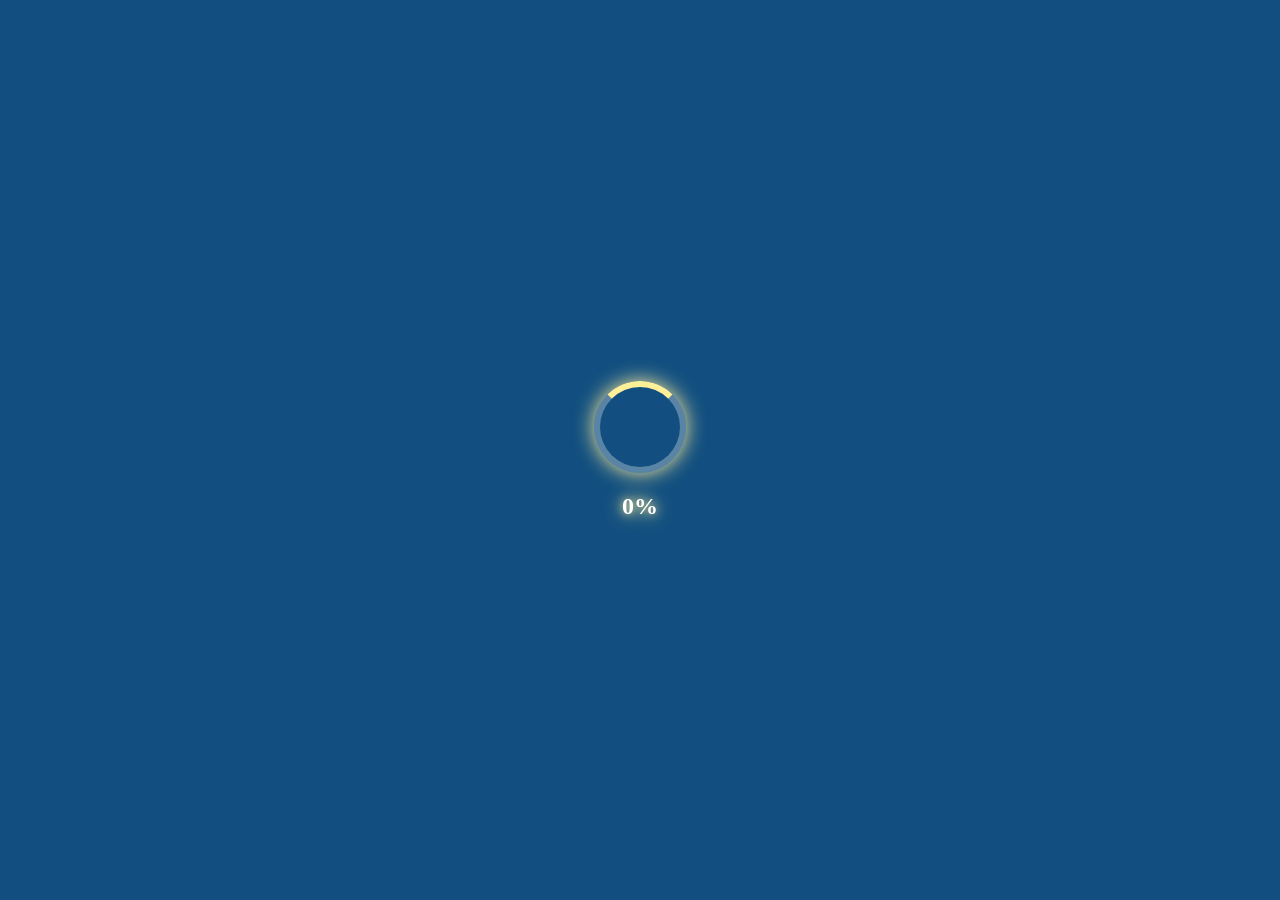
==== commit 14515338: "Correccion carruseles, ahora infinitos" ====
--- a/Entregable_2/index.html
+++ b/Entregable_2/index.html
@@ -92,141 +92,58 @@
         </div>
       </header>
       <main>
-        <div class="carrouselContainer">
+        <div class="carruselContainer">
+          <img class="flecha izquierda"src="images/leftButton.png" alt=""> <!-- Flecha izquierda -->
           <div class="carrusel">
-            <h1>Juegos mas jugados de la semana</h1>
-            <div class="cards">
-              <div class="bigCard">
-                <img
-                  class="ribbonBig"
-                  src="images/ribbonJuegosDeMesa.png"
-                  alt="categoria"
-                />
-                <img class="imgBig" src="images/4EnLinea.jpeg" />
-                <h1>4 en linea</h1>
-
-                <div class="btn-jugar">
-                  <a href="ejecucion.html">Jugar</a>
-                </div>
-              </div>
-
-              <div class="bigCard">
-                <img class="ribbonBig" src="images/ribbonArcade.png" alt="" />
-                <img class="imgBig" src="images/lightCrusader.png" />
-                <h1>Light Crusader</h1>
-                <img
-                  class="priceTagBig"
-                  src="images/priceTagBig.png"
-                  alt="precio"
-                />
-                <div class="btn-comprar">Comprar</div>
-              </div>
-              <div class="bigCard">
-                <img class="ribbonBig" src="images/ribbonCartas.png" alt="" />
-                <img class="imgBig" src="images/governorOfPoker.png" />
-                <h1>Governor Of Poker</h1>
-
-                <div class="btn-carrito">Carrito</div>
-              </div>
-
-              <div class="bigCard">
-                <img class="ribbonBig" src="images/ribbonAccion.png" alt="" />
-                <img class="imgBig" src="images/roadRush.png" />
-                <h1>Road Rash</h1>
-
-                <div class="btn-jugar">Jugar</div>
-              </div>
-              <div class="bigCard">
-                <img
-                  class="ribbonBig"
-                  src="images/ribbonJuegosDeMesa.png"
-                  alt="categoria"
-                />
-                <img class="imgBig" src="images/4EnLinea.jpeg" />
-                <h1>4 en linea</h1>
-
-                <div class="btn-jugar"><a href="ejecucion.html">Jugar</a></div>
-              </div>
-
-              <div class="bigCard">
-                <img class="ribbonBig" src="images/ribbonArcade.png" alt="" />
-                <img class="imgBig" src="images/lightCrusader.png" />
-                <h1>Light Crusader</h1>
-                <img
-                  class="priceTagBig"
-                  src="images/priceTagBig.png"
-                  alt="precio"
-                />
-                <div class="btn-comprar">Comprar</div>
-              </div>
-              <div class="bigCard">
-                <img class="ribbonBig" src="images/ribbonCartas.png" alt="" />
-                <img class="imgBig" src="images/governorOfPoker.png" />
-                <h1>Governor Of Poker</h1>
-
-                <div class="btn-carrito">Carrito</div>
-              </div>
-
-              <div class="bigCard">
-                <img class="ribbonBig" src="images/ribbonAccion.png" alt="" />
-                <img class="imgBig" src="images/roadRush.png" />
-                <h1>Road Rash</h1>
-
-                <div class="btn-jugar">Jugar</div>
-              </div>
-              <div class="bigCard">
-                <img
-                  class="ribbonBig"
-                  src="images/ribbonJuegosDeMesa.png"
-                  alt="categoria"
-                />
-                <img class="imgBig" src="images/4EnLinea.jpeg" />
-                <h1>4 en linea</h1>
-
-                <div class="btn-jugar"><a href="ejecucion.html">Jugar</a></div>
-              </div>
-
-              <div class="bigCard">
-                <img class="ribbonBig" src="images/ribbonArcade.png" alt="" />
-                <img class="imgBig" src="images/lightCrusader.png" />
-                <h1>Light Crusader</h1>
-                <img
-                  class="priceTagBig"
-                  src="images/priceTagBig.png"
-                  alt="precio"
-                />
-                <div class="btn-comprar">Comprar</div>
-              </div>
-              <div class="bigCard">
-                <img class="ribbonBig" src="images/ribbonCartas.png" alt="" />
-                <img class="imgBig" src="images/governorOfPoker.png" />
-                <h1>Governor Of Poker</h1>
-
-                <div class="btn-carrito">Carrito</div>
-              </div>
-
-              <div class="bigCard">
-                <img class="ribbonBig" src="images/ribbonAccion.png" alt="" />
-                <img class="imgBig" src="images/roadRush.png" />
-                <h1>Road Rash</h1>
-
-                <div class="btn-jugar">Jugar</div>
-              </div>
-            </div>
-          </div>
-          <div class="displayBotonesCarrusel">
-            <div class="prev">
-              <img src="images/leftButton.png" alt="botonizq" />
-            </div>
-            <div class="sig">
-              <img src="images/rightButton.png" alt="botonder" />
-            </div>
-          </div>
-        </div>
-
-        <div class="carruselContainerMini">
+              <div class="cards">
+                  <div class="bigCard">
+                    <img
+                      class="ribbonBig"
+                      src="images/ribbonJuegosDeMesa.png"
+                      alt="categoria"
+                    />
+                    <img class="imgBig" src="images/4EnLinea.jpeg" />
+                    <h1>4 en linea</h1>
+    
+                    <div class="btn-jugar">
+                      <a href="ejecucion.html">Jugar</a>
+                    </div>
+                  </div>
+    
+                  <div class="bigCard">
+                    <img class="ribbonBig" src="images/ribbonArcade.png" alt="" />
+                    <img class="imgBig" src="images/lightCrusader.png" />
+                    <h1>Light Crusader</h1>
+                    <img
+                      class="priceTagBig"
+                      src="images/priceTagBig.png"
+                      alt="precio"
+                    />
+                    <div class="btn-comprar">Comprar</div>
+                  </div>
+                  <div class="bigCard">
+                    <img class="ribbonBig" src="images/ribbonCartas.png" alt="" />
+                    <img class="imgBig" src="images/governorOfPoker.png" />
+                    <h1>Governor Of Poker</h1>
+    
+                    <div class="btn-carrito">Carrito</div>
+                  </div>
+    
+                  <div class="bigCard">
+                    <img class="ribbonBig" src="images/ribbonAccion.png" alt="" />
+                    <img class="imgBig" src="images/roadRush.png" />
+                    <h1>Road Rash</h1>
+    
+                    <div class="btn-jugar">Jugar</div>
+                  </div>
+              </div>
+          </div>
+          <img class="flecha derecha"src="images/rightButton.png" alt=""> <!-- Flecha derecha -->
+      </div>
+
+        <div class="carruselComun">
           <div class="carruselMini">
-            <!-- inicio de carrusel chiqquito-->
+            <!-- inicio de carrusel comun-->
             <h1>Recientemente Agregados</h1>
             <div class="cards_mini">
               <div class="card_chiquita">
@@ -337,7 +254,7 @@
         </div>
         <!-- fin de carrusel chiquito-->
 
-        <div class="carruselContainerMini">
+        <div class="carruselComun">
           <div class="carruselMini">
             <!-- inicio de carrusel chiqquito-->
             <h1>Clasicos</h1>
@@ -448,7 +365,7 @@
         </div>
         <!-- fin de carrusel chiquito-->
 
-        <div class="carruselContainerMini">
+        <div class="carruselComun">
           <div class="carruselMini">
             <!-- inicio de carrusel chiqquito-->
             <h1>Arcade</h1>
@@ -568,7 +485,7 @@
         </div>
         <!-- fin de carrusel chiquito-->
 
-        <div class="carruselContainerMini">
+        <div class="carruselComun">
           <!-- inicio de carrusel chiquito-->
           <div class="carruselMini">
             <h1>Terror</h1>
@@ -750,6 +667,6 @@
       </footer>
     </div>
 
-    <script src="main.js"></script>
+    <script src="js/main.js"></script>
   </body>
 </html>
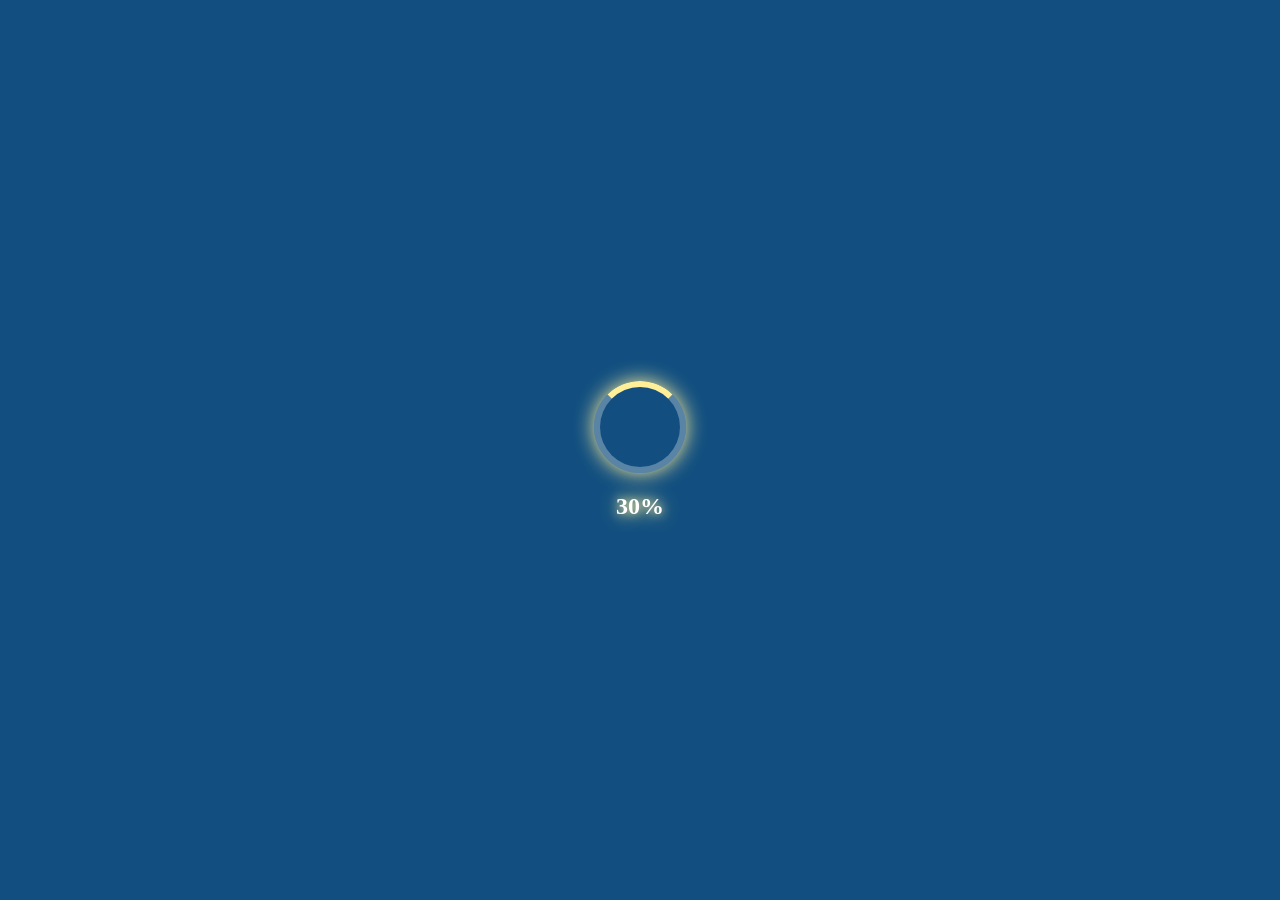
==== commit 03e9269b: "Entregable_4 carpeta" ====
--- a/Entregable_2/index.html
+++ b/Entregable_2/index.html
@@ -667,6 +667,6 @@
       </footer>
     </div>
 
-    <script src="js/main.js"></script>
+    <script src="main.js"></script>
   </body>
 </html>
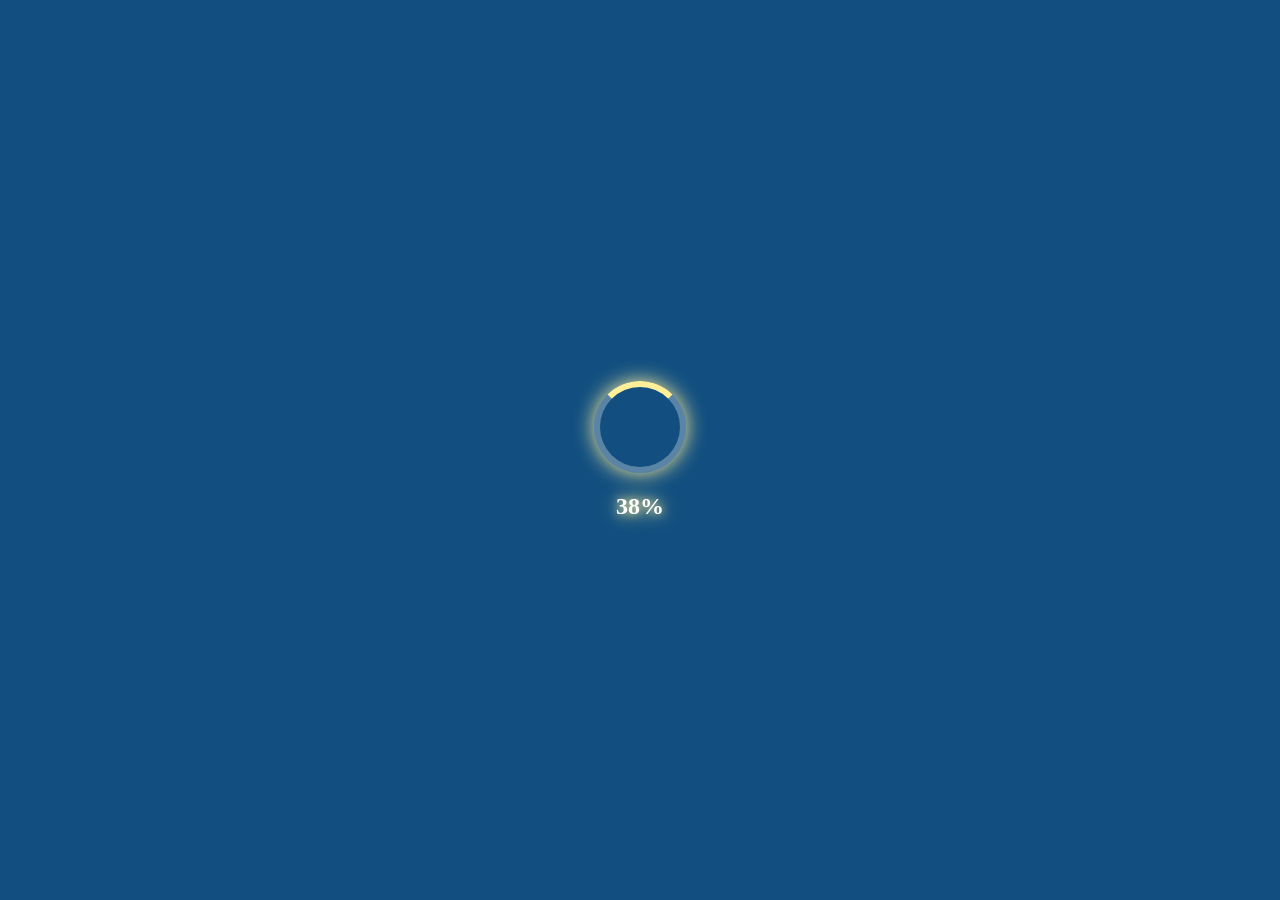
==== commit 8ba13a43: "cambios menores" ====
--- a/Entregable_2/index.html
+++ b/Entregable_2/index.html
@@ -93,53 +93,55 @@
       </header>
       <main>
         <div class="carruselContainer">
-          <img class="flecha izquierda"src="images/leftButton.png" alt=""> <!-- Flecha izquierda -->
+          <img class="flecha izquierda" src="images/leftButton.png" alt="" />
+          <!-- Flecha izquierda -->
           <div class="carrusel">
-              <div class="cards">
-                  <div class="bigCard">
-                    <img
-                      class="ribbonBig"
-                      src="images/ribbonJuegosDeMesa.png"
-                      alt="categoria"
-                    />
-                    <img class="imgBig" src="images/4EnLinea.jpeg" />
-                    <h1>4 en linea</h1>
-    
-                    <div class="btn-jugar">
-                      <a href="ejecucion.html">Jugar</a>
-                    </div>
-                  </div>
-    
-                  <div class="bigCard">
-                    <img class="ribbonBig" src="images/ribbonArcade.png" alt="" />
-                    <img class="imgBig" src="images/lightCrusader.png" />
-                    <h1>Light Crusader</h1>
-                    <img
-                      class="priceTagBig"
-                      src="images/priceTagBig.png"
-                      alt="precio"
-                    />
-                    <div class="btn-comprar">Comprar</div>
-                  </div>
-                  <div class="bigCard">
-                    <img class="ribbonBig" src="images/ribbonCartas.png" alt="" />
-                    <img class="imgBig" src="images/governorOfPoker.png" />
-                    <h1>Governor Of Poker</h1>
-    
-                    <div class="btn-carrito">Carrito</div>
-                  </div>
-    
-                  <div class="bigCard">
-                    <img class="ribbonBig" src="images/ribbonAccion.png" alt="" />
-                    <img class="imgBig" src="images/roadRush.png" />
-                    <h1>Road Rash</h1>
-    
-                    <div class="btn-jugar">Jugar</div>
-                  </div>
-              </div>
-          </div>
-          <img class="flecha derecha"src="images/rightButton.png" alt=""> <!-- Flecha derecha -->
-      </div>
+            <div class="cards">
+              <div class="bigCard">
+                <img
+                  class="ribbonBig"
+                  src="images/ribbonJuegosDeMesa.png"
+                  alt="categoria"
+                />
+                <img class="imgBig" src="images/4EnLinea.jpeg" />
+                <h1>4 en linea</h1>
+
+                <div class="btn-jugar">
+                  <a href="ejecucion.html">Jugar</a>
+                </div>
+              </div>
+
+              <div class="bigCard">
+                <img class="ribbonBig" src="images/ribbonArcade.png" alt="" />
+                <img class="imgBig" src="images/lightCrusader.png" />
+                <h1>Light Crusader</h1>
+                <img
+                  class="priceTagBig"
+                  src="images/priceTagBig.png"
+                  alt="precio"
+                />
+                <div class="btn-comprar">Comprar</div>
+              </div>
+              <div class="bigCard">
+                <img class="ribbonBig" src="images/ribbonCartas.png" alt="" />
+                <img class="imgBig" src="images/governorOfPoker.png" />
+                <h1>Governor Of Poker</h1>
+
+                <div class="btn-carrito">Carrito</div>
+              </div>
+
+              <div class="bigCard">
+                <img class="ribbonBig" src="images/ribbonAccion.png" alt="" />
+                <img class="imgBig" src="images/roadRush.png" />
+                <h1>Road Rash</h1>
+
+                <div class="btn-jugar">Jugar</div>
+              </div>
+            </div>
+          </div>
+          <img class="flecha derecha" src="images/rightButton.png" alt="" />
+          <!-- Flecha derecha -->
+        </div>
 
         <div class="carruselComun">
           <div class="carruselMini">
@@ -652,7 +654,7 @@
               <li>
                 <div class="containerRedes">
                   <a href=""
-                    ><img src="images/Facebook.png" alt="Facebook"
+                    ><img src="images/facebook2.png" alt="Facebook"
                   /></a>
                   <a href=""
                     ><img src="images/Instagram.png" alt="Instagram"
